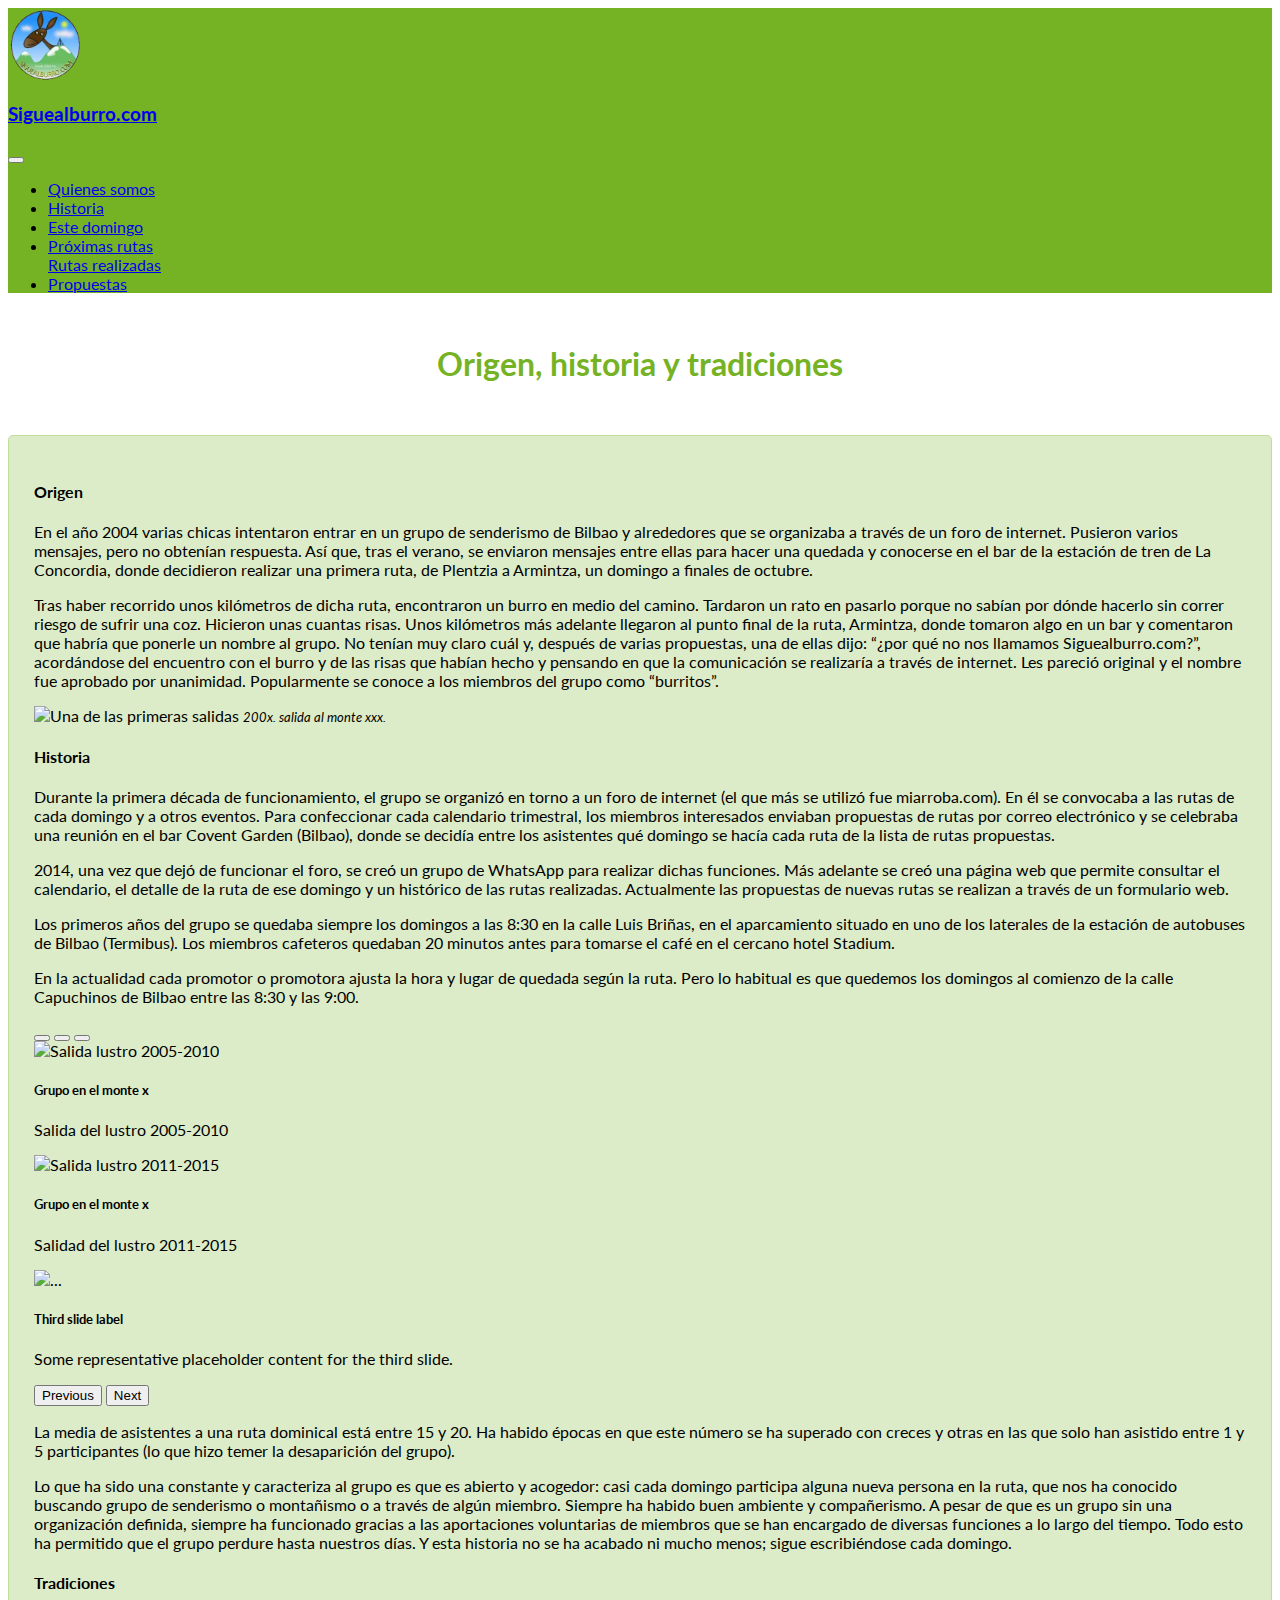
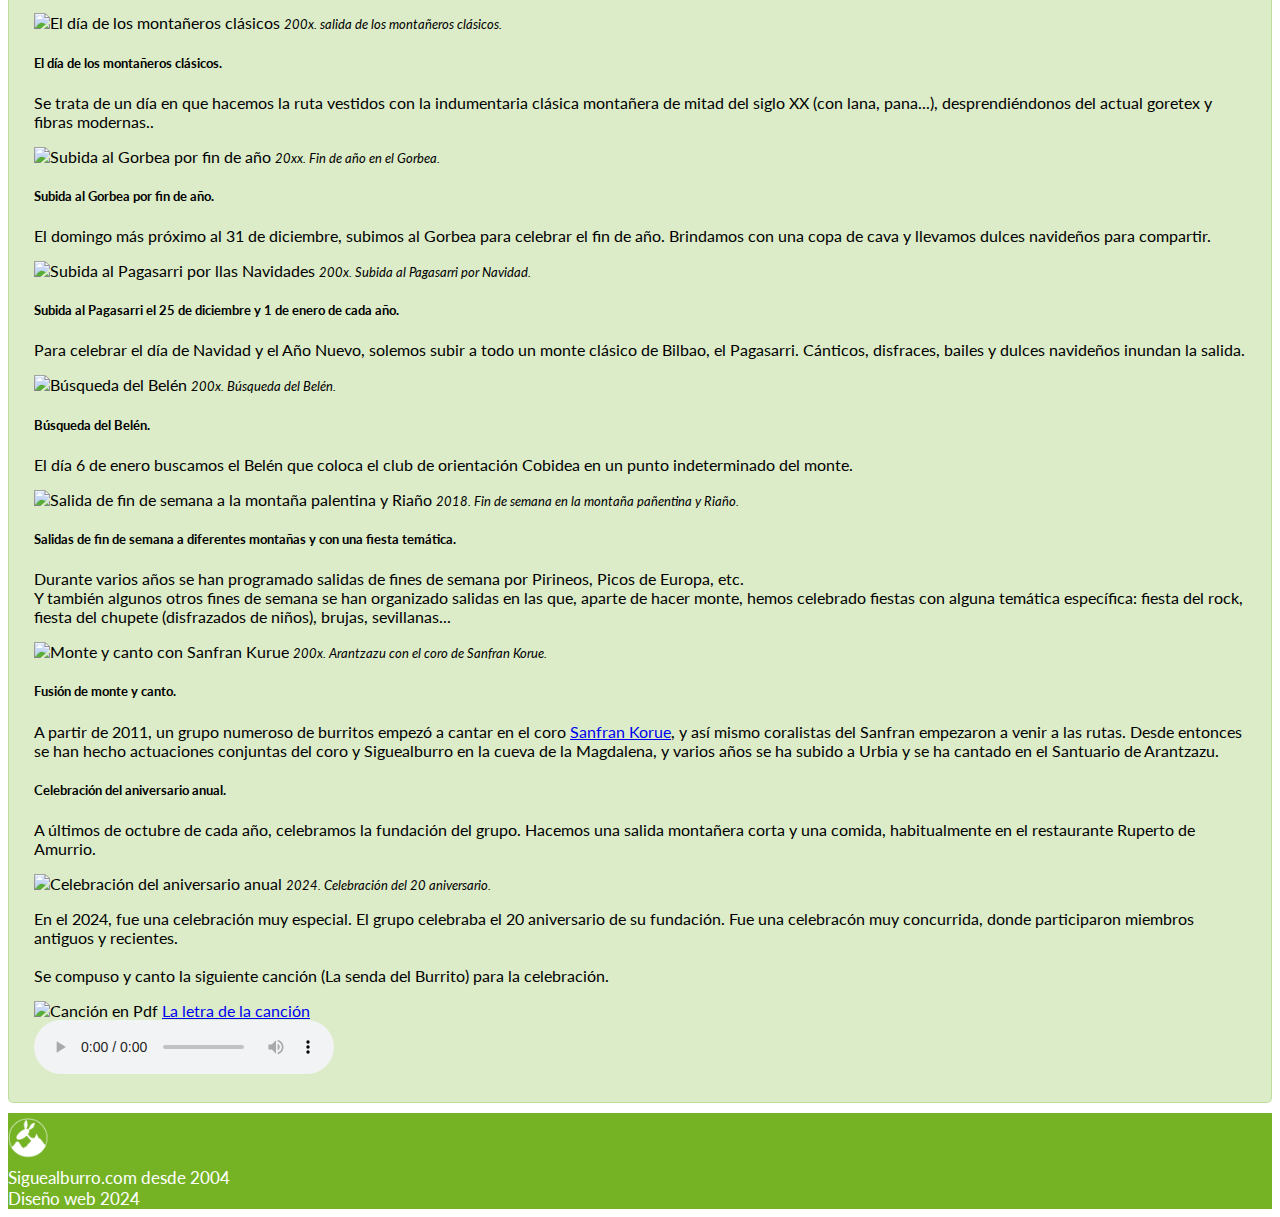
==== historia.html @ 70044537 "Add files via upload" ====
<!DOCTYPE html>
<html lang="es">
<head>
  <meta charset="UTF-8">
  <meta name="viewport" content="width=device-width, initial-scale=1.0">
  <title>Siguealburro.com</title>
  <!--Bootstrap-->
  <link href="https://cdn.jsdelivr.net/npm/bootstrap@5.3.2/dist/css/bootstrap.min.css" rel="stylesheet" integrity="sha384-T3c6CoIi6uLrA9TneNEoa7RxnatzjcDSCmG1MXxSR1GAsXEV/Dwwykc2MPK8M2HN" crossorigin="anonymous">
  <script src="https://cdn.jsdelivr.net/npm/bootstrap@5.3.2/dist/js/bootstrap.bundle.min.js" integrity="sha384-C6RzsynM9kWDrMNeT87bh95OGNyZPhcTNXj1NW7RuBCsyN/o0jlpcV8Qyq46cDfL" crossorigin="anonymous"></script>
  <!--Google font-->
  <link rel="preconnect" href="https://fonts.googleapis.com">
  <link rel="preconnect" href="https://fonts.gstatic.com" crossorigin>
  <link href="https://fonts.googleapis.com/css2?family=Lato:ital,wght@0,400;0,700;1,400;1,700&display=swap" rel="stylesheet">
  <!--Favicon-->
  <link rel="icon" type="image/x-icon" href="/images/favicon.png">
  <!--CSS-->
  <link rel="stylesheet" href="style.css">
 </head>

<body>
    <!--Barra de navegación-->
    <nav class="navbar navbar-expand-md navbar-sab">
      <div class="container-fluid">
        <img id="logosab" src="images/logosab.png" alt="Logo Siguealburro" width="75" height="auto" class="d-inline-block align-text-top">
        <a class="navbar-brand" href="index.html"> <h3>Siguealburro.com</h3> </a>
        <button class="navbar-toggler" type="button" data-bs-toggle="collapse" data-bs-target="#navbarTogglerDemo02" aria-controls="navbarTogglerDemo02" aria-expanded="false" aria-label="Toggle navigation">
          <span class="navbar-toggler-icon"></span>
        </button>
        <div class="collapse navbar-collapse" id="navbarTogglerDemo02">
          <ul class="navbar-nav me-auto mb-2 mb-lg-0">
              <li class="nav-item">
                <a class="nav-link active" aria-current="page" href="quiensomos.html">Quienes somos</a>
              </li>
              <li class="nav-item">
                <a class="nav-link active" aria-current="page" href="historia.html">Historia</a>
              </li>
              <li class="nav-item">
                <a class="nav-link active" aria-current="page" href="index.html">Este domingo</a>
              </li>
              <li class="nav-item">
                <a class="nav-link active" aria-current="page" href="proximasrutas.html">Próximas rutas</a>
              </li>
                <a class="nav-link active" aria-current="page" href="rutasrealizadas.html">Rutas realizadas</a>
                <li class="nav-item">
                  <a class="nav-link active" aria-current="page" href="propuestas.html">Propuestas</a>
              </li>
            </li>
          </ul>
        </div>
      </div>
    </nav>
    <div class="Container">
      <h1 class="titulo-sab">Origen, historia y tradiciones</h1>
     </div>
    <section class="container">
        <div class="main-sab">
          <div class="row">
            <div Class="col-12">
              <h4>Origen</h4> 
            </div>
            <div Class="col-12 col-md-6">
              <p>En el año 2004 varias chicas intentaron entrar en un grupo de senderismo de Bilbao y alrededores que se organizaba a través de un foro de internet. Pusieron varios mensajes, pero no obtenían respuesta. Así que, tras el verano, se enviaron mensajes entre ellas para hacer una quedada y conocerse en el bar de la estación de tren de La Concordia, donde decidieron realizar una primera ruta, de Plentzia a Armintza, un domingo a finales de octubre.</p>          

              <p>Tras haber recorrido unos kilómetros de dicha ruta, encontraron un burro en medio del camino. Tardaron un rato en pasarlo porque no sabían por dónde hacerlo sin correr riesgo de sufrir una coz. Hicieron unas cuantas risas. Unos kilómetros más adelante llegaron al punto final de la ruta, Armintza, donde tomaron algo en un bar y comentaron que habría que ponerle un nombre al grupo. No tenían muy claro cuál y, después de varias propuestas, una de ellas dijo: “¿por qué no nos llamamos Siguealburro.com?”, acordándose del encuentro con el burro y de las risas que habían hecho y pensando en que la comunicación se realizaría a través de internet. Les pareció original y el nombre fue aprobado por unanimidad. Popularmente se conoce a los miembros del grupo como “burritos”.</p>
            </div>
            <div Class="col-12 col-md-6">
              <img src="images/imagen_vacia.png" class="img-fluid" alt="Una de las primeras salidas">
              <small class="p-2"><i>200x. salida al monte xxx.</i></small>            
            </div>
          </div>
            <div class="row">
              <div Class="col-12">
                <h4>Historia</h4> 
              </div>
              <div Class="col-12">
                <p>Durante la primera década de funcionamiento, el grupo se organizó en torno a un foro de internet (el que más se utilizó fue miarroba.com). En él se convocaba a las rutas de cada domingo y a otros eventos. Para confeccionar cada calendario trimestral, los miembros interesados enviaban propuestas de rutas por correo electrónico y se celebraba una reunión en el bar Covent Garden (Bilbao), donde se decidía entre los asistentes qué domingo se hacía cada ruta de la lista de rutas propuestas.</p>

                <p>2014, una vez que dejó de funcionar el foro, se creó un grupo de WhatsApp para realizar dichas funciones. Más adelante se creó una página web que permite consultar el calendario, el detalle de la ruta de ese domingo y un histórico de las rutas realizadas. Actualmente las propuestas de nuevas rutas se realizan a través de un formulario web.</p> 
                  
                <p>Los primeros años del grupo se quedaba siempre los domingos a las 8:30 en la calle Luis Briñas, en el aparcamiento situado en uno de los laterales de la estación de autobuses de Bilbao (Termibus). Los miembros cafeteros quedaban 20 minutos antes para tomarse el café en el cercano hotel Stadium.</p>
                  
                <p>En la actualidad cada promotor o promotora ajusta la hora y lugar de quedada según la ruta. Pero lo habitual es que quedemos los domingos al comienzo de la calle Capuchinos de Bilbao entre las 8:30 y las 9:00.</p>
              </div>

              <div id="caruselsalidasSAB" class="carousel slide col-12 col-md-10 m-auto">
                <div class="carousel-indicators">
                  <button type="button" data-bs-target="#caruselsalidasSAB" data-bs-slide-to="0" class="active" aria-current="true" aria-label="Slide 1"></button>
                  <button type="button" data-bs-target="#caruselsalidasSAB" data-bs-slide-to="1" aria-label="Slide 2"></button>
                  <button type="button" data-bs-target="#caruselsalidasSAB" data-bs-slide-to="2" aria-label="Slide 3"></button>
                </div>
                <div class="carousel-inner">
                  <div class="carousel-item active">
                    <img src="images/imagen_vacia.png" class="d-block w-100" alt="Salida lustro 2005-2010">
                    <div class="carousel-caption d-none d-md-block">
                      <h5>Grupo en el monte x</h5>
                      <p>Salida del lustro 2005-2010</p>
                    </div>
                  </div>
                  <div class="carousel-item">
                    <img src="images/imagen_vacia.png" class="d-block w-100" alt="Salida lustro 2011-2015">
                    <div class="carousel-caption d-none d-md-block">
                      <h5>Grupo en el monte x</h5>
                      <p>Salidad del lustro 2011-2015</p>
                    </div>
                  </div>
                  <div class="carousel-item">
                    <img src="images/imagen_vacia.png" class="d-block w-100" alt="...">
                    <div class="carousel-caption d-none d-md-block">
                      <h5>Third slide label</h5>
                      <p>Some representative placeholder content for the third slide.</p>
                    </div>
                  </div>
                </div>
                <button class="carousel-control-prev" type="button" data-bs-target="#caruselsalidasSAB" data-bs-slide="prev">
                  <span class="carousel-control-prev-icon" aria-hidden="true"></span>
                  <span class="visually-hidden">Previous</span>
                </button>
                <button class="carousel-control-next" type="button" data-bs-target="#caruselsalidasSAB" data-bs-slide="next">
                  <span class="carousel-control-next-icon" aria-hidden="true"></span>
                  <span class="visually-hidden">Next</span>
                </button>
              </div>
              <div class="col-12">
                <p class="mt-2">La media de asistentes a una ruta dominical está entre 15 y 20. Ha habido épocas en que este número se ha superado con creces y otras en las que solo han asistido entre 1 y 5 participantes (lo que hizo temer la desaparición del grupo).</p>
                <p>Lo que ha sido una constante y caracteriza al grupo es que es abierto y acogedor: casi cada domingo participa alguna nueva persona en la ruta, que nos ha conocido buscando grupo de senderismo o montañismo o a través de algún miembro. Siempre ha habido buen ambiente y compañerismo. A pesar de que es un grupo sin una organización definida, siempre ha funcionado gracias a las aportaciones voluntarias de miembros que se han encargado de diversas funciones a lo largo del tiempo. Todo esto ha permitido que el grupo perdure hasta nuestros días. Y esta historia no se ha acabado ni mucho menos; sigue escribiéndose cada domingo.</p>
              </div>
          </div>

          <div class="row">
            <div Class="col-12">
              <h4>Tradiciones</h4> 
            </div>

            <div Class="col-12 col-md-4 my-2">
            <div class="card bg-transparent h-100">
              <div class="card-body">
                <img src="images/imagen_vacia.png" class="card-img-top" alt="El día de los montañeros clásicos">
                <small class="p-2"><i>200x. salida de los montañeros clásicos.</i></small>
                <h5 class="card-title my-2">El día de los montañeros clásicos.</h5>
                <p class="card-text">Se trata de un día en que hacemos la ruta vestidos con la indumentaria clásica montañera de mitad del siglo XX (con lana, pana...), desprendiéndonos del actual goretex y fibras modernas..</p>
              </div>
            </div>
            </div>
           
            <div Class="col-12 col-md-4 my-2">
              <div class="card bg-transparent h-100">
                <div class="card-body">
                  <img src="images/imagen_vacia.png" class="img-fluid" alt="Subida al Gorbea por fin de año">
                  <small class="p-2"><i>20xx. Fin de año en el Gorbea.</i></small> 
                  <h5 class="card-title my-2">Subida al Gorbea por fin de año.</h5>
                <p class="card-text">El domingo más próximo al 31 de diciembre, subimos al Gorbea para celebrar el fin de año. Brindamos con una copa de cava y llevamos dulces navideños para compartir.</p>
              </div>
              </div>
            </div>

              <div Class="col-12 col-md-4 my-2">
                <div class="card bg-transparent h-100">
                  <div class="card-body">
                    <img src="images/imagen_vacia.png" class="img-fluid" alt="Subida al Pagasarri por llas Navidades">
                    <small class="p-2"><i>200x. Subida al Pagasarri por Navidad.</i></small> 
                    <h5 class="card-title my-2">Subida al Pagasarri el 25 de diciembre y 1 de enero de cada año.</h5> 
                    <p class="card-text">Para celebrar el día de Navidad y el Año Nuevo, solemos subir a todo un monte clásico de Bilbao, el Pagasarri. Cánticos, disfraces, bailes y dulces navideños inundan la salida.   </p>          
                </div>
                </div>
              </div>

              <div Class="col-12 col-md-4 my-2">
                <div class="card bg-transparent h-100">
                  <div class="card-body">
                    <img src="images/imagen_vacia.png" class="img-fluid" alt="Búsqueda del Belén">
                    <small class="p-2"><i>200x. Búsqueda del Belén.</i></small> 
                    <h5 class="card-title my-2">Búsqueda del Belén.</h5>
                    <p class="card-text">El día 6 de enero buscamos el Belén que coloca el club de orientación Cobidea en un punto indeterminado del monte.</p>
                  </div>
                </div>
              </div>

              <div Class="col-12 col-md-4 my-2">
                <div class="card bg-transparent h-100">
                  <div class="card-body">
                    <img src="images/20180616_Riano.jpg" class="img-fluid" alt="Salida de fin de semana a la montaña palentina y Riaño">
                    <small class="p-2"><i>2018. Fin de semana en la montaña pañentina y Riaño.</i></small>
                    <h5 class="card-title my-2">Salidas de fin de semana a diferentes montañas y con una fiesta temática.</h5> 
                    <p class="card-text">Durante varios años se han programado salidas de fines de semana por Pirineos, Picos de Europa, etc.<br>
                      Y también algunos otros fines de semana se han organizado salidas en las que, aparte de hacer monte, hemos celebrado fiestas con alguna temática específica: fiesta del rock, fiesta del chupete (disfrazados de niños), brujas, sevillanas...  </p>          
                  </div>
                </div>
              </div>

              <div Class="col-12 col-md-4 my-2">
                <div class="card bg-transparent h-100">
                  <div class="card-body">
                    <img src="images/imagen_vacia.png" class="img-fluid" alt="Monte y canto con Sanfran Kurue">
                    <small class="p-2"><i>200x. Arantzazu con el coro de Sanfran Korue.</i></small>
                    <h5 class="card-title my-2">Fusión de monte y canto.</h5>
                    <p class="card-text">A partir de 2011, un grupo numeroso de burritos empezó a cantar en el coro <a href="https://www.facebook.com/sanfrankorue/?locale=es_ES">Sanfran Korue</a>, y así mismo coralistas del Sanfran empezaron a venir a las rutas. Desde entonces se han hecho actuaciones conjuntas del coro y Siguealburro en la cueva de la Magdalena, y varios años se ha subido a Urbia y se ha cantado en el Santuario de Arantzazu.</p>
                  </div>
                </div>
              </div>

              <div Class="col-12 my-2">
                <div class="card bg-transparent h-100">
                  <div class="card-body">
                    <h5 class="card-title my-2">Celebración del aniversario anual.</h5>
                    <p class="card-text">A últimos de octubre de cada año, celebramos la fundación del grupo. Hacemos una salida montañera corta y una comida, habitualmente en el restaurante Ruperto de Amurrio.</p> 
                    <img src="images/20aniversario_2024.jpg" class="img-fluid" alt="Celebración del aniversario anual">
                    <small class="p-2"><i>2024. Celebración del 20 aniversario.</i></small>
                  </div>
                </div>
              </div>
              <div Class="col-12 my-2">
              <p>En el 2024, fue una celebración muy especial. El grupo celebraba el 20 aniversario de su fundación. Fue una celebracón muy concurrida, donde participaron miembros antiguos y recientes.
              <br><br>    
                Se compuso y canto la siguiente canción (La senda del Burrito) para la celebración.
              </p>
                <div class="alert alert-secondary col-12 col-md-4 m-auto" role="alert">
                  <img src="images/document.png" class="img-fluid ms-2" width="10%" alt="Canción en Pdf">
                  <a href="doc/Himno_SAB.pdf" class="link-success" target="_blank">La letra de la canción</a>
                  <br>
                  <audio src="doc/Videohimno.mp3" controls class="p-2"></audio>

                </div>
              </div>
            </div>

        </div>
    </section>
    <footer class="d-flex flex-row aling-items-center justify-content-center">
      <img src="images/faviconw.png" alt="icono logo SAB">
      <div class="text-center">Siguealburro.com desde 2004<br> Diseño web 2024</div>
    </footer>
</body>
</html>
---- style.css ----
body{
    font-family: 'Lato', sans-serif;
}
#logosab {
    margin-right:10px;
}
.navbar-sab {
    background-color: #75b325;
    --bs-navbar-brand-color: white;
    --bs-navbar-active-color:white;
   }
.titulo-sab {
text-align: center;
color:#75b325;
padding: 30px;
}

footer{
    background-color:#75b325;
    color: white;
    font-size: 1.05rem;
    align-items: center;
}
footer img {
    margin-top: 5px;
    margin-bottom: 5px;
    margin-right: 30px;
    width: auto;
    height: 40px;
}
.main-sab {
    background-color:rgb(117, 179, 37,0.25);
    border: 1px solid rgb(117, 179, 37,0.25);
    border-radius: 5px;
    padding: 25px; 
    margin-bottom: 10px;
 }

.main-sab-realizadas {
    background-color:rgb(232, 227, 206);
    border: 1px solid rgb(232, 227, 206);
    --bs-accordion-active-bg: rgb(233, 210, 119); 
}

.advertencia-sab {
    font-size: 1.05rem;
    color: rgb(189, 23, 23)
}
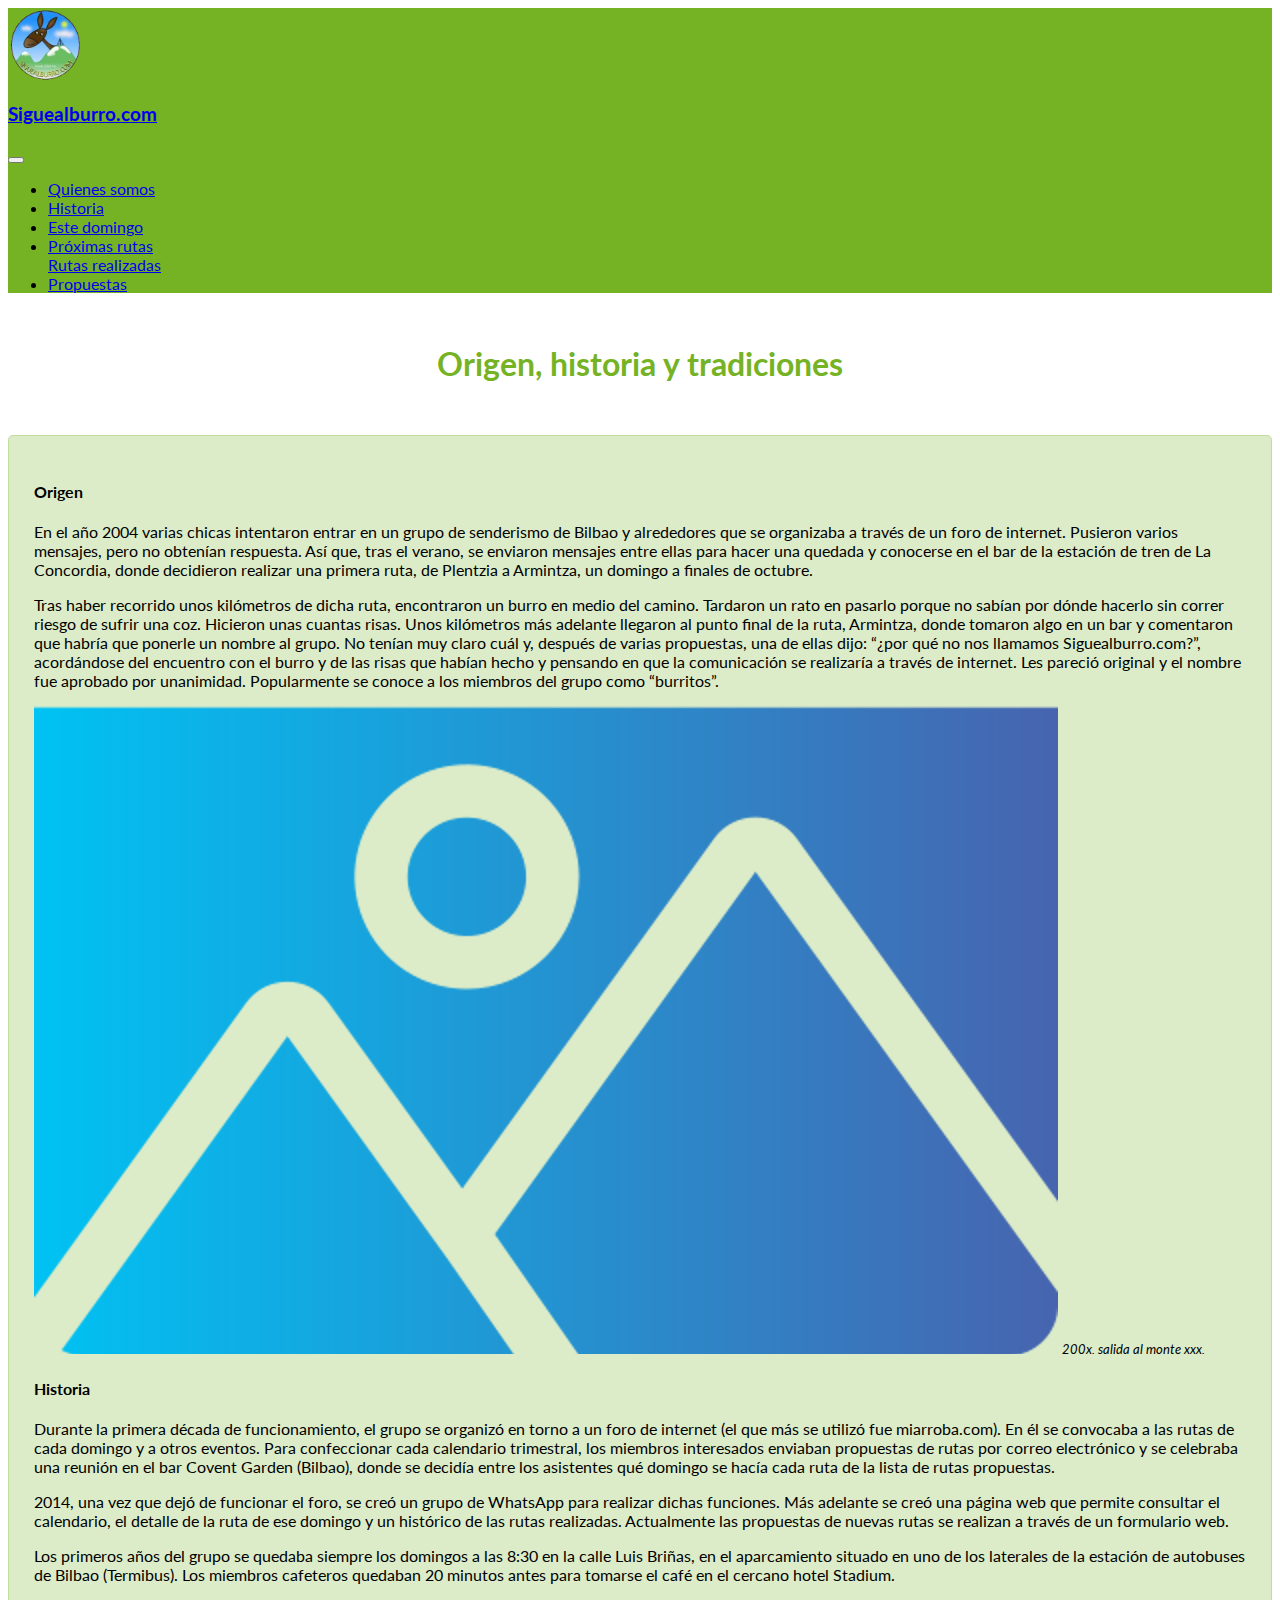
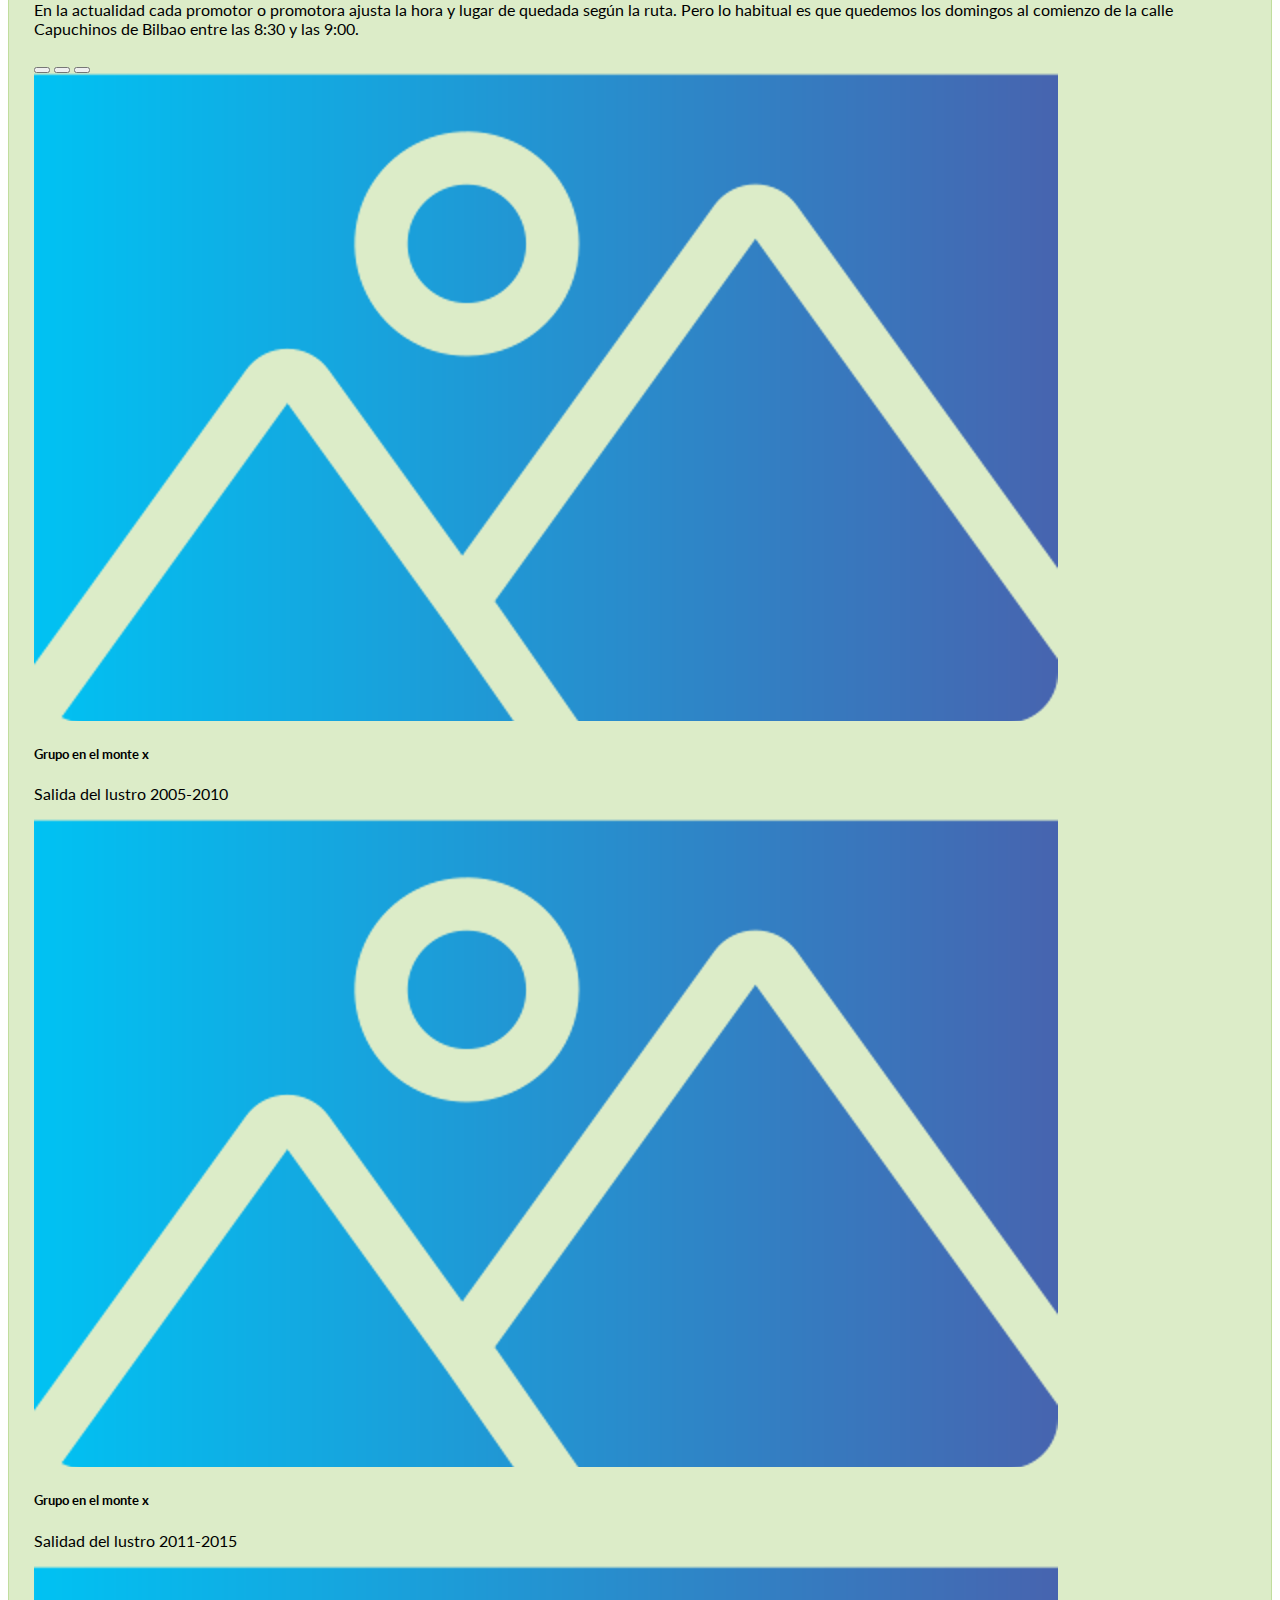
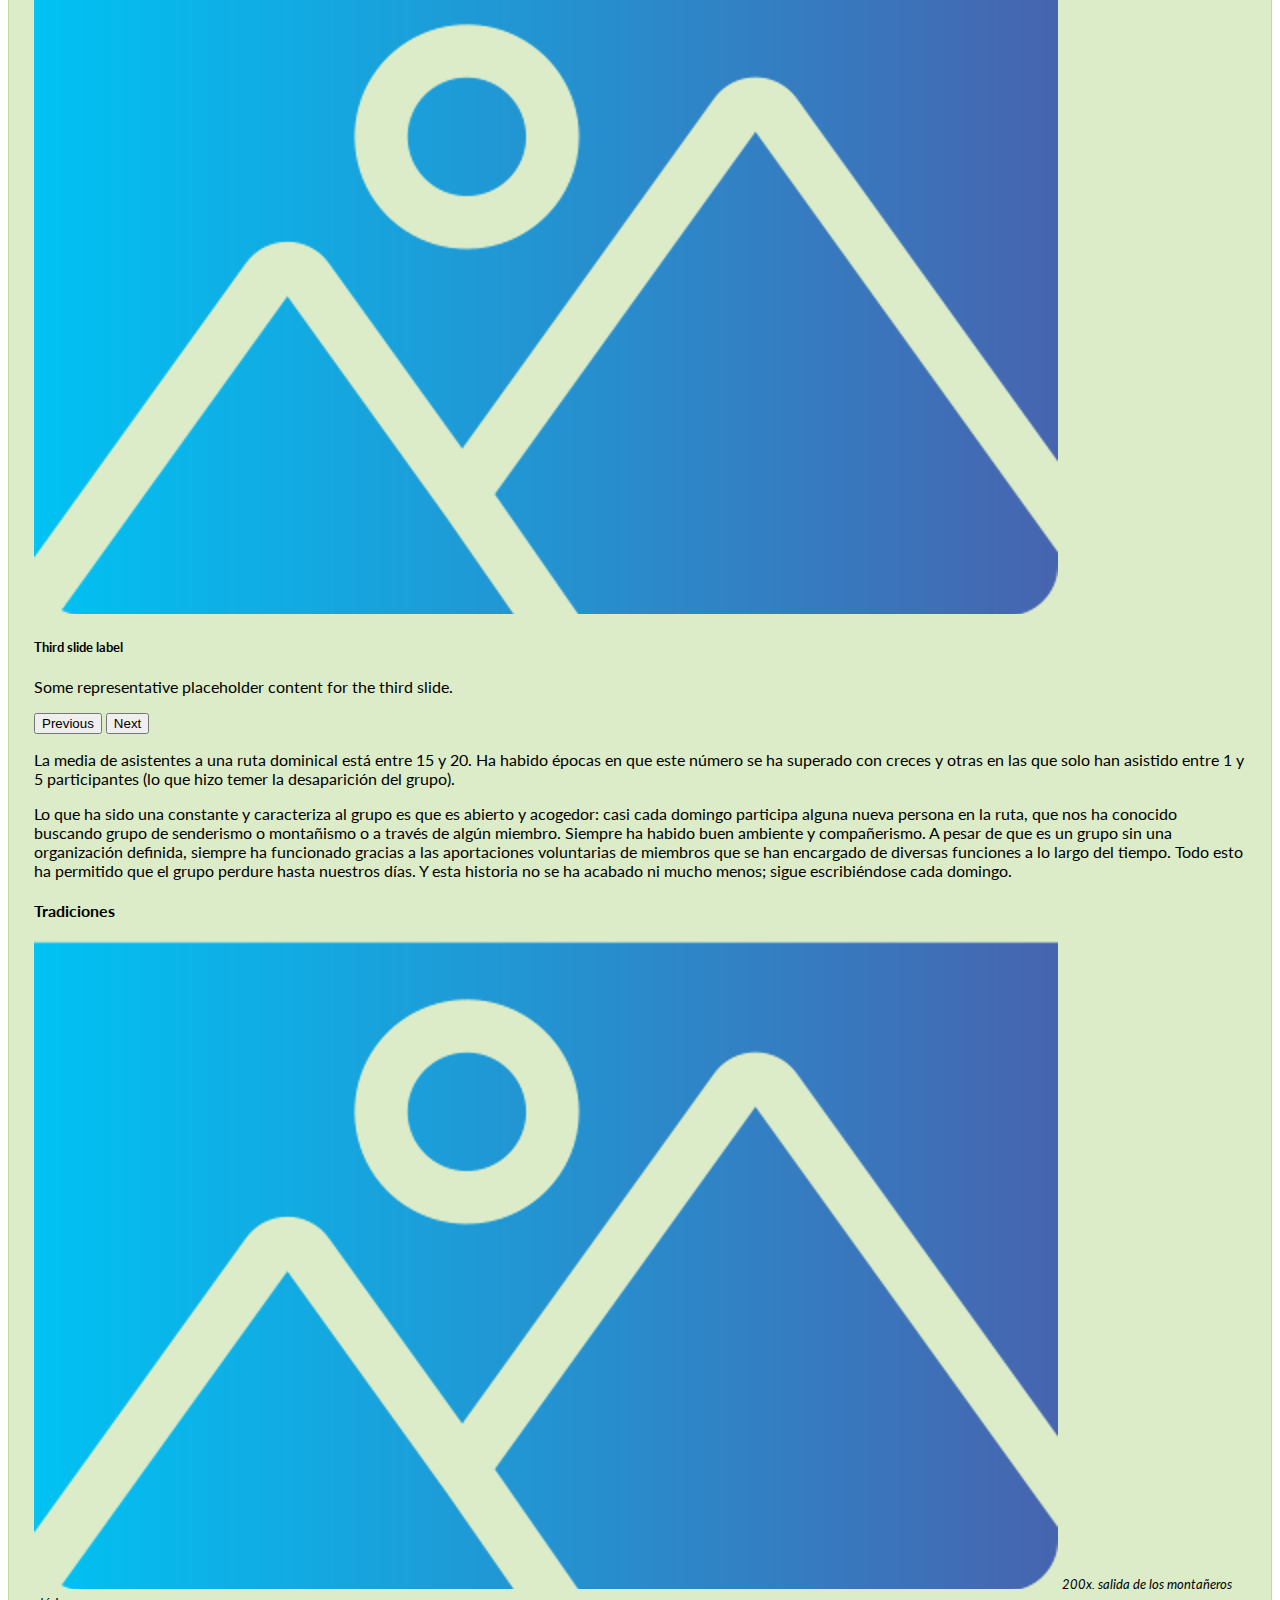
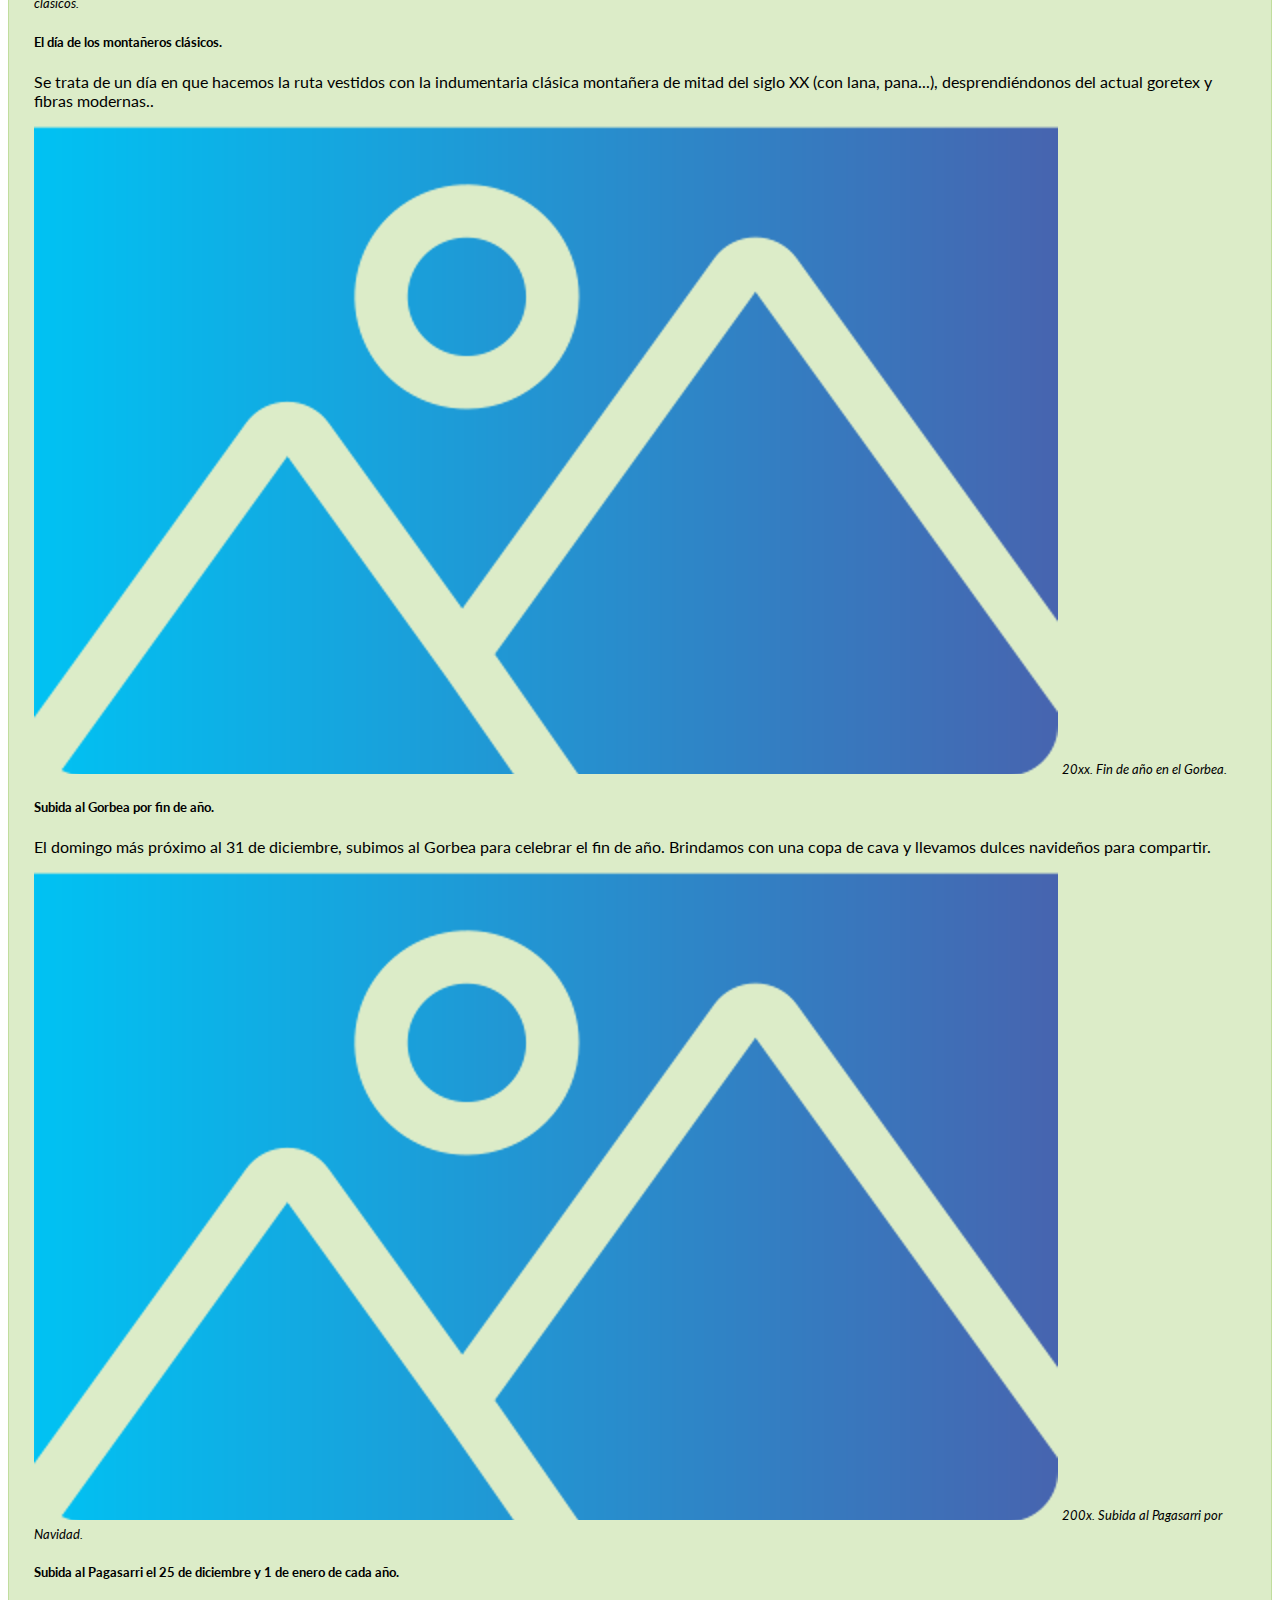
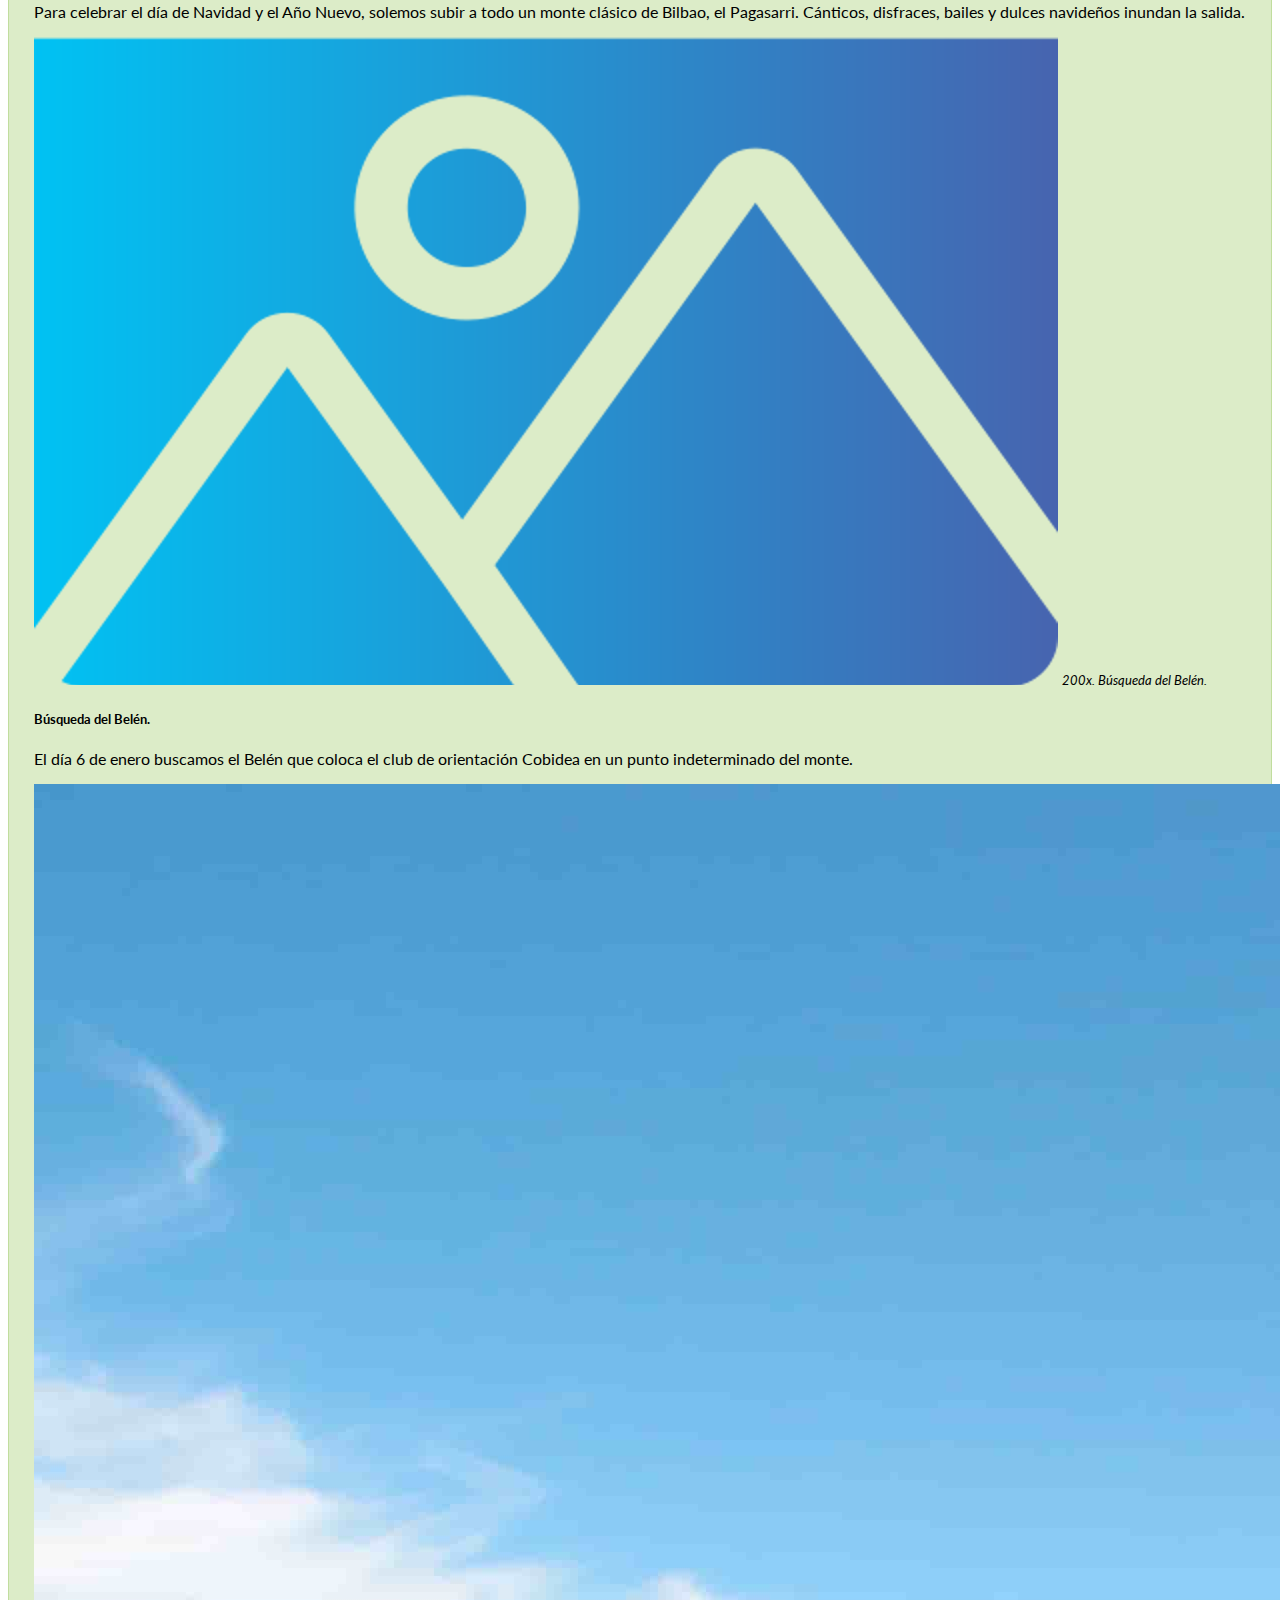
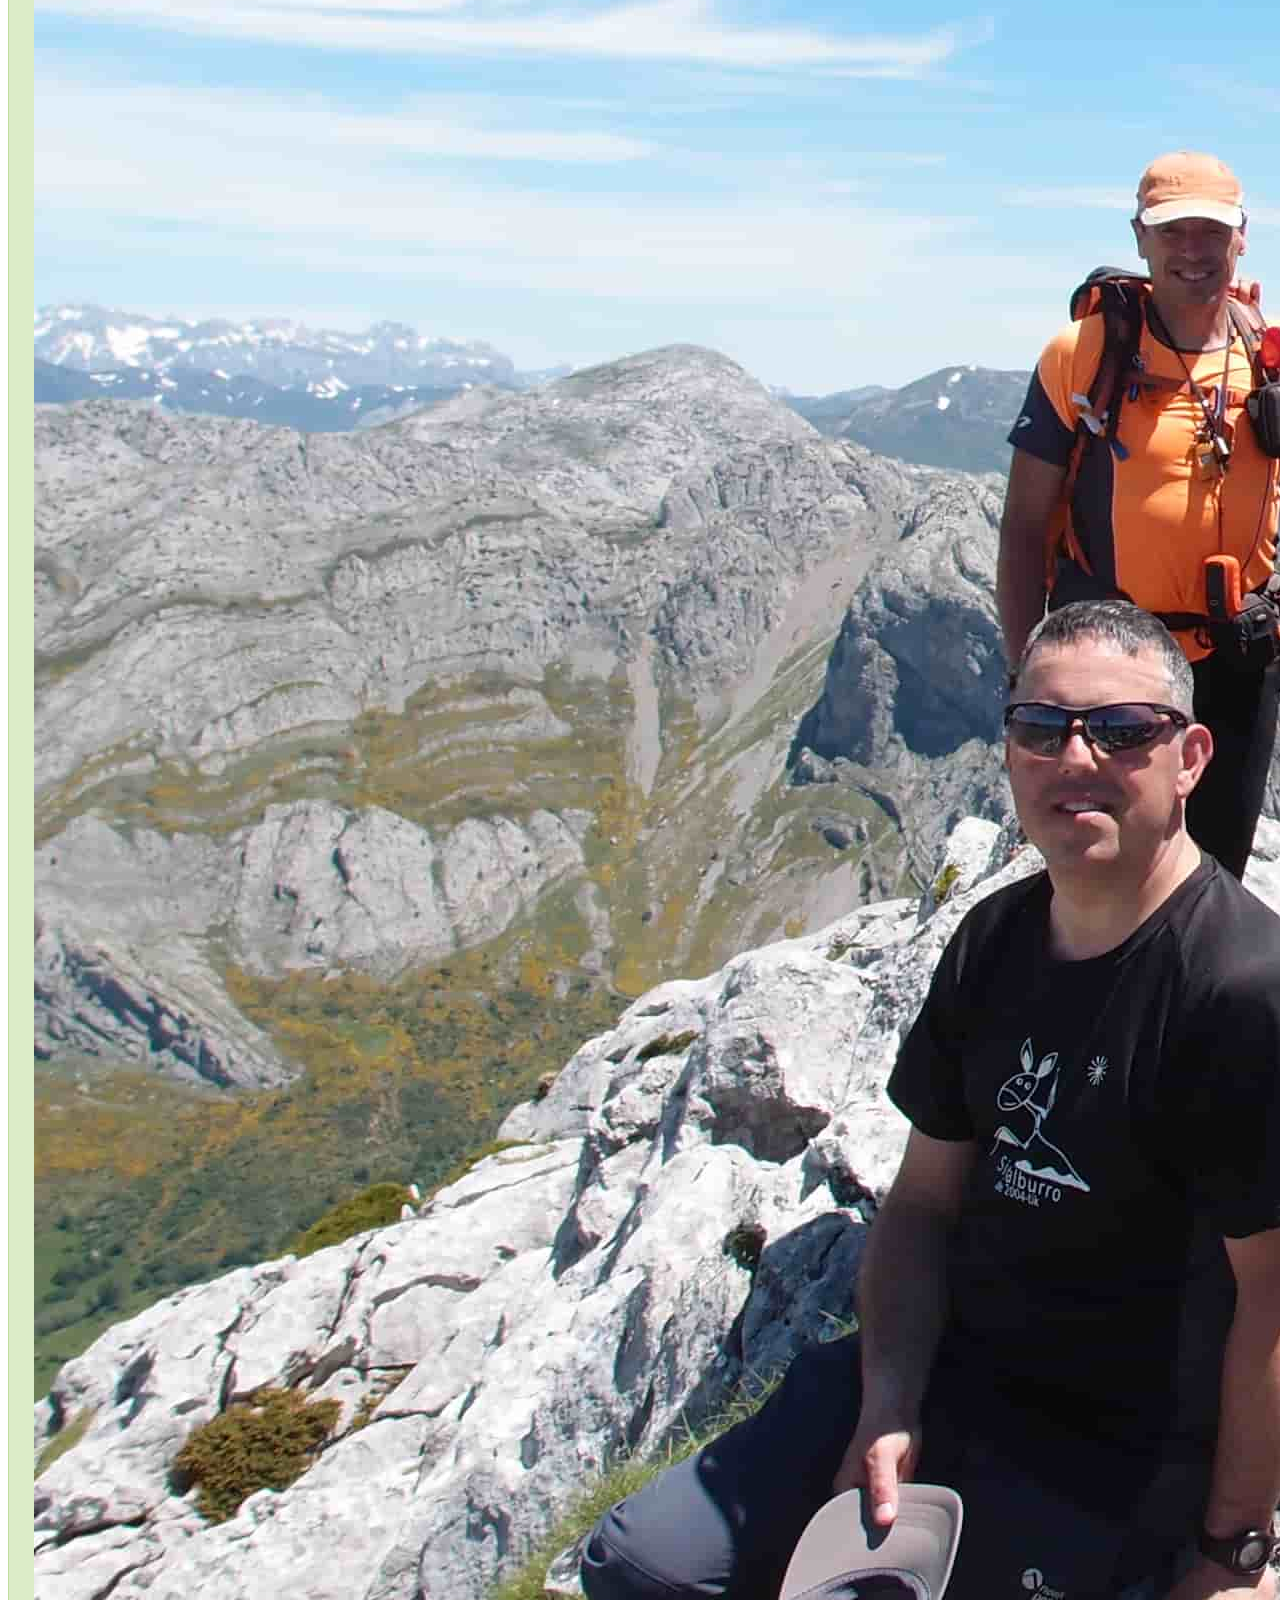
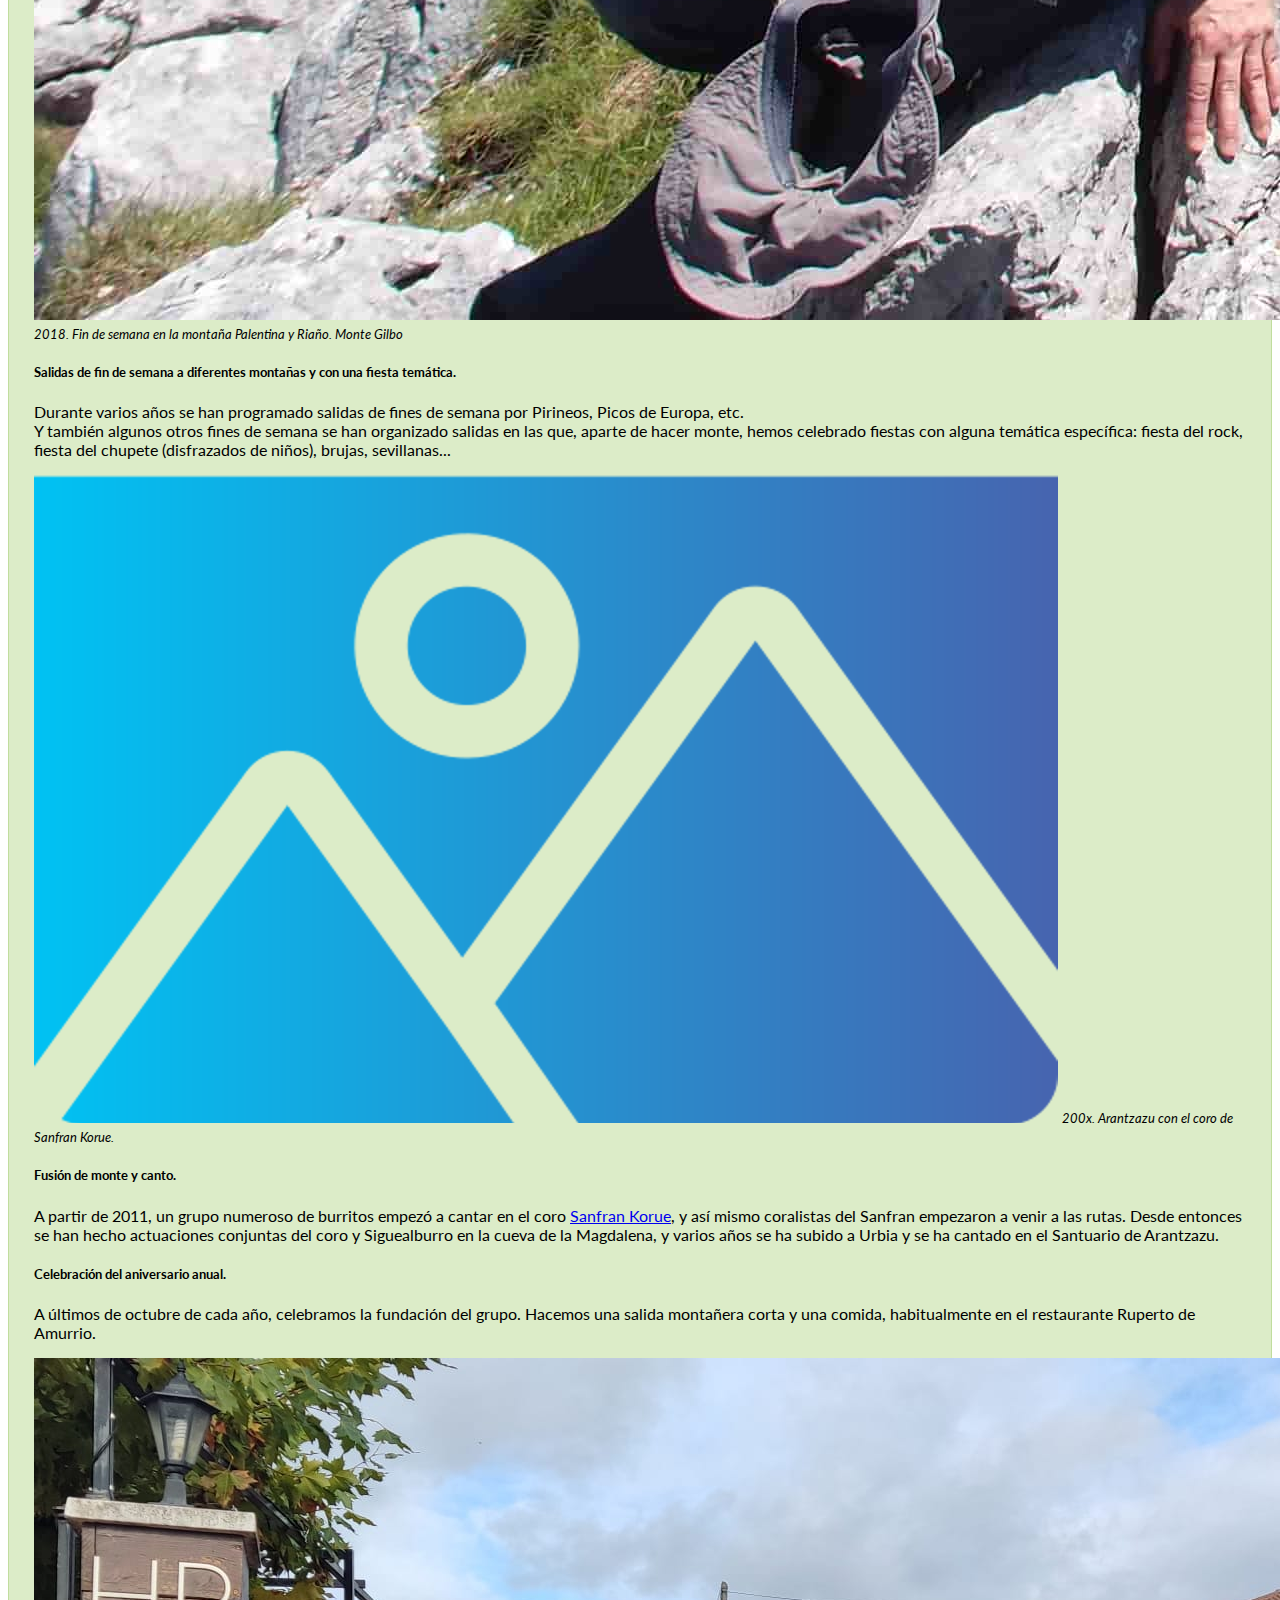
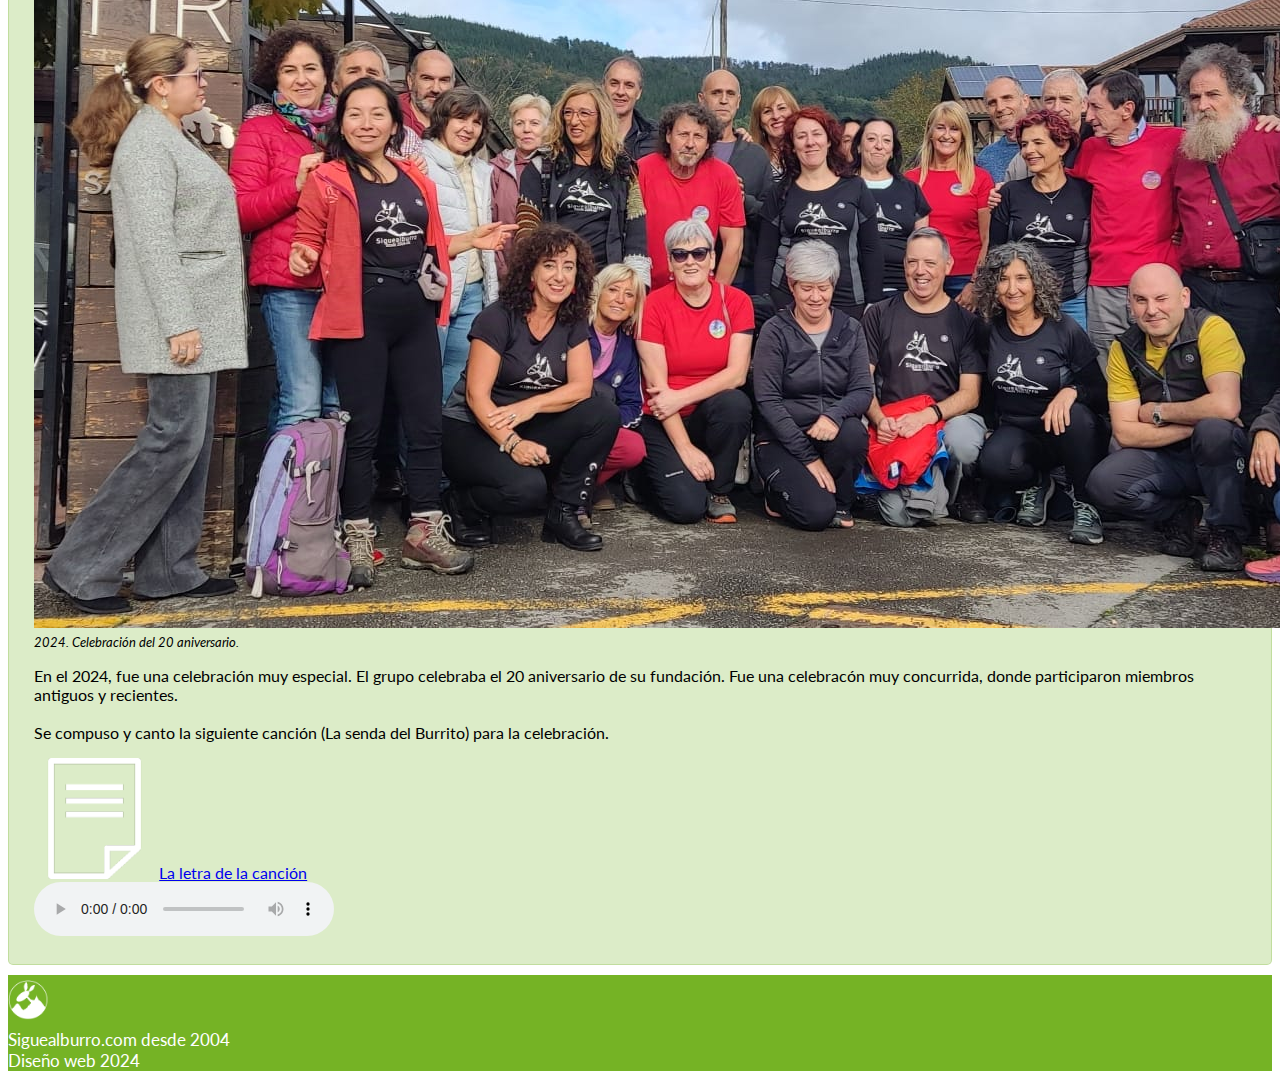
==== commit 117ed117: "Add files via upload" ====
--- a/historia.html
+++ b/historia.html
@@ -179,7 +179,7 @@
                 <div class="card bg-transparent h-100">
                   <div class="card-body">
                     <img src="images/20180616_Riano.jpg" class="img-fluid" alt="Salida de fin de semana a la montaña palentina y Riaño">
-                    <small class="p-2"><i>2018. Fin de semana en la montaña pañentina y Riaño.</i></small>
+                    <small class="p-2"><i>2018. Fin de semana en la montaña Palentina y Riaño. Monte Gilbo</i></small>
                     <h5 class="card-title my-2">Salidas de fin de semana a diferentes montañas y con una fiesta temática.</h5> 
                     <p class="card-text">Durante varios años se han programado salidas de fines de semana por Pirineos, Picos de Europa, etc.<br>
                       Y también algunos otros fines de semana se han organizado salidas en las que, aparte de hacer monte, hemos celebrado fiestas con alguna temática específica: fiesta del rock, fiesta del chupete (disfrazados de niños), brujas, sevillanas...  </p>          
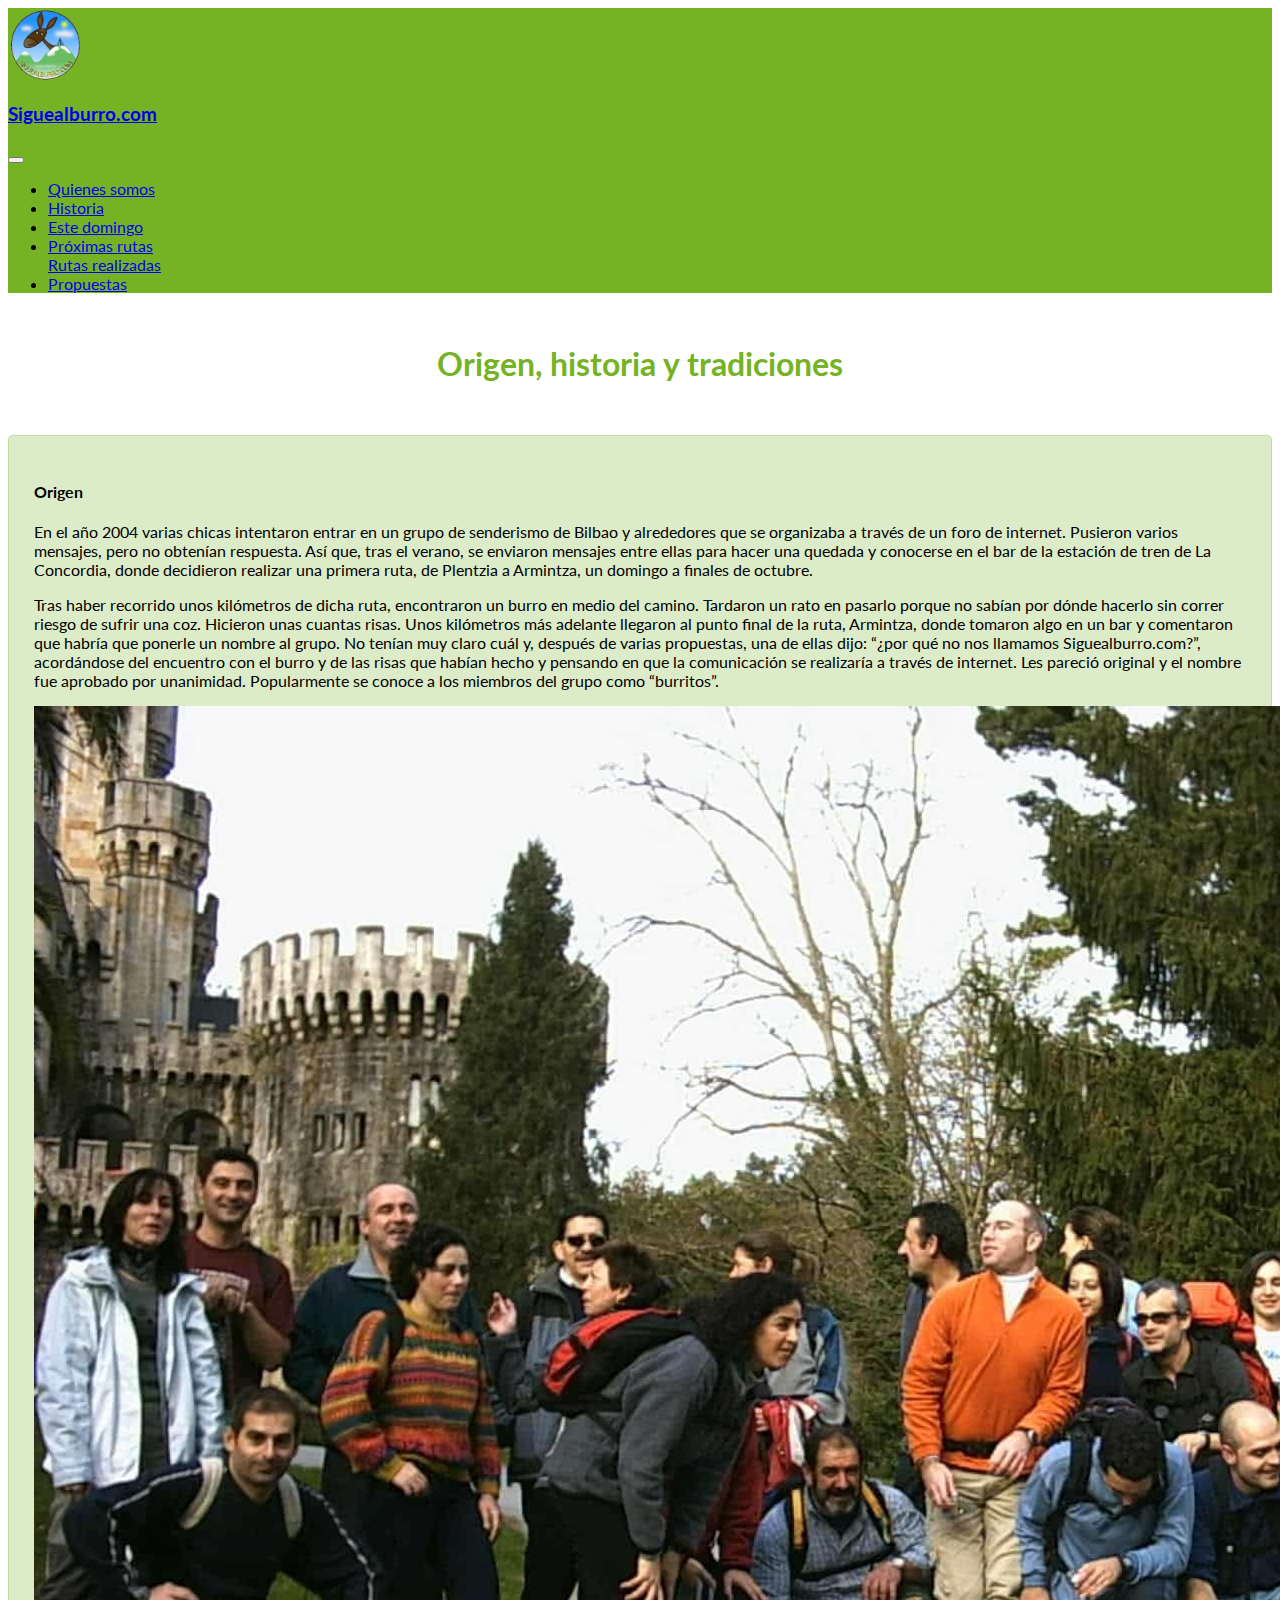
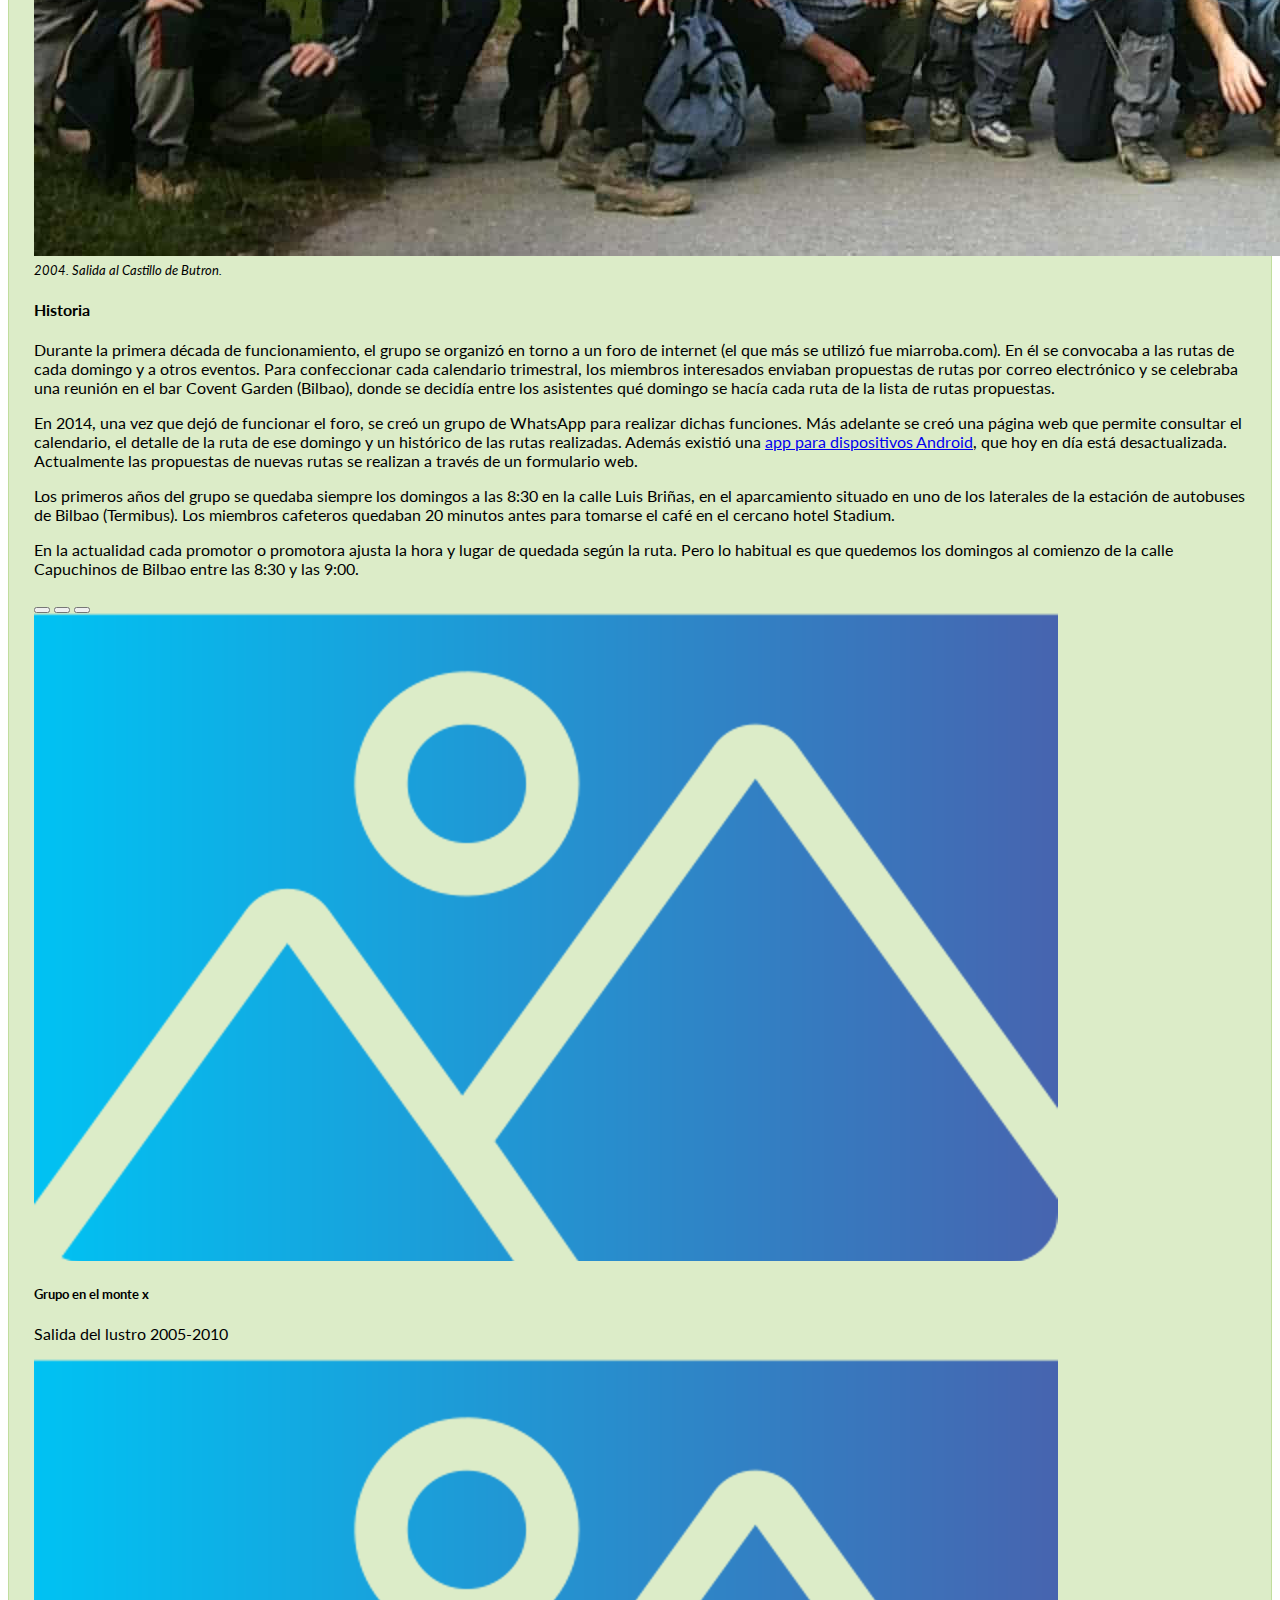
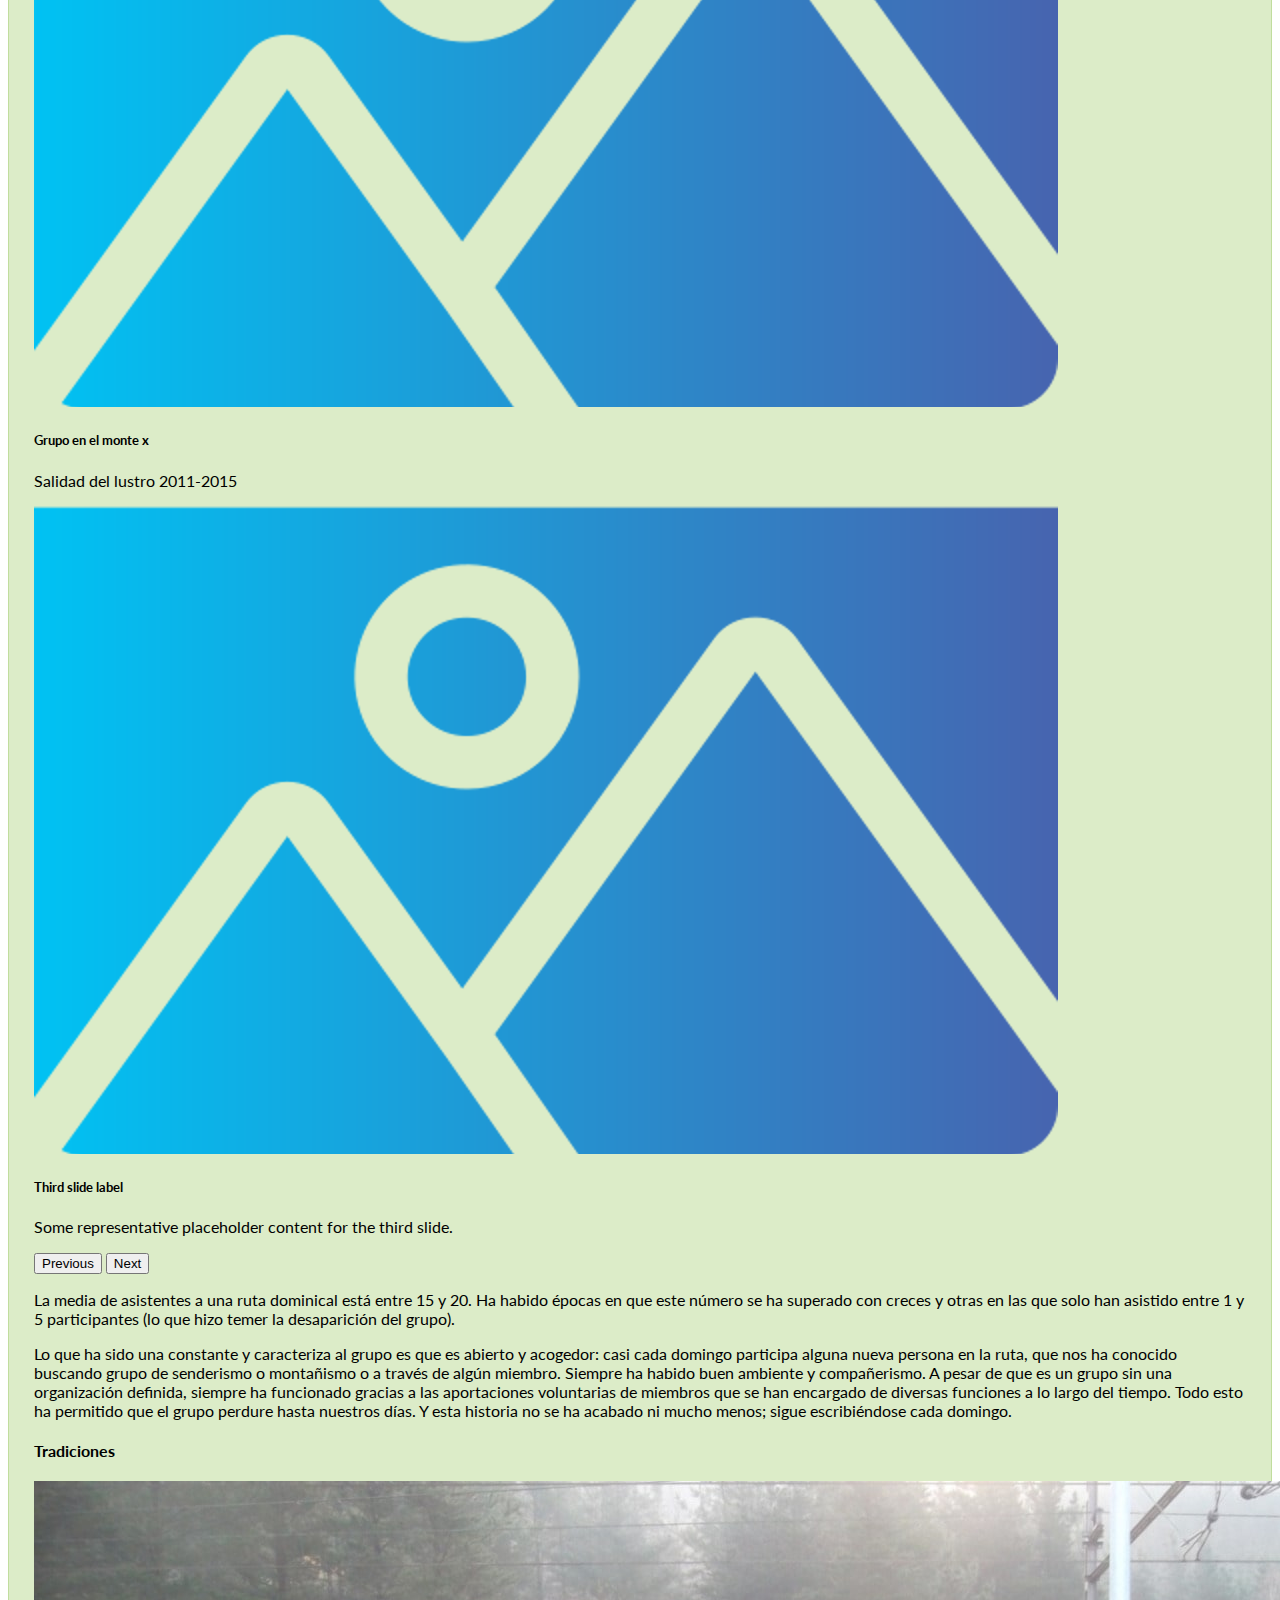
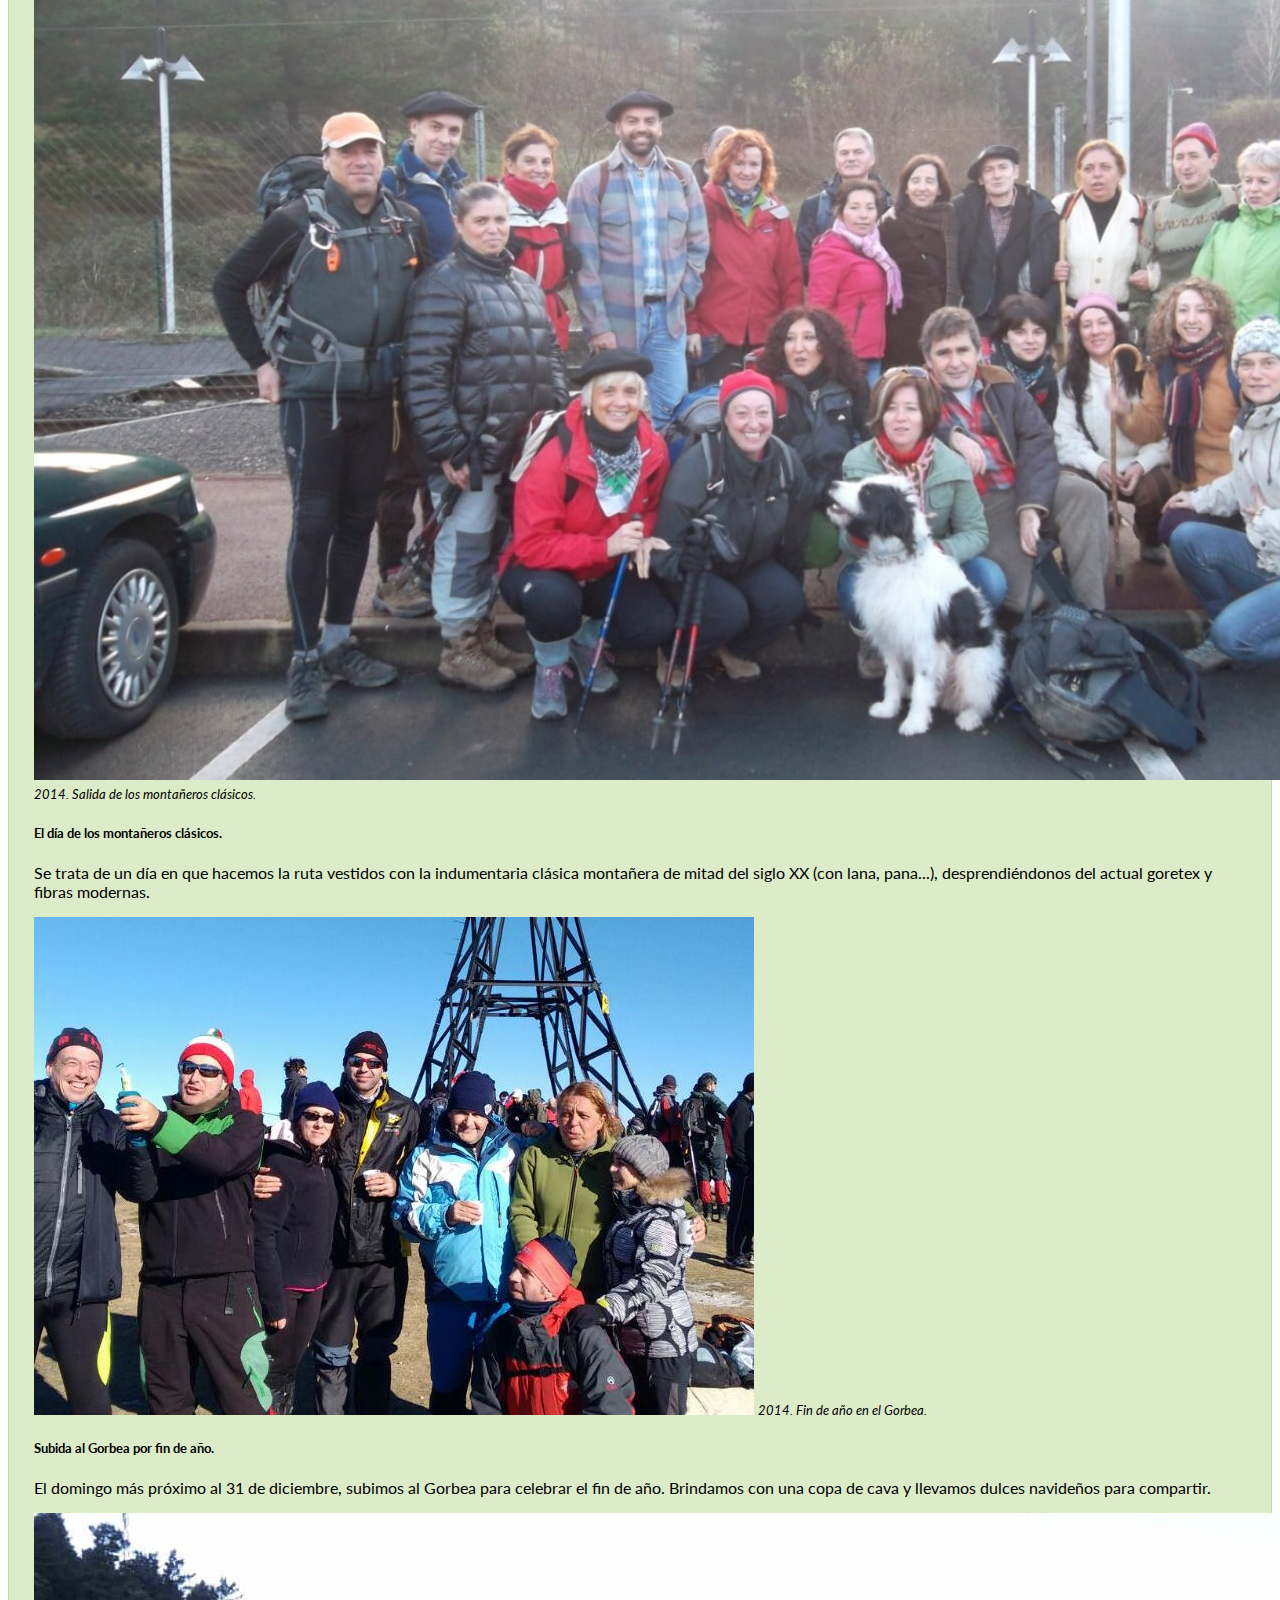
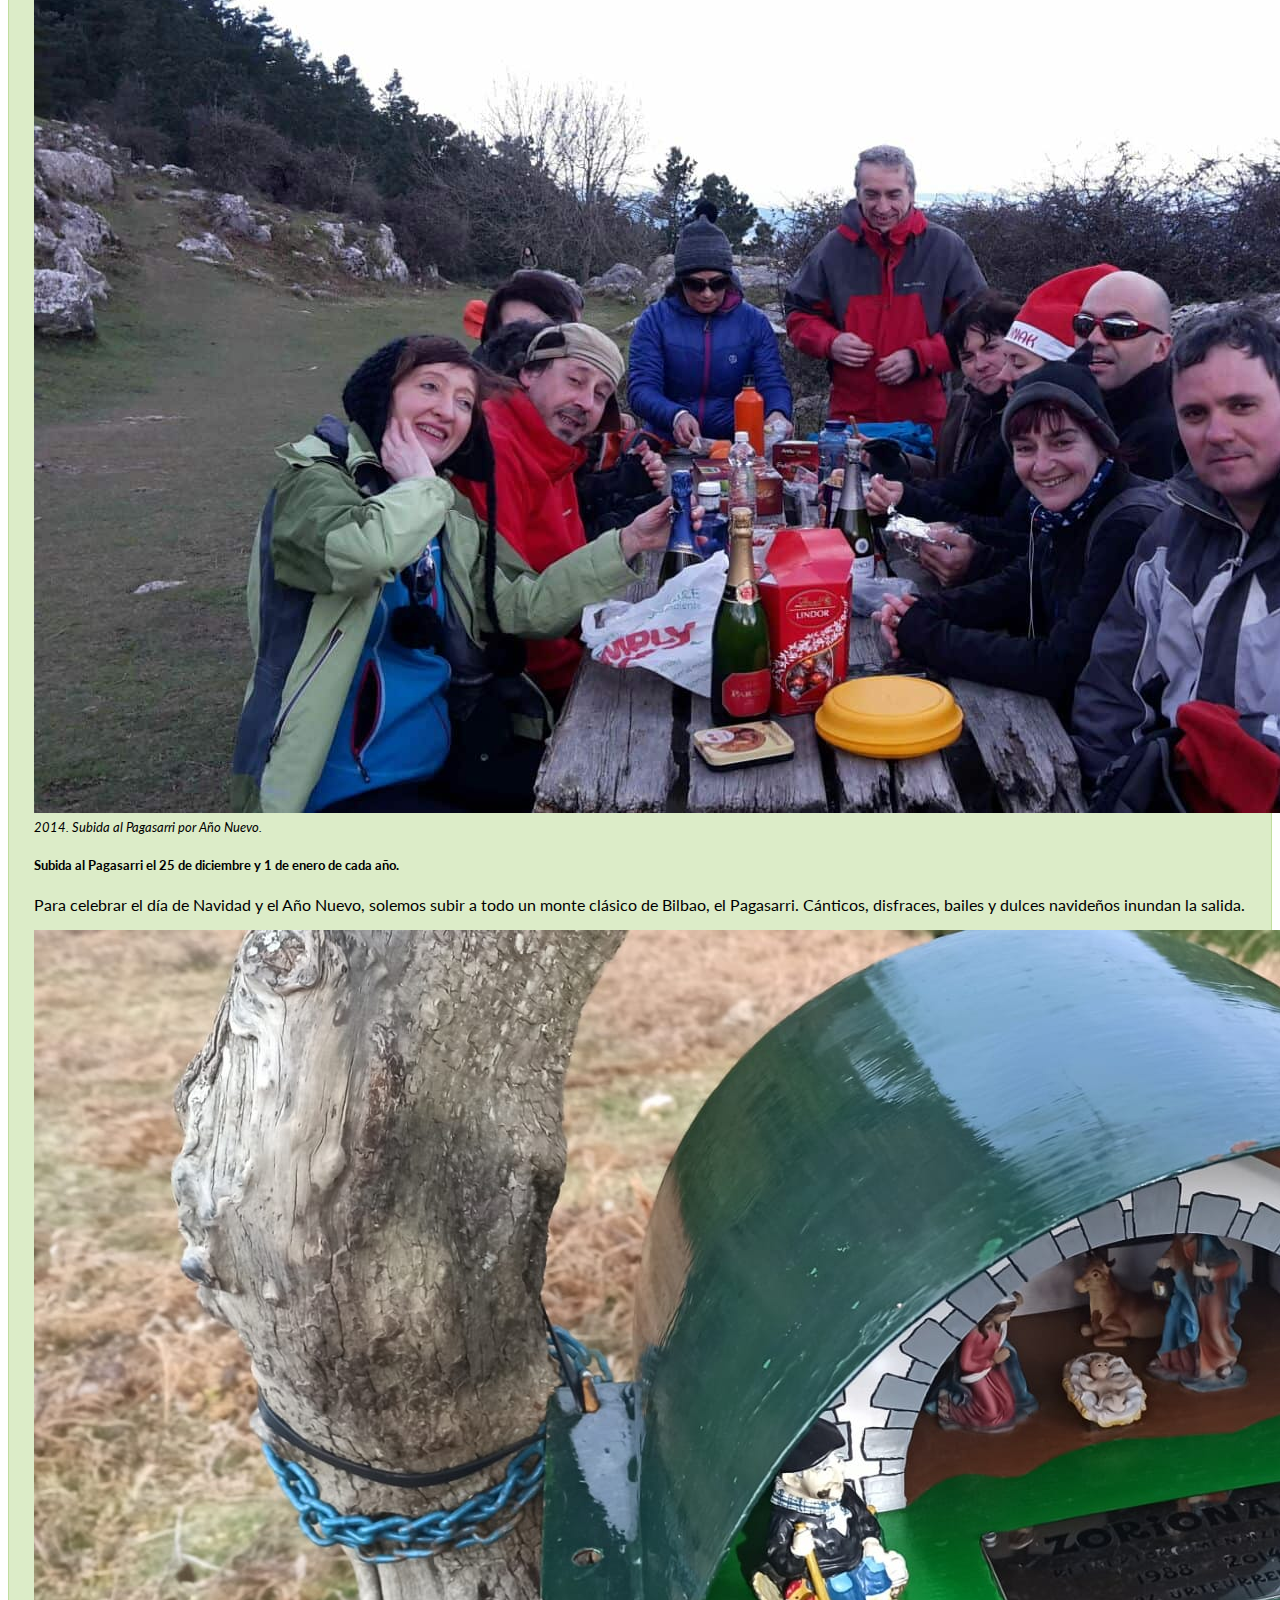
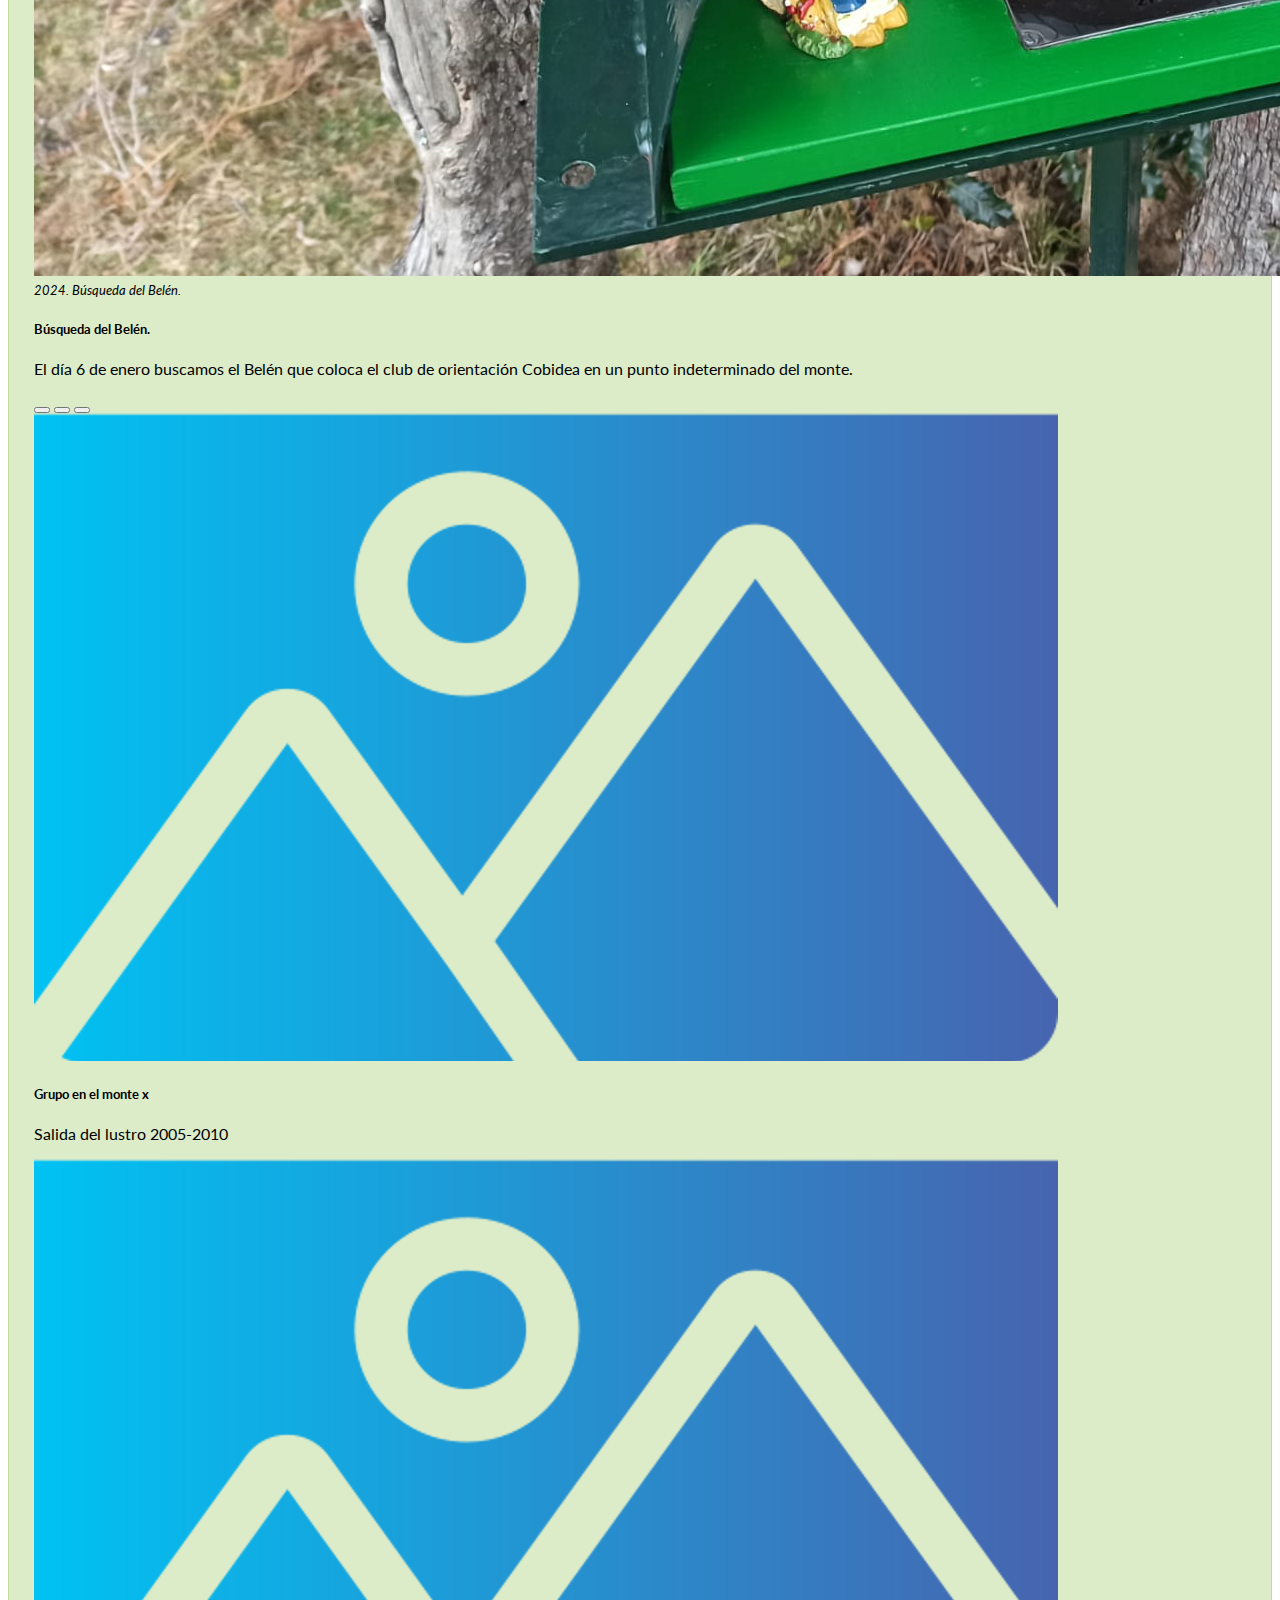
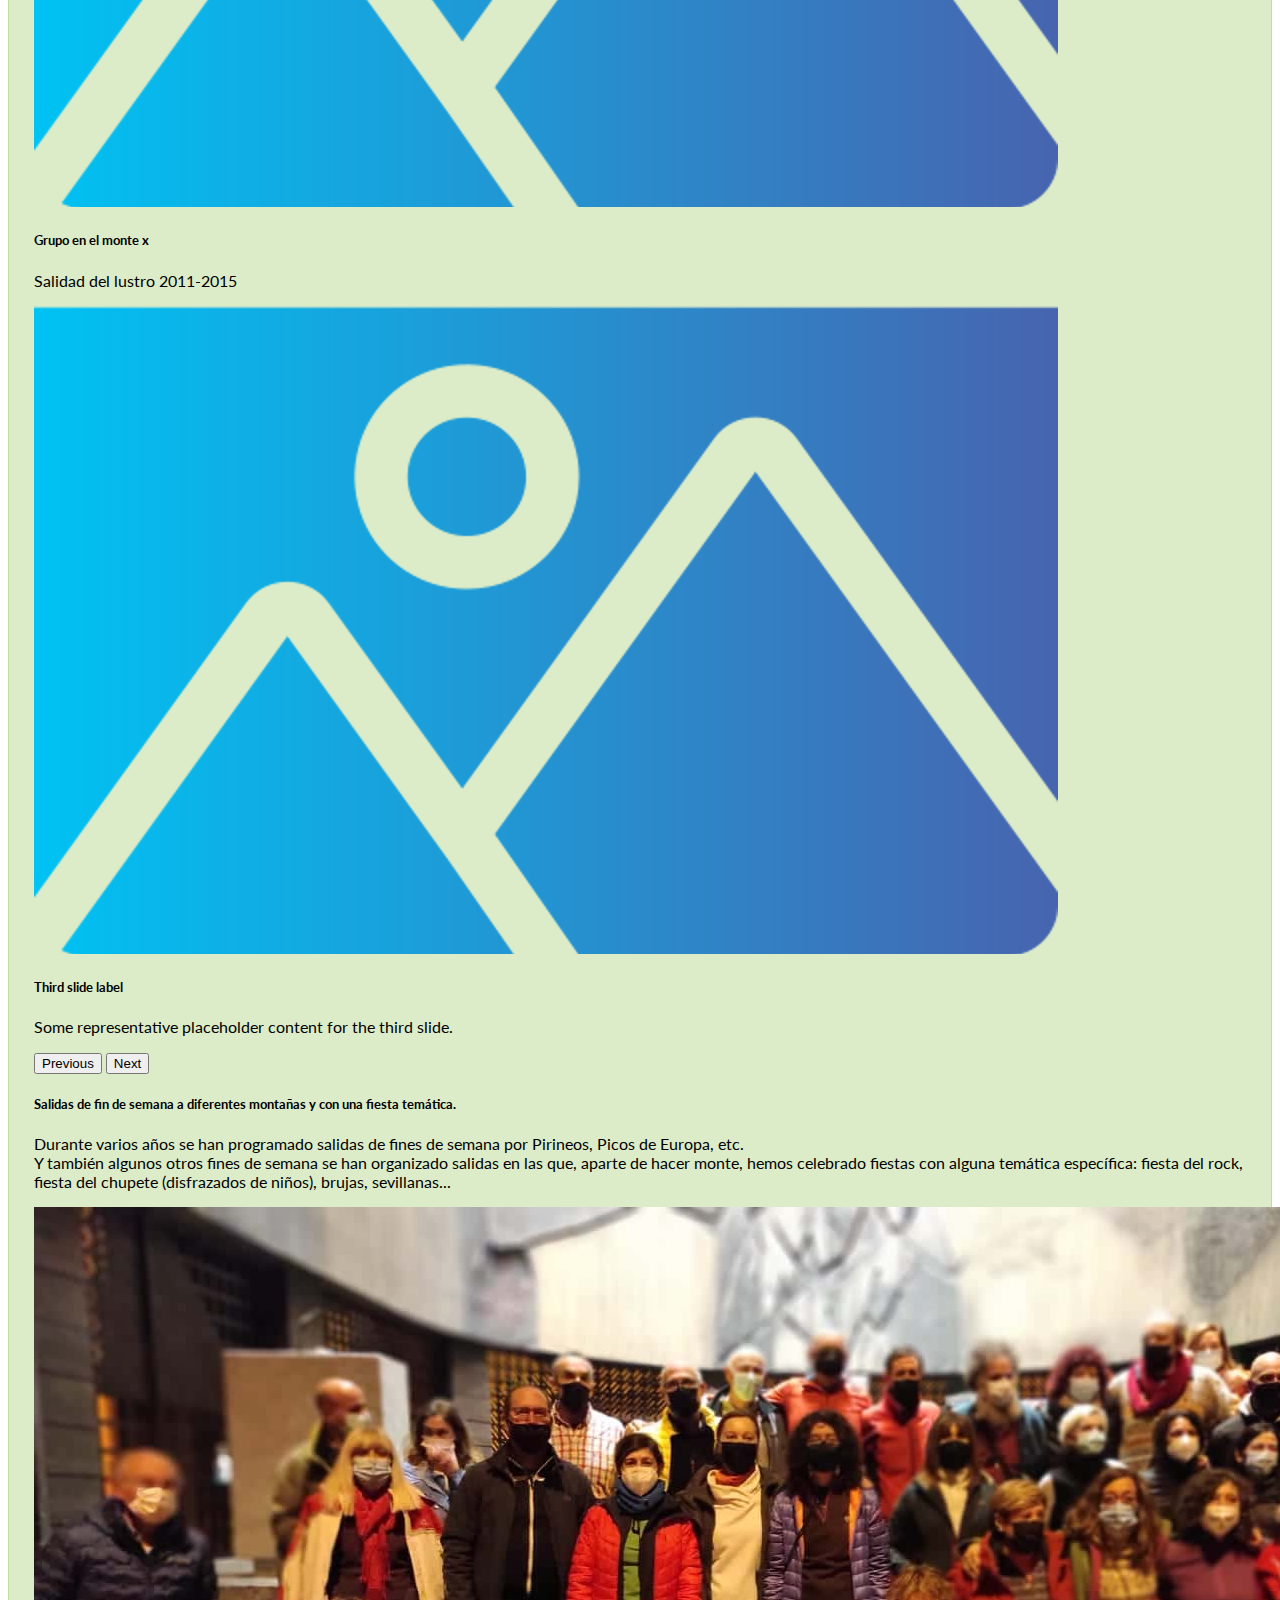
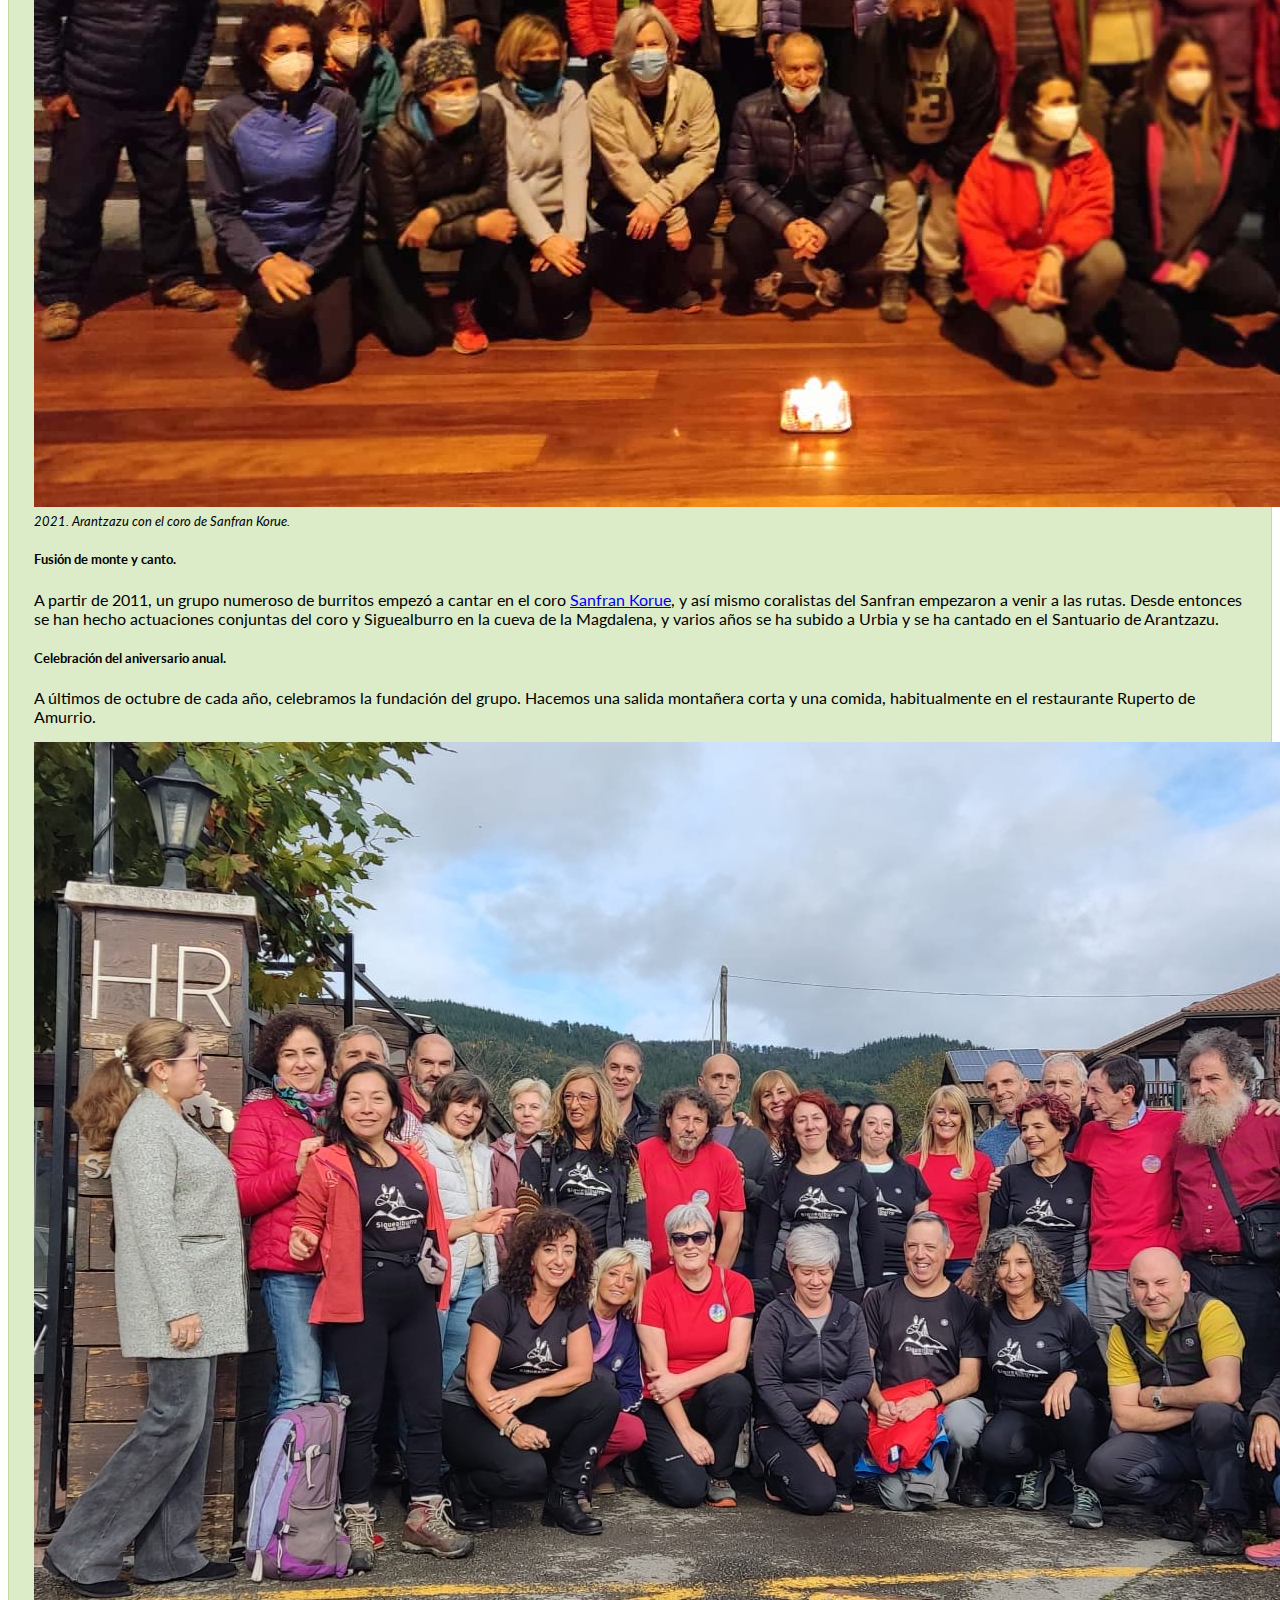
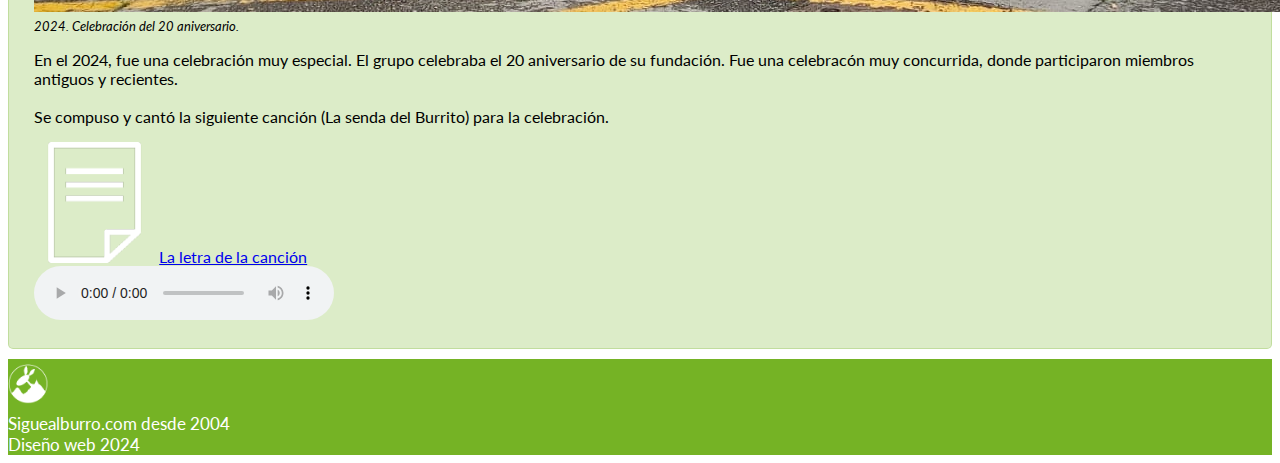
==== commit 2d482fbe: "Add files via upload" ====
--- a/historia.html
+++ b/historia.html
@@ -64,8 +64,8 @@
               <p>Tras haber recorrido unos kilómetros de dicha ruta, encontraron un burro en medio del camino. Tardaron un rato en pasarlo porque no sabían por dónde hacerlo sin correr riesgo de sufrir una coz. Hicieron unas cuantas risas. Unos kilómetros más adelante llegaron al punto final de la ruta, Armintza, donde tomaron algo en un bar y comentaron que habría que ponerle un nombre al grupo. No tenían muy claro cuál y, después de varias propuestas, una de ellas dijo: “¿por qué no nos llamamos Siguealburro.com?”, acordándose del encuentro con el burro y de las risas que habían hecho y pensando en que la comunicación se realizaría a través de internet. Les pareció original y el nombre fue aprobado por unanimidad. Popularmente se conoce a los miembros del grupo como “burritos”.</p>
             </div>
             <div Class="col-12 col-md-6">
-              <img src="images/imagen_vacia.png" class="img-fluid" alt="Una de las primeras salidas">
-              <small class="p-2"><i>200x. salida al monte xxx.</i></small>            
+              <img src="images/2004_salida_butron.jpeg" class="img-fluid" alt="2004. Una de las primeras salidas a Butron">
+              <small class="p-2"><i>2004. Salida al Castillo de Butron.</i></small>            
             </div>
           </div>
             <div class="row">
@@ -75,7 +75,7 @@
               <div Class="col-12">
                 <p>Durante la primera década de funcionamiento, el grupo se organizó en torno a un foro de internet (el que más se utilizó fue miarroba.com). En él se convocaba a las rutas de cada domingo y a otros eventos. Para confeccionar cada calendario trimestral, los miembros interesados enviaban propuestas de rutas por correo electrónico y se celebraba una reunión en el bar Covent Garden (Bilbao), donde se decidía entre los asistentes qué domingo se hacía cada ruta de la lista de rutas propuestas.</p>
 
-                <p>2014, una vez que dejó de funcionar el foro, se creó un grupo de WhatsApp para realizar dichas funciones. Más adelante se creó una página web que permite consultar el calendario, el detalle de la ruta de ese domingo y un histórico de las rutas realizadas. Actualmente las propuestas de nuevas rutas se realizan a través de un formulario web.</p> 
+                <p>En 2014, una vez que dejó de funcionar el foro, se creó un grupo de WhatsApp para realizar dichas funciones. Más adelante se creó una página web que permite consultar el calendario, el detalle de la ruta de ese domingo y un histórico de las rutas realizadas. Además existió una <a href="images/2014_app_android.jpg" alt="Foto de la app para dispositivos android" target="_blank">app para dispositivos Android</a>, que hoy en día está desactualizada. Actualmente las propuestas de nuevas rutas se realizan a través de un formulario web.</p> 
                   
                 <p>Los primeros años del grupo se quedaba siempre los domingos a las 8:30 en la calle Luis Briñas, en el aparcamiento situado en uno de los laterales de la estación de autobuses de Bilbao (Termibus). Los miembros cafeteros quedaban 20 minutos antes para tomarse el café en el cercano hotel Stadium.</p>
                   
@@ -134,10 +134,10 @@
             <div Class="col-12 col-md-4 my-2">
             <div class="card bg-transparent h-100">
               <div class="card-body">
-                <img src="images/imagen_vacia.png" class="card-img-top" alt="El día de los montañeros clásicos">
-                <small class="p-2"><i>200x. salida de los montañeros clásicos.</i></small>
+                <img src="images/2014_diadelos_clasicos.jpg" class="card-img-top" alt="2014. Día de los montañeros clásicos">
+                <small class="p-2"><i>2014. Salida de los montañeros clásicos.</i></small>
                 <h5 class="card-title my-2">El día de los montañeros clásicos.</h5>
-                <p class="card-text">Se trata de un día en que hacemos la ruta vestidos con la indumentaria clásica montañera de mitad del siglo XX (con lana, pana...), desprendiéndonos del actual goretex y fibras modernas..</p>
+                <p class="card-text">Se trata de un día en que hacemos la ruta vestidos con la indumentaria clásica montañera de mitad del siglo XX (con lana, pana...), desprendiéndonos del actual goretex y fibras modernas.</p>
               </div>
             </div>
             </div>
@@ -145,8 +145,8 @@
             <div Class="col-12 col-md-4 my-2">
               <div class="card bg-transparent h-100">
                 <div class="card-body">
-                  <img src="images/imagen_vacia.png" class="img-fluid" alt="Subida al Gorbea por fin de año">
-                  <small class="p-2"><i>20xx. Fin de año en el Gorbea.</i></small> 
+                  <img src="images/2014_gorbea.jpg" class="img-fluid" alt="Subida al Gorbea por fin de año">
+                  <small class="p-2"><i>2014. Fin de año en el Gorbea.</i></small> 
                   <h5 class="card-title my-2">Subida al Gorbea por fin de año.</h5>
                 <p class="card-text">El domingo más próximo al 31 de diciembre, subimos al Gorbea para celebrar el fin de año. Brindamos con una copa de cava y llevamos dulces navideños para compartir.</p>
               </div>
@@ -156,8 +156,8 @@
               <div Class="col-12 col-md-4 my-2">
                 <div class="card bg-transparent h-100">
                   <div class="card-body">
-                    <img src="images/imagen_vacia.png" class="img-fluid" alt="Subida al Pagasarri por llas Navidades">
-                    <small class="p-2"><i>200x. Subida al Pagasarri por Navidad.</i></small> 
+                    <img src="images/2016_ano_nuevo_pagasarri.jpg" class="img-fluid" alt="Subida al Pagasarri por las Navidades">
+                    <small class="p-2"><i>2014. Subida al Pagasarri por Año Nuevo.</i></small> 
                     <h5 class="card-title my-2">Subida al Pagasarri el 25 de diciembre y 1 de enero de cada año.</h5> 
                     <p class="card-text">Para celebrar el día de Navidad y el Año Nuevo, solemos subir a todo un monte clásico de Bilbao, el Pagasarri. Cánticos, disfraces, bailes y dulces navideños inundan la salida.   </p>          
                 </div>
@@ -167,8 +167,8 @@
               <div Class="col-12 col-md-4 my-2">
                 <div class="card bg-transparent h-100">
                   <div class="card-body">
-                    <img src="images/imagen_vacia.png" class="img-fluid" alt="Búsqueda del Belén">
-                    <small class="p-2"><i>200x. Búsqueda del Belén.</i></small> 
+                    <img src="images/2024_busqueda_delbelen.jpg" class="img-fluid" alt="2024. Búsqueda del Belén">
+                    <small class="p-2"><i>2024. Búsqueda del Belén.</i></small> 
                     <h5 class="card-title my-2">Búsqueda del Belén.</h5>
                     <p class="card-text">El día 6 de enero buscamos el Belén que coloca el club de orientación Cobidea en un punto indeterminado del monte.</p>
                   </div>
@@ -176,10 +176,48 @@
               </div>
 
               <div Class="col-12 col-md-4 my-2">
-                <div class="card bg-transparent h-100">
-                  <div class="card-body">
-                    <img src="images/20180616_Riano.jpg" class="img-fluid" alt="Salida de fin de semana a la montaña palentina y Riaño">
-                    <small class="p-2"><i>2018. Fin de semana en la montaña Palentina y Riaño. Monte Gilbo</i></small>
+                <div class="card bg-transparent">
+                  <div class="card-body">
+                    <div id="caruselfindesyfiestasSAB" class="carousel slide col-12 col-md-10 m-auto">
+                      <div class="carousel-indicators">
+                        <button type="button" data-bs-target="#caruselfindesyfiestasSAB" data-bs-slide-to="0" class="active" aria-current="true" aria-label="Slide 1"></button>
+                        <button type="button" data-bs-target="#caruselfindesyfiestasSAB" data-bs-slide-to="1" aria-label="Slide 2"></button>
+                        <button type="button" data-bs-target="#caruselfindesyfiestasSAB" data-bs-slide-to="2" aria-label="Slide 3"></button>
+                      </div>
+                      <div class="carousel-inner">
+                        <div class="carousel-item active">
+                          <img src="images/imagen_vacia.png" class="d-block w-100" alt="Salida lustro 2005-2010">
+                          <div class="carousel-caption d-none d-md-block">
+                            <h5>Grupo en el monte x</h5>
+                            <p>Salida del lustro 2005-2010</p>
+                          </div>
+                        </div>
+                        <div class="carousel-item">
+                          <img src="images/imagen_vacia.png" class="d-block w-100" alt="Salida lustro 2011-2015">
+                          <div class="carousel-caption d-none d-md-block">
+                            <h5>Grupo en el monte x</h5>
+                            <p>Salidad del lustro 2011-2015</p>
+                          </div>
+                        </div>
+                        <div class="carousel-item">
+                          <img src="images/imagen_vacia.png" class="d-block w-100" alt="...">
+                          <div class="carousel-caption d-none d-md-block">
+                            <h5>Third slide label</h5>
+                            <p>Some representative placeholder content for the third slide.</p>
+                          </div>
+                        </div>
+                      </div>
+                      <button class="carousel-control-prev" type="button" data-bs-target="#caruselfindesyfiestasSAB" data-bs-slide="prev">
+                        <span class="carousel-control-prev-icon" aria-hidden="true"></span>
+                        <span class="visually-hidden">Previous</span>
+                      </button>
+                      <button class="carousel-control-next" type="button" data-bs-target="#caruselfindesyfiestasSAB" data-bs-slide="next">
+                        <span class="carousel-control-next-icon" aria-hidden="true"></span>
+                        <span class="visually-hidden">Next</span>
+                      </button>
+                    </div>
+                    <!--img src="images/2018_montana_palentina.jpg" class="img-fluid" alt="Salida de fin de semana a la montaña palentina y Riaño">
+                    <small class="p-2"><i>2018. Fin de semana en la Montaña Palentina.</i></small-->
                     <h5 class="card-title my-2">Salidas de fin de semana a diferentes montañas y con una fiesta temática.</h5> 
                     <p class="card-text">Durante varios años se han programado salidas de fines de semana por Pirineos, Picos de Europa, etc.<br>
                       Y también algunos otros fines de semana se han organizado salidas en las que, aparte de hacer monte, hemos celebrado fiestas con alguna temática específica: fiesta del rock, fiesta del chupete (disfrazados de niños), brujas, sevillanas...  </p>          
@@ -190,8 +228,8 @@
               <div Class="col-12 col-md-4 my-2">
                 <div class="card bg-transparent h-100">
                   <div class="card-body">
-                    <img src="images/imagen_vacia.png" class="img-fluid" alt="Monte y canto con Sanfran Kurue">
-                    <small class="p-2"><i>200x. Arantzazu con el coro de Sanfran Korue.</i></small>
+                    <img src="images/2021_conelcoro_arantzazu.jpg" class="img-fluid" alt="Monte y canto con Sanfran Kurue">
+                    <small class="p-2"><i>2021. Arantzazu con el coro de Sanfran Korue.</i></small>
                     <h5 class="card-title my-2">Fusión de monte y canto.</h5>
                     <p class="card-text">A partir de 2011, un grupo numeroso de burritos empezó a cantar en el coro <a href="https://www.facebook.com/sanfrankorue/?locale=es_ES">Sanfran Korue</a>, y así mismo coralistas del Sanfran empezaron a venir a las rutas. Desde entonces se han hecho actuaciones conjuntas del coro y Siguealburro en la cueva de la Magdalena, y varios años se ha subido a Urbia y se ha cantado en el Santuario de Arantzazu.</p>
                   </div>
@@ -203,7 +241,7 @@
                   <div class="card-body">
                     <h5 class="card-title my-2">Celebración del aniversario anual.</h5>
                     <p class="card-text">A últimos de octubre de cada año, celebramos la fundación del grupo. Hacemos una salida montañera corta y una comida, habitualmente en el restaurante Ruperto de Amurrio.</p> 
-                    <img src="images/20aniversario_2024.jpg" class="img-fluid" alt="Celebración del aniversario anual">
+                    <img src="images/2024_20aniversario.jpg" class="img-fluid" alt="Celebración del aniversario anual">
                     <small class="p-2"><i>2024. Celebración del 20 aniversario.</i></small>
                   </div>
                 </div>
@@ -211,7 +249,7 @@
               <div Class="col-12 my-2">
               <p>En el 2024, fue una celebración muy especial. El grupo celebraba el 20 aniversario de su fundación. Fue una celebracón muy concurrida, donde participaron miembros antiguos y recientes.
               <br><br>    
-                Se compuso y canto la siguiente canción (La senda del Burrito) para la celebración.
+                Se compuso y cantó la siguiente canción (La senda del Burrito) para la celebración.
               </p>
                 <div class="alert alert-secondary col-12 col-md-4 m-auto" role="alert">
                   <img src="images/document.png" class="img-fluid ms-2" width="10%" alt="Canción en Pdf">
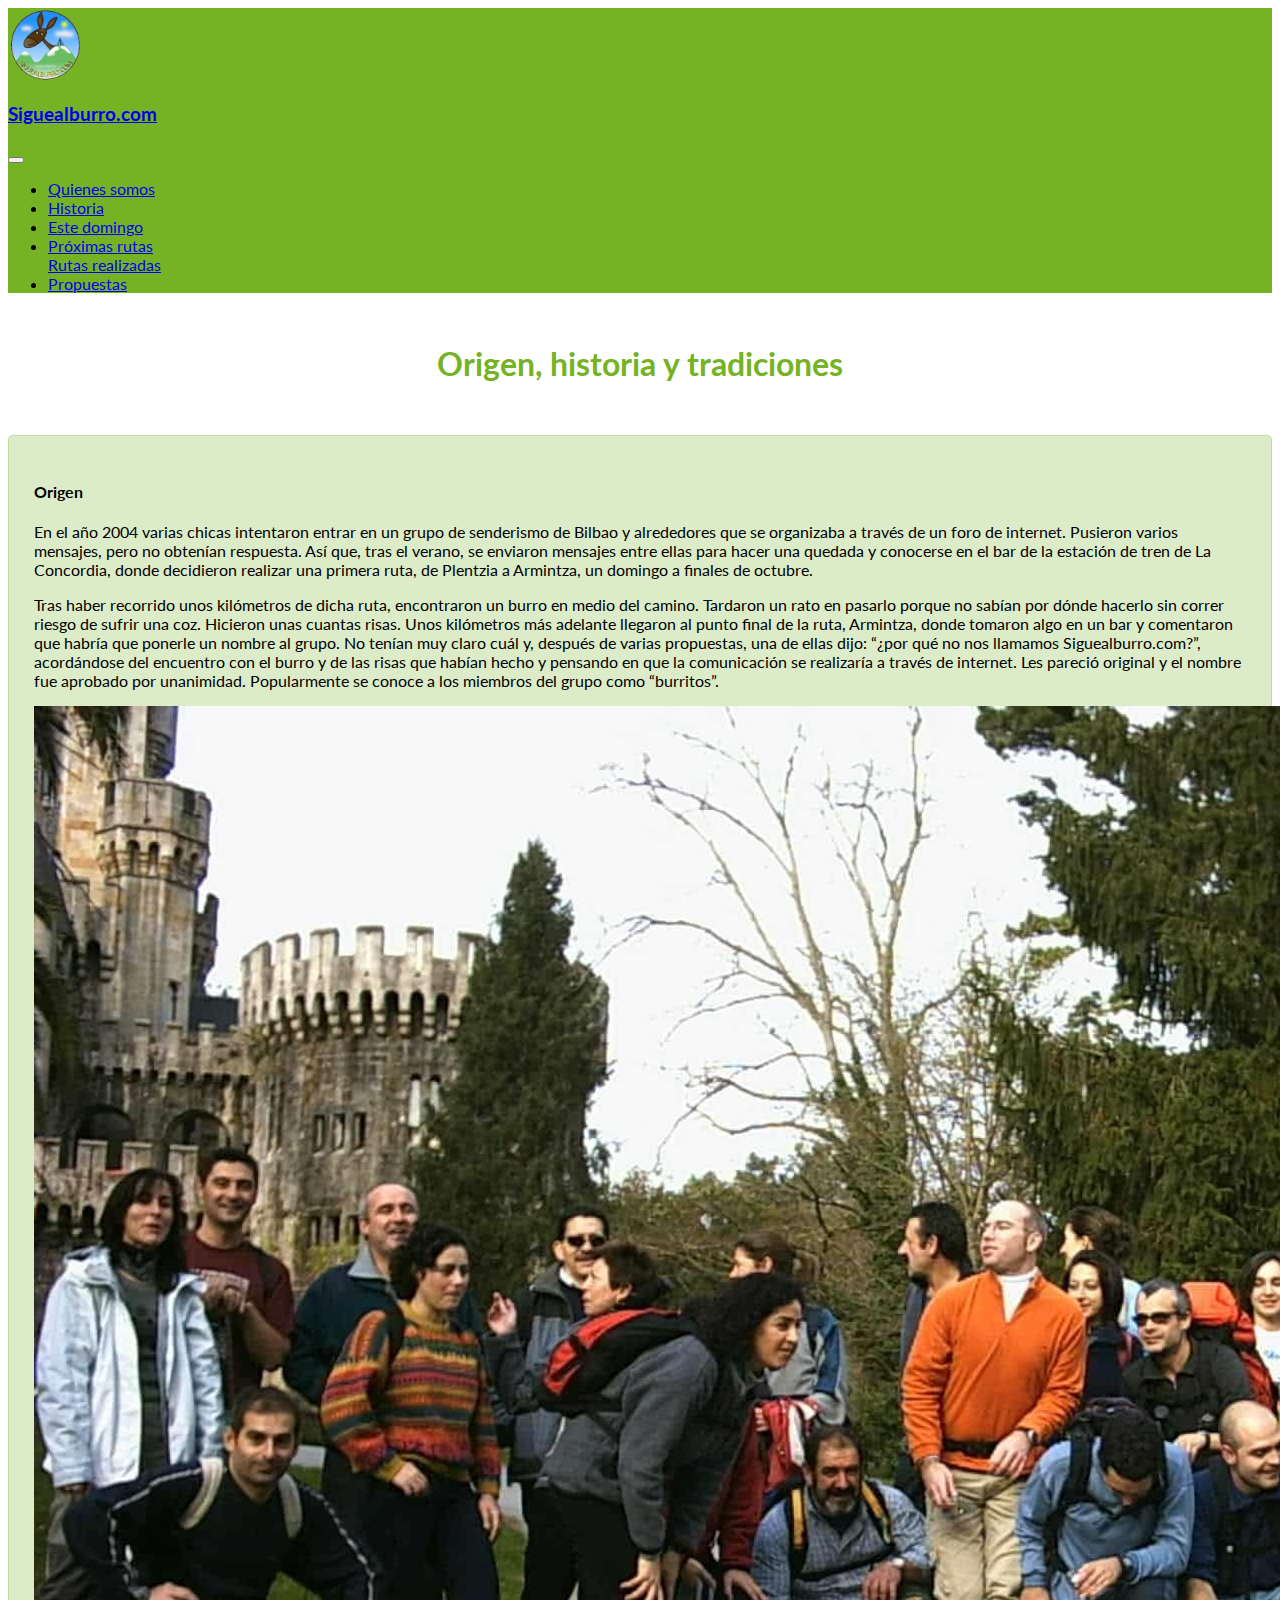
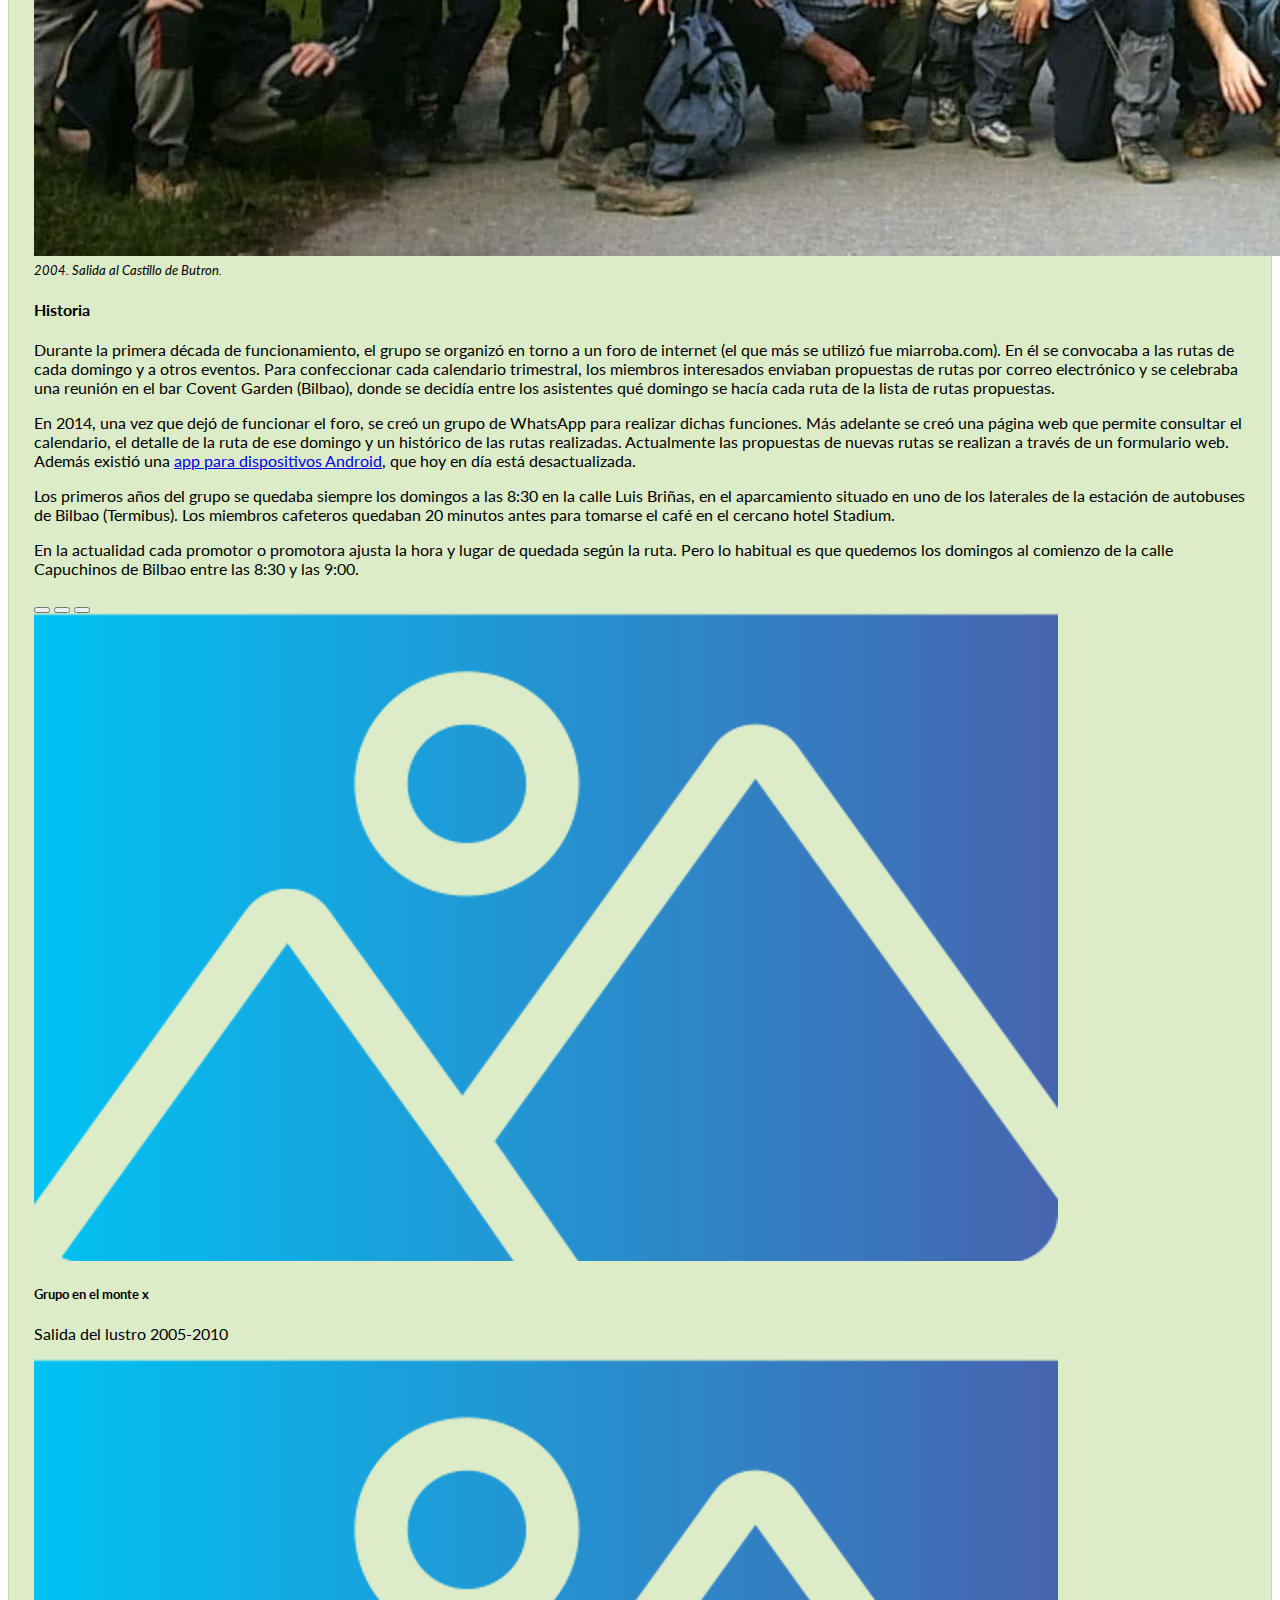
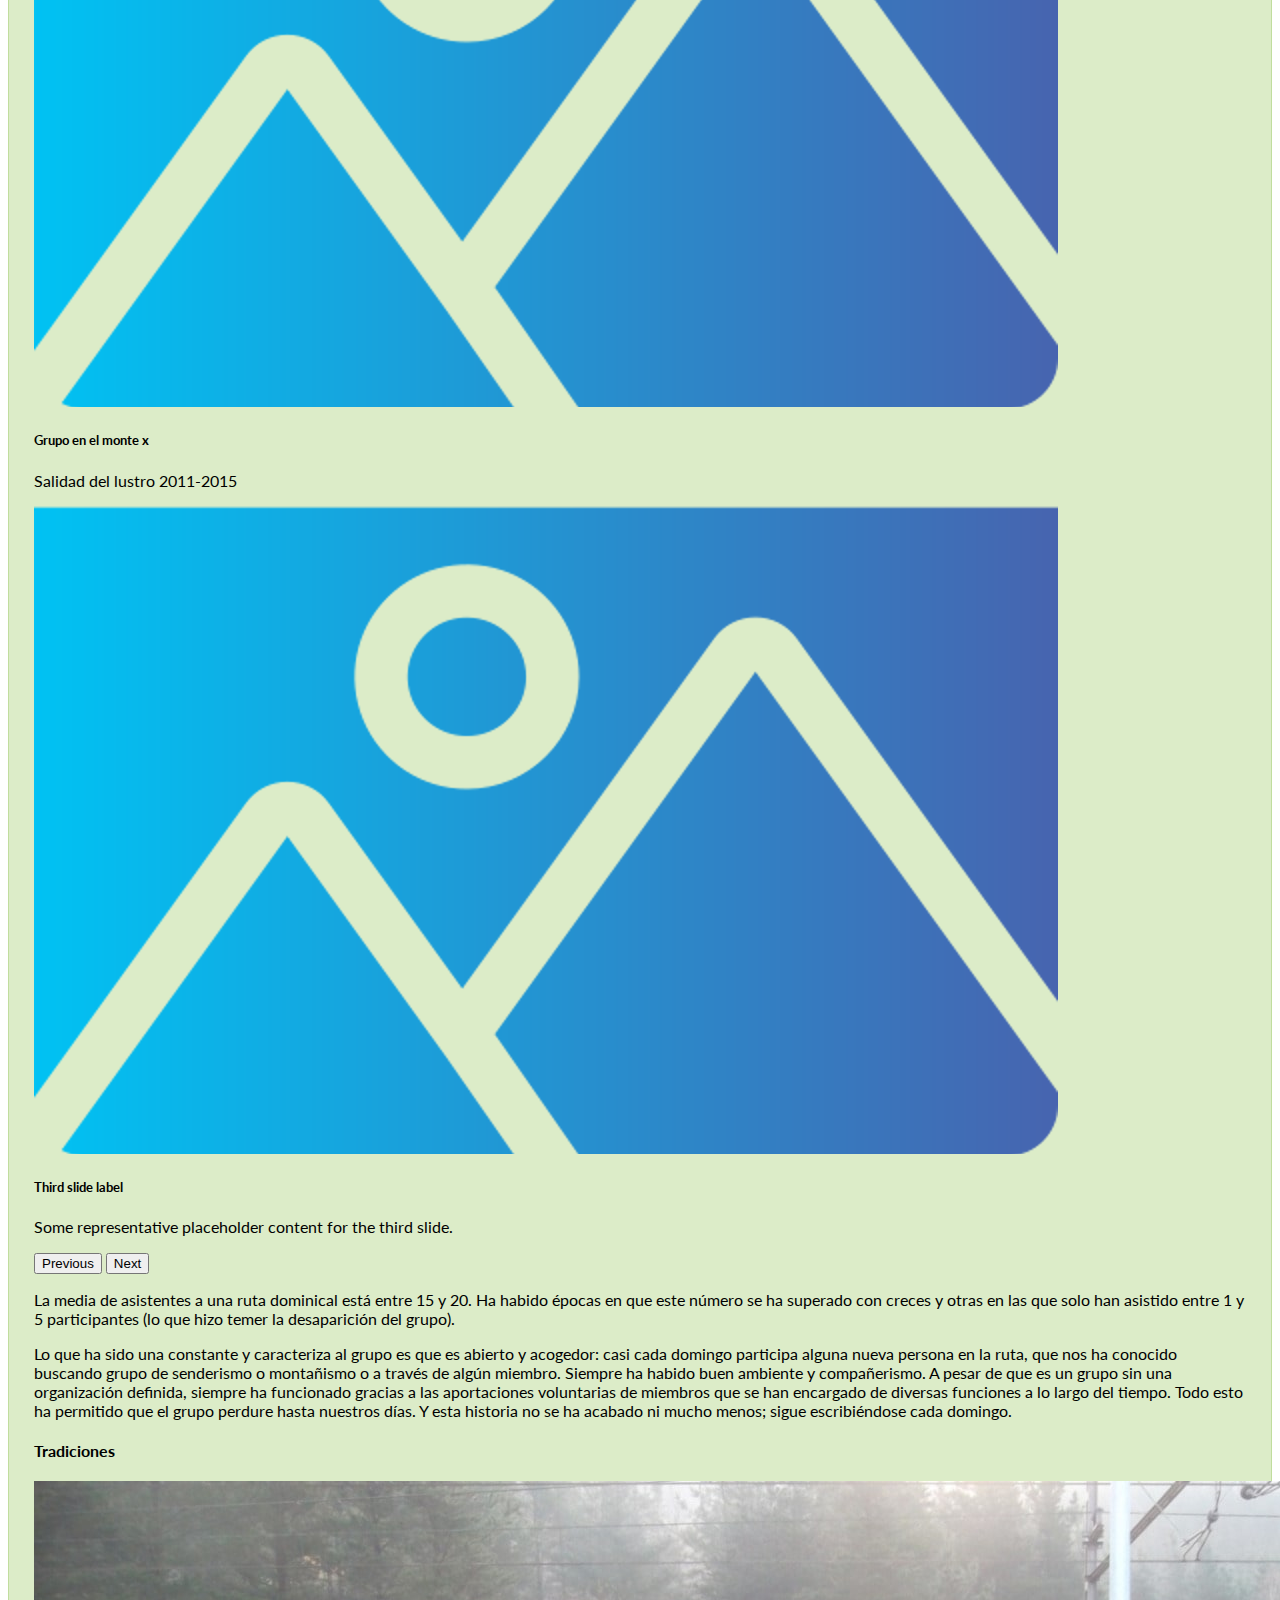
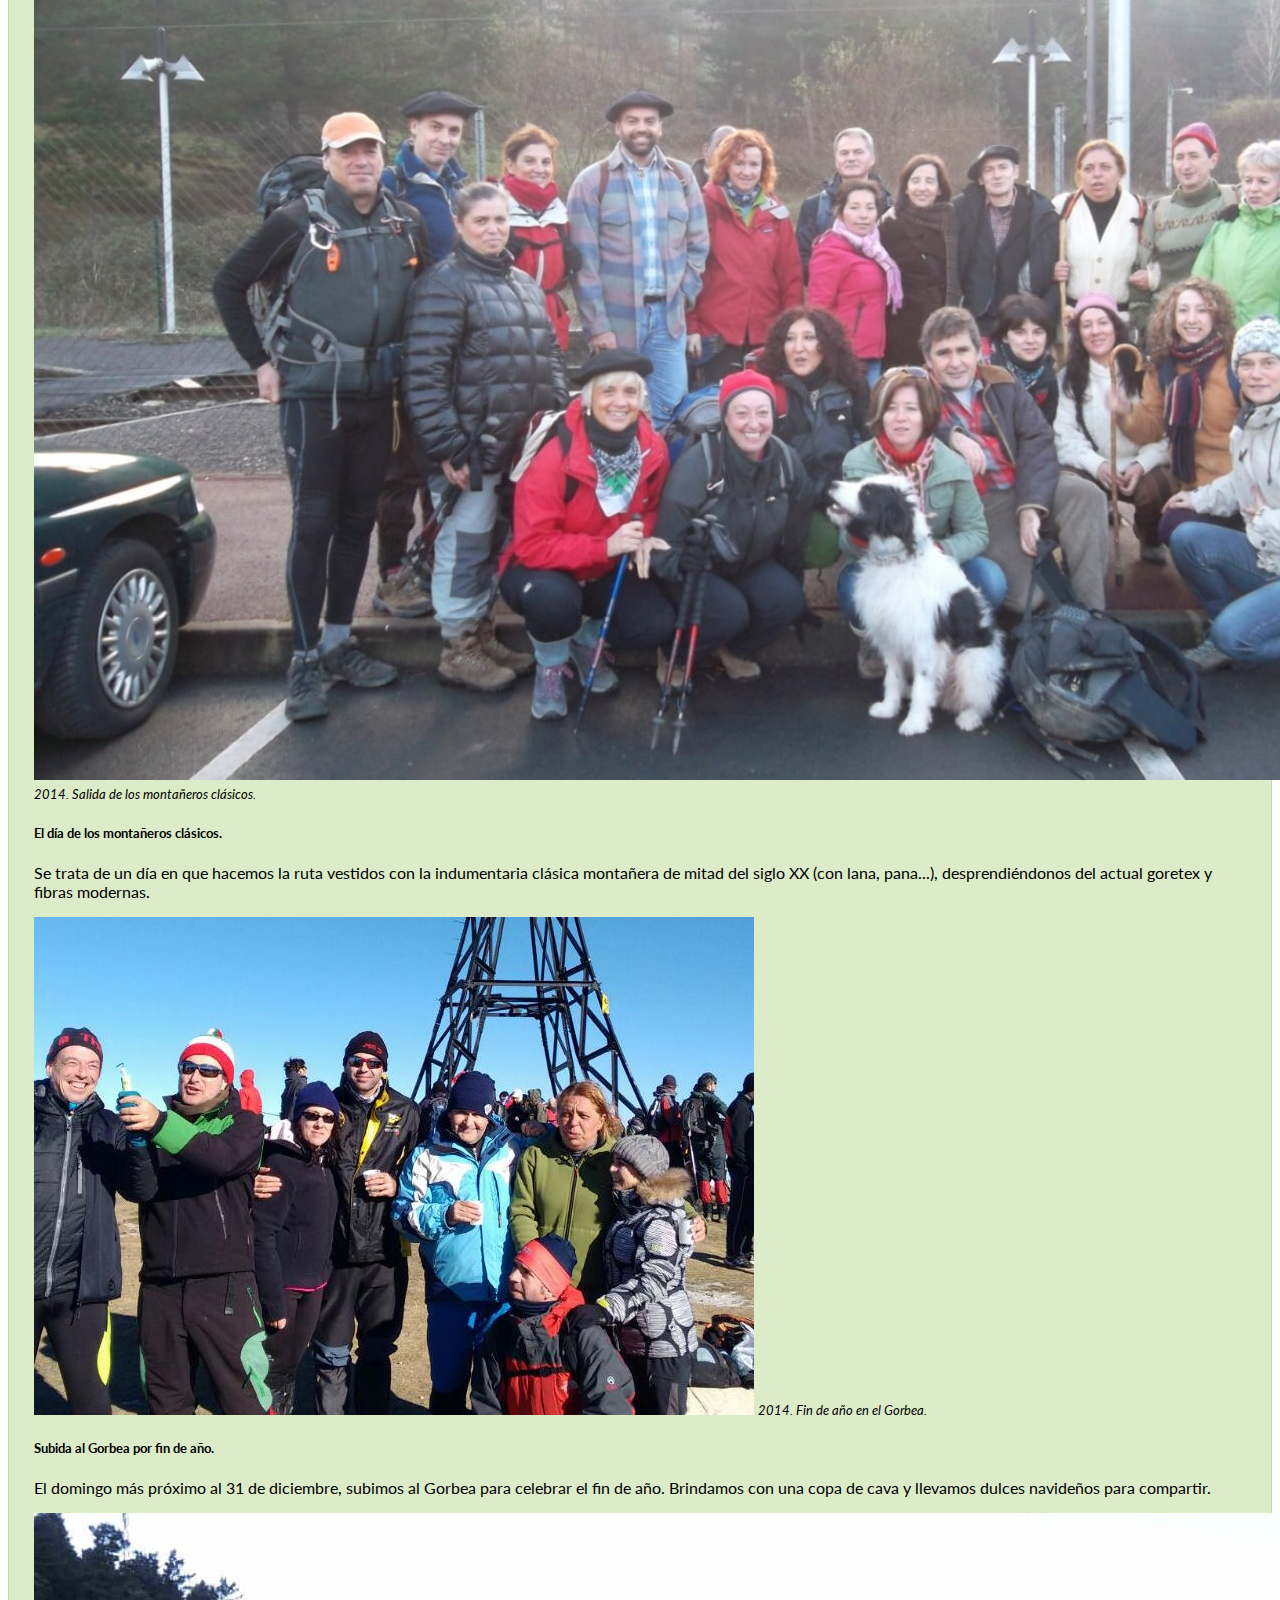
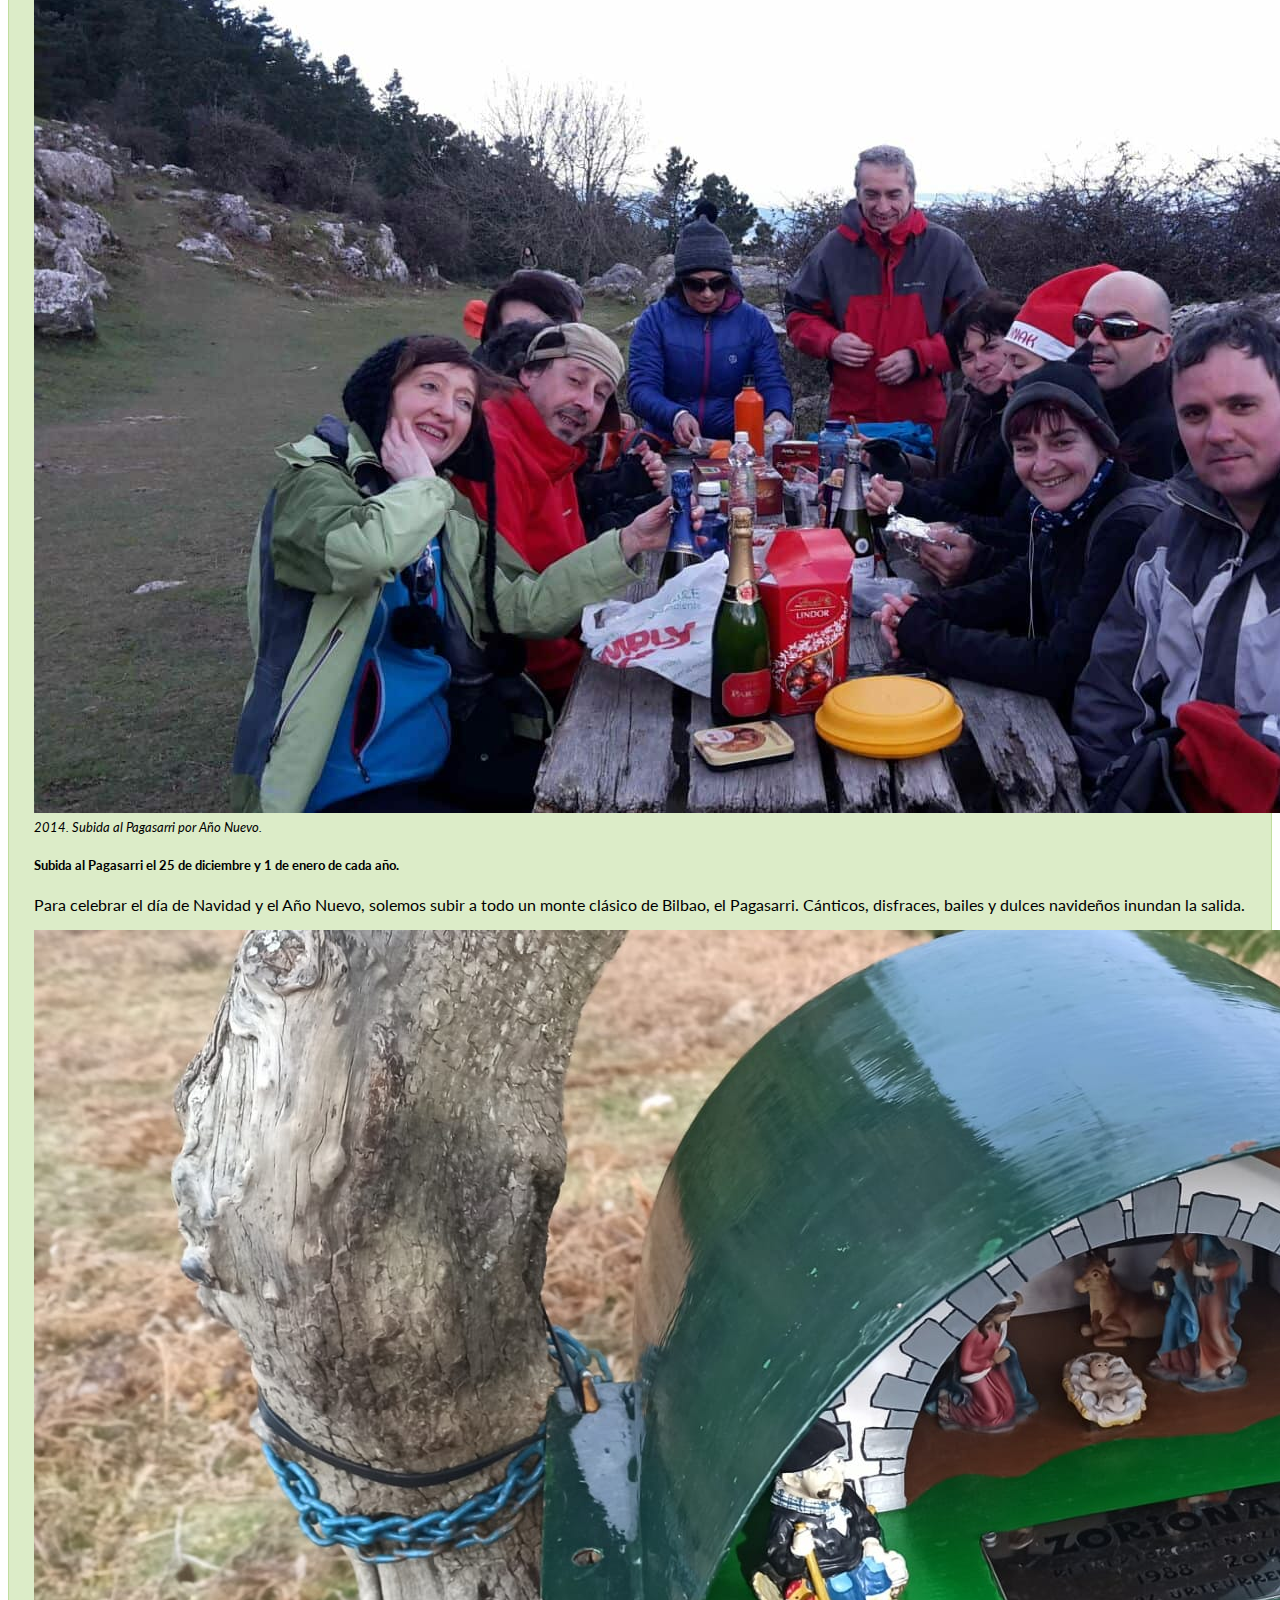
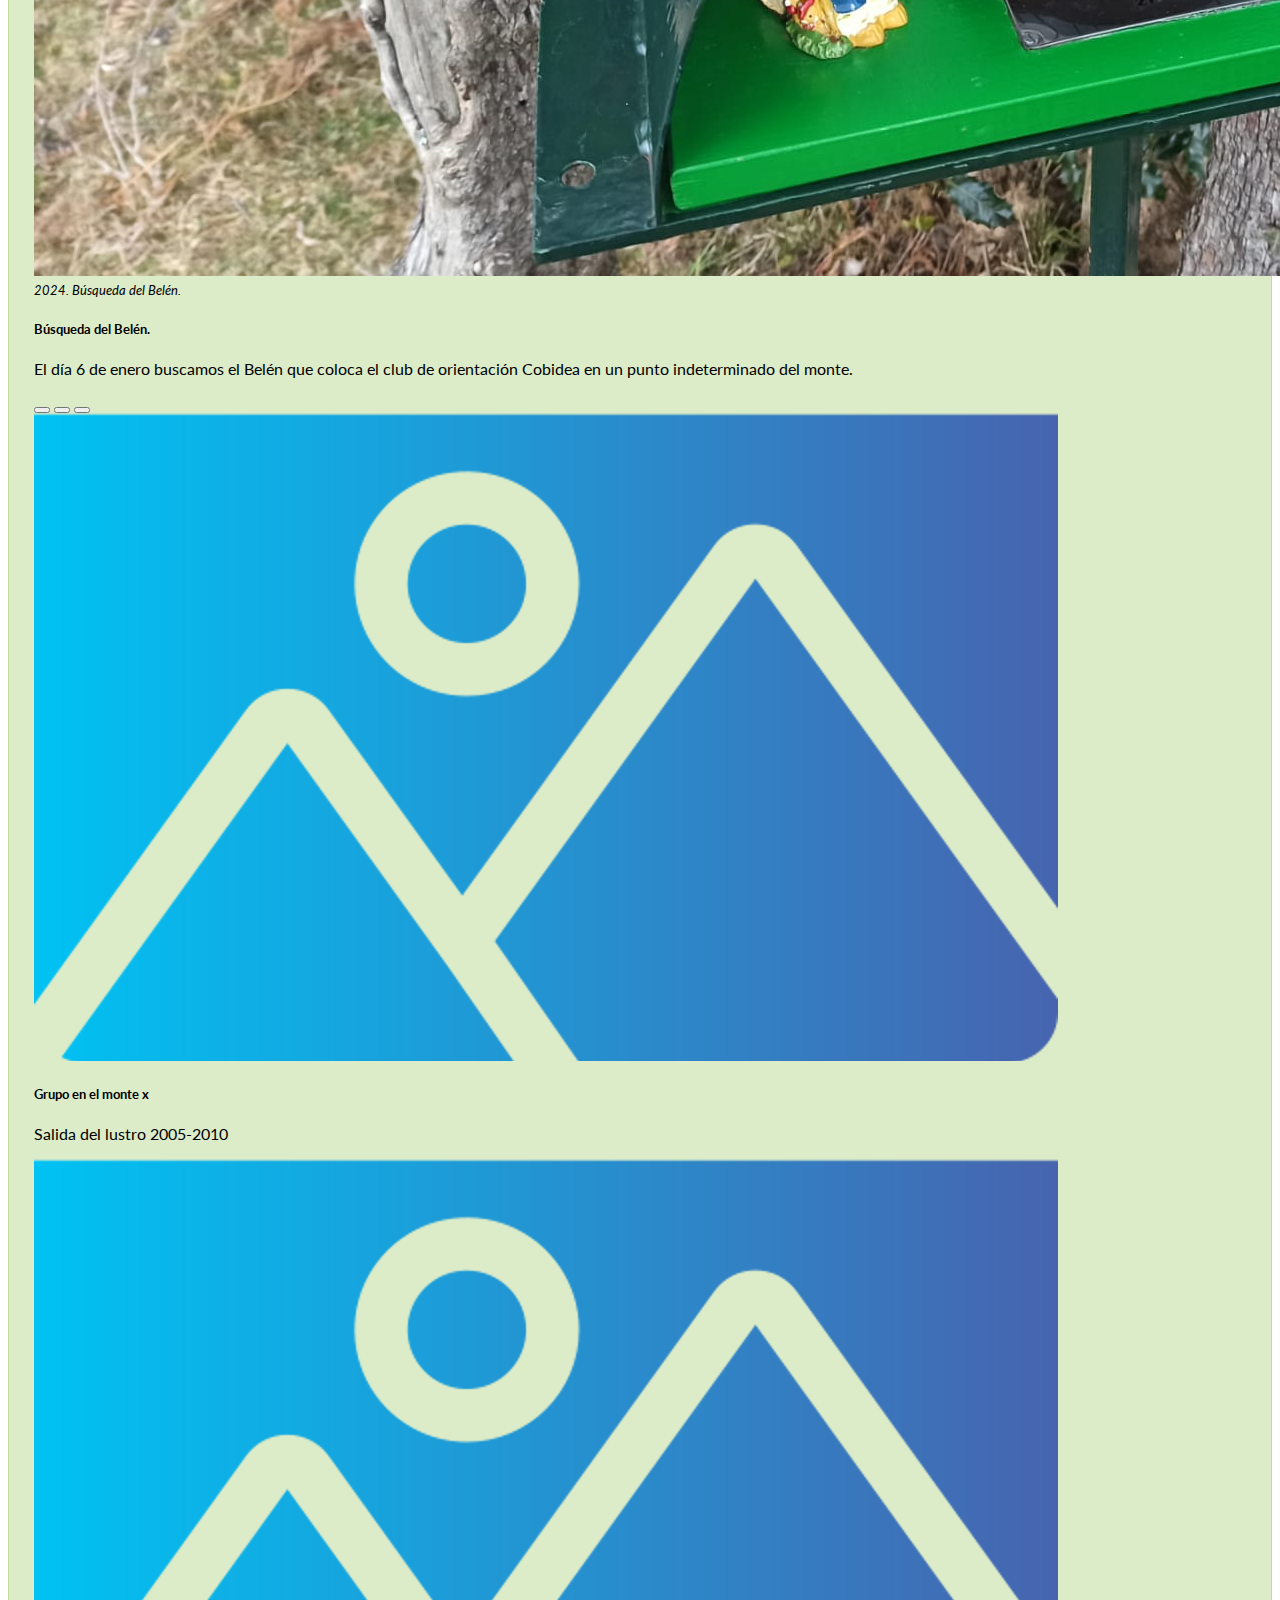
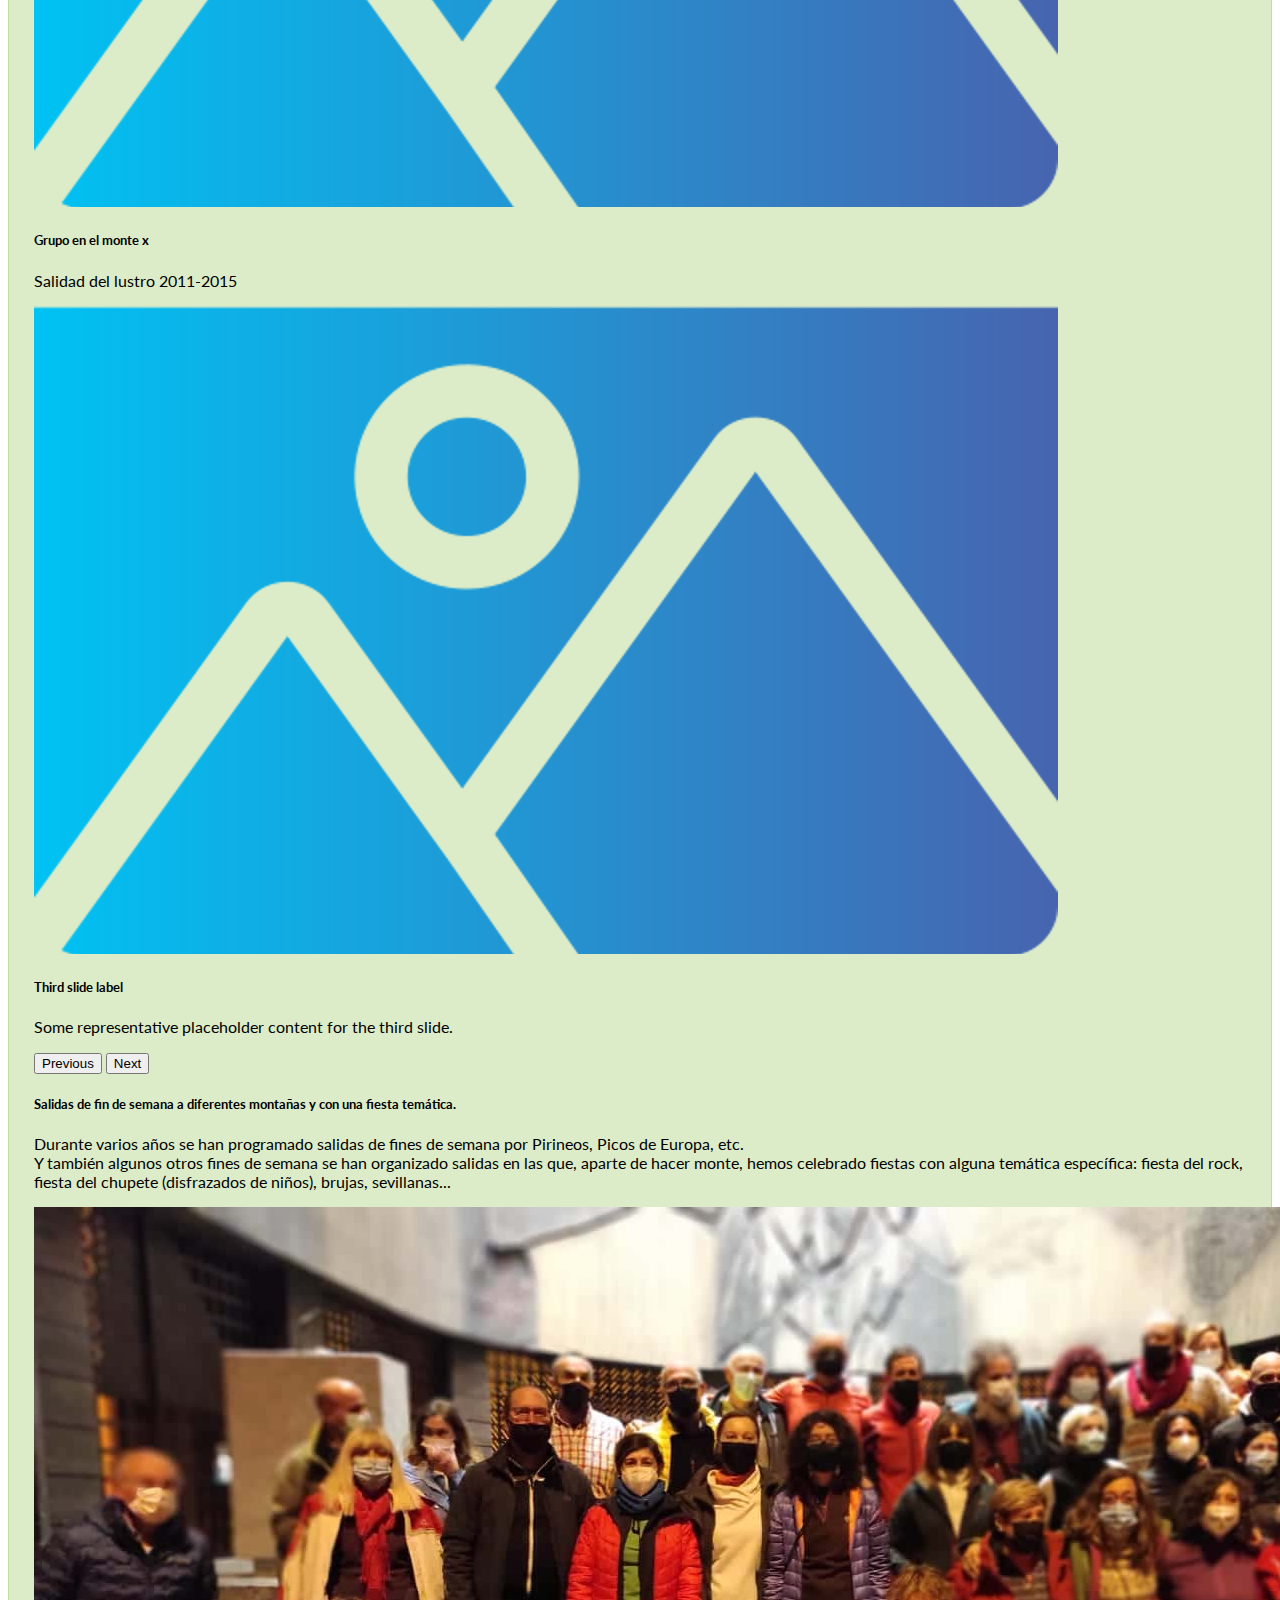
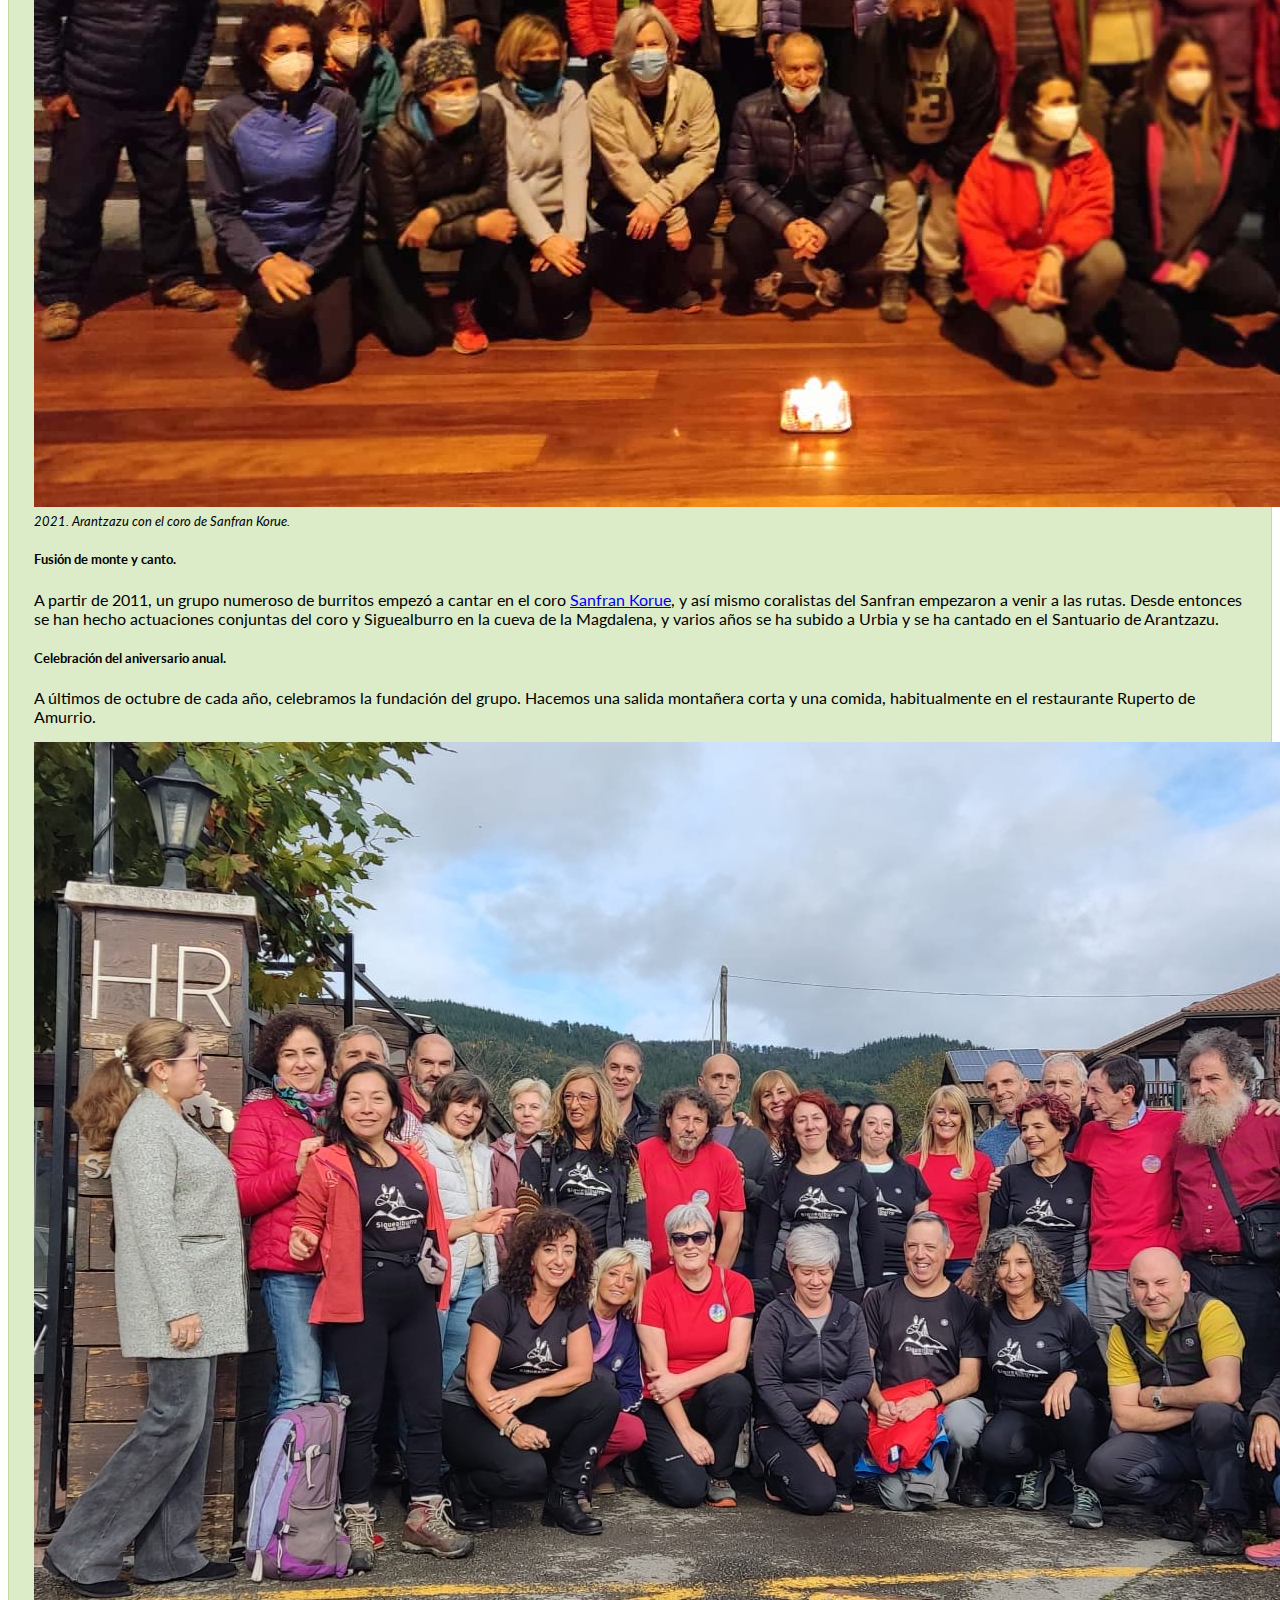
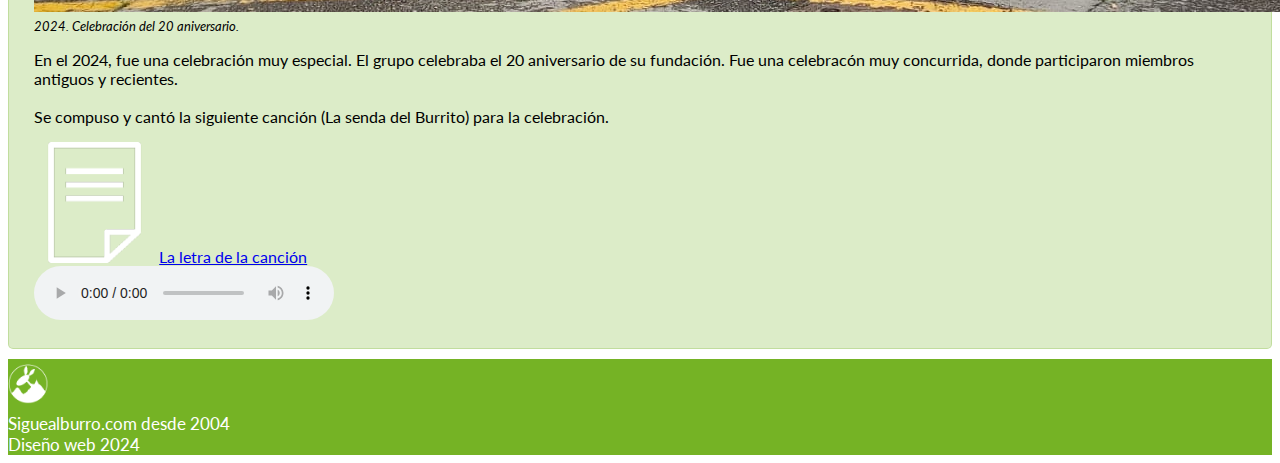
==== commit e6124e61: "Add files via upload" ====
--- a/historia.html
+++ b/historia.html
@@ -75,7 +75,7 @@
               <div Class="col-12">
                 <p>Durante la primera década de funcionamiento, el grupo se organizó en torno a un foro de internet (el que más se utilizó fue miarroba.com). En él se convocaba a las rutas de cada domingo y a otros eventos. Para confeccionar cada calendario trimestral, los miembros interesados enviaban propuestas de rutas por correo electrónico y se celebraba una reunión en el bar Covent Garden (Bilbao), donde se decidía entre los asistentes qué domingo se hacía cada ruta de la lista de rutas propuestas.</p>
 
-                <p>En 2014, una vez que dejó de funcionar el foro, se creó un grupo de WhatsApp para realizar dichas funciones. Más adelante se creó una página web que permite consultar el calendario, el detalle de la ruta de ese domingo y un histórico de las rutas realizadas. Además existió una <a href="images/2014_app_android.jpg" alt="Foto de la app para dispositivos android" target="_blank">app para dispositivos Android</a>, que hoy en día está desactualizada. Actualmente las propuestas de nuevas rutas se realizan a través de un formulario web.</p> 
+                <p>En 2014, una vez que dejó de funcionar el foro, se creó un grupo de WhatsApp para realizar dichas funciones. Más adelante se creó una página web que permite consultar el calendario, el detalle de la ruta de ese domingo y un histórico de las rutas realizadas. Actualmente las propuestas de nuevas rutas se realizan a través de un formulario web. Además existió una <a href="images/2014_app_android.jpg" alt="Foto de la app para dispositivos android" target="_blank">app para dispositivos Android</a>, que hoy en día está desactualizada.</p> 
                   
                 <p>Los primeros años del grupo se quedaba siempre los domingos a las 8:30 en la calle Luis Briñas, en el aparcamiento situado en uno de los laterales de la estación de autobuses de Bilbao (Termibus). Los miembros cafeteros quedaban 20 minutos antes para tomarse el café en el cercano hotel Stadium.</p>
                   
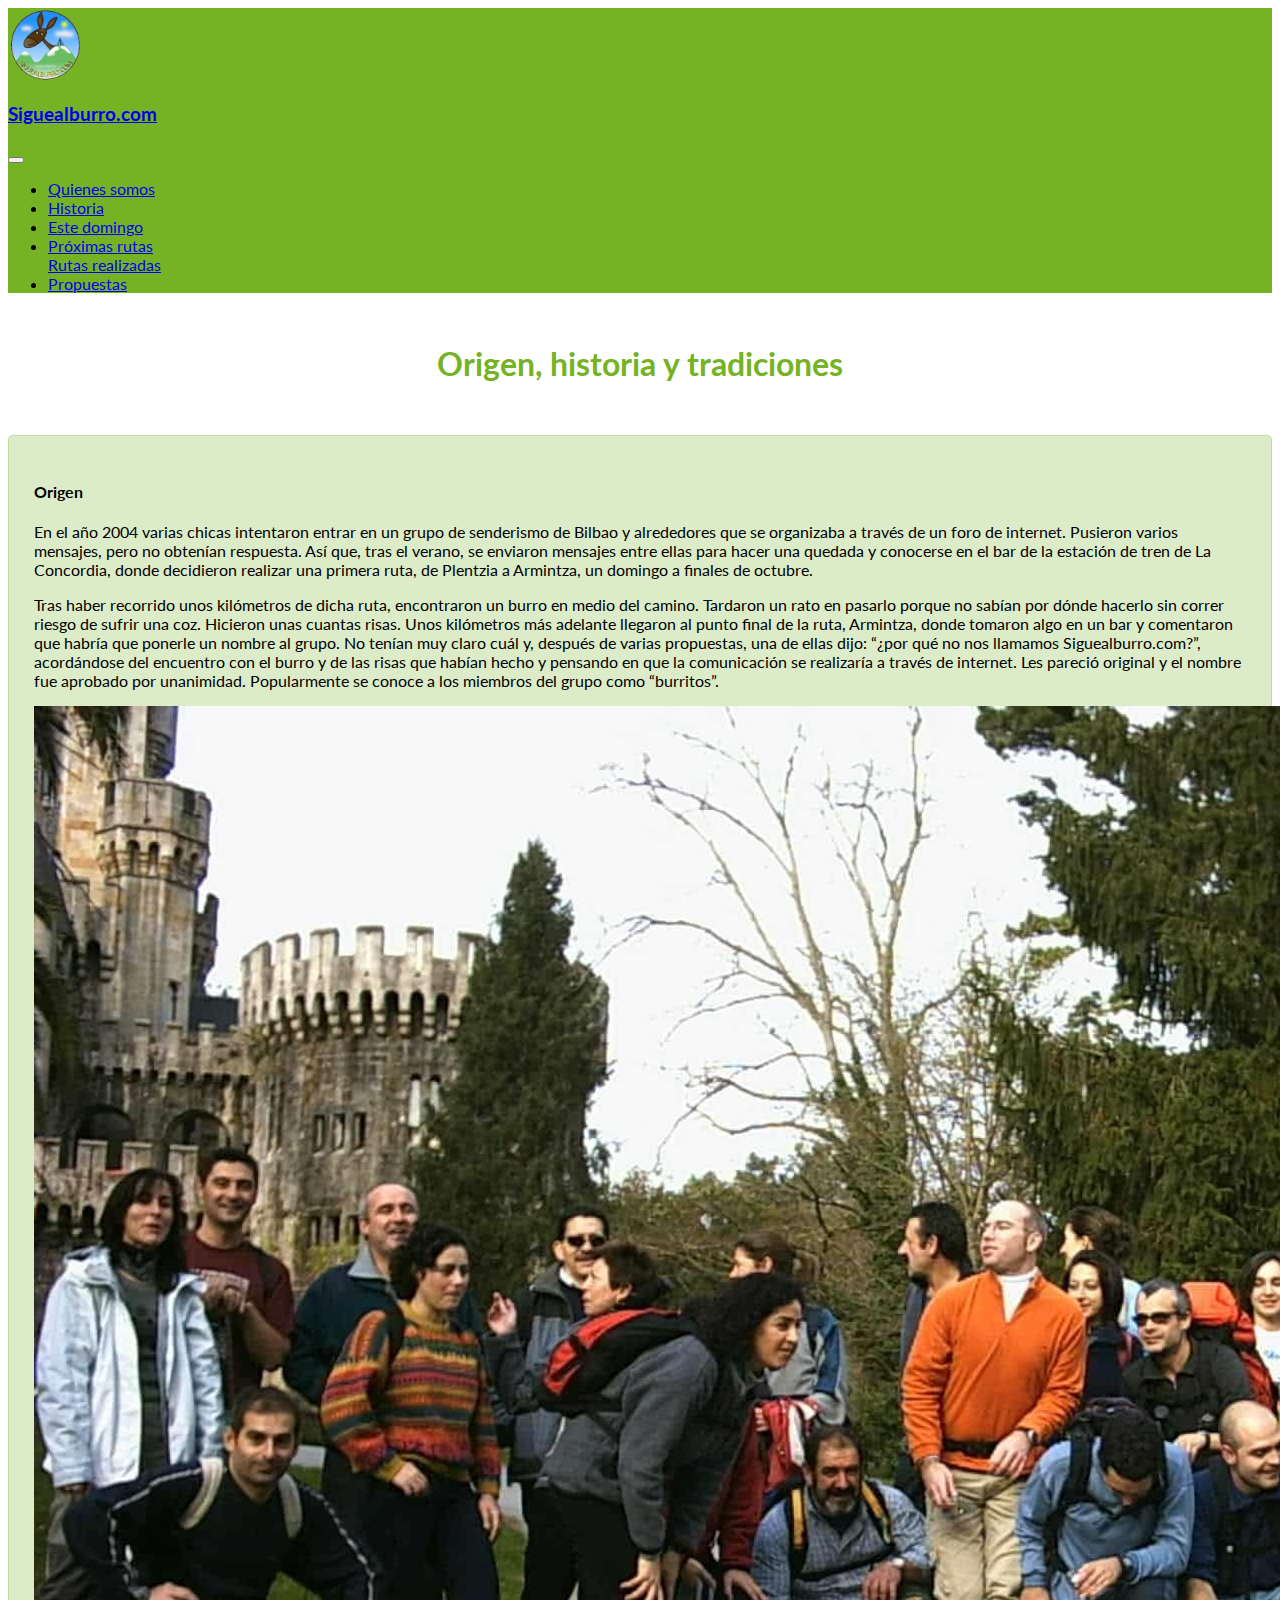
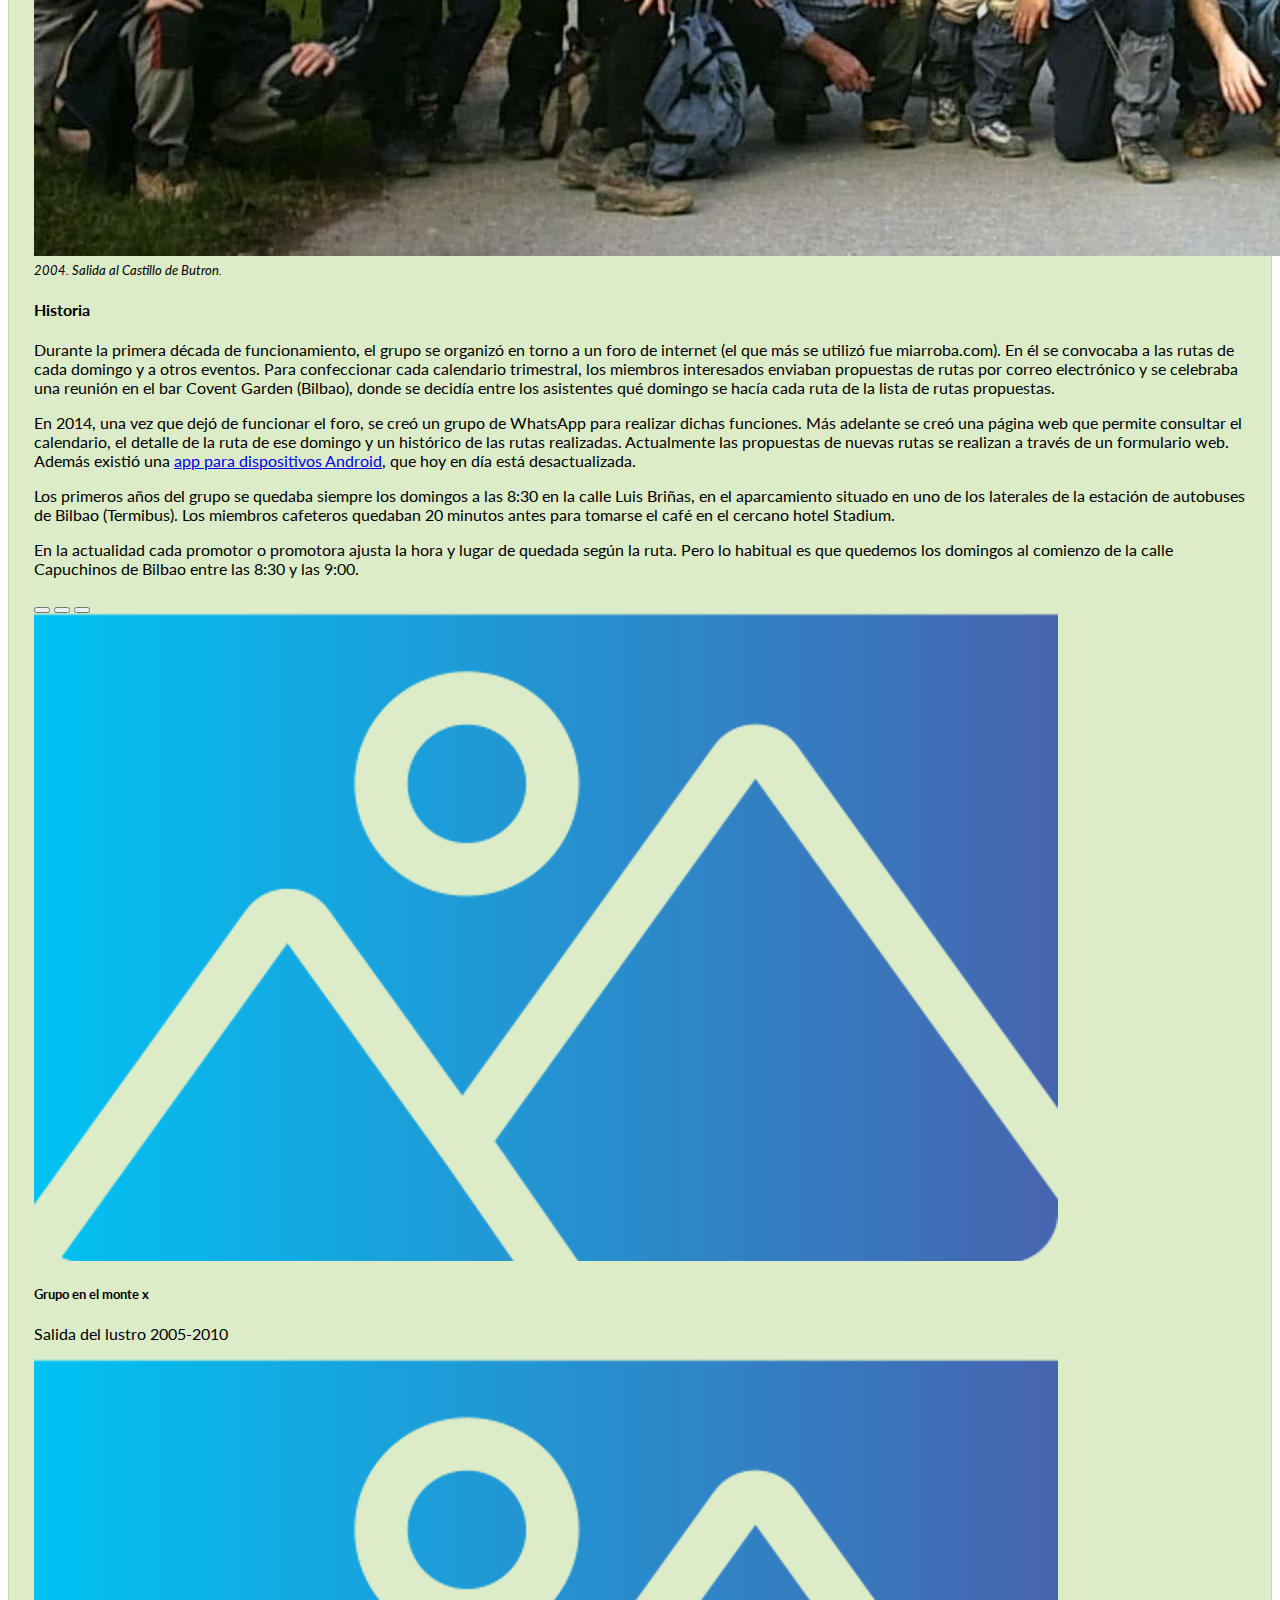
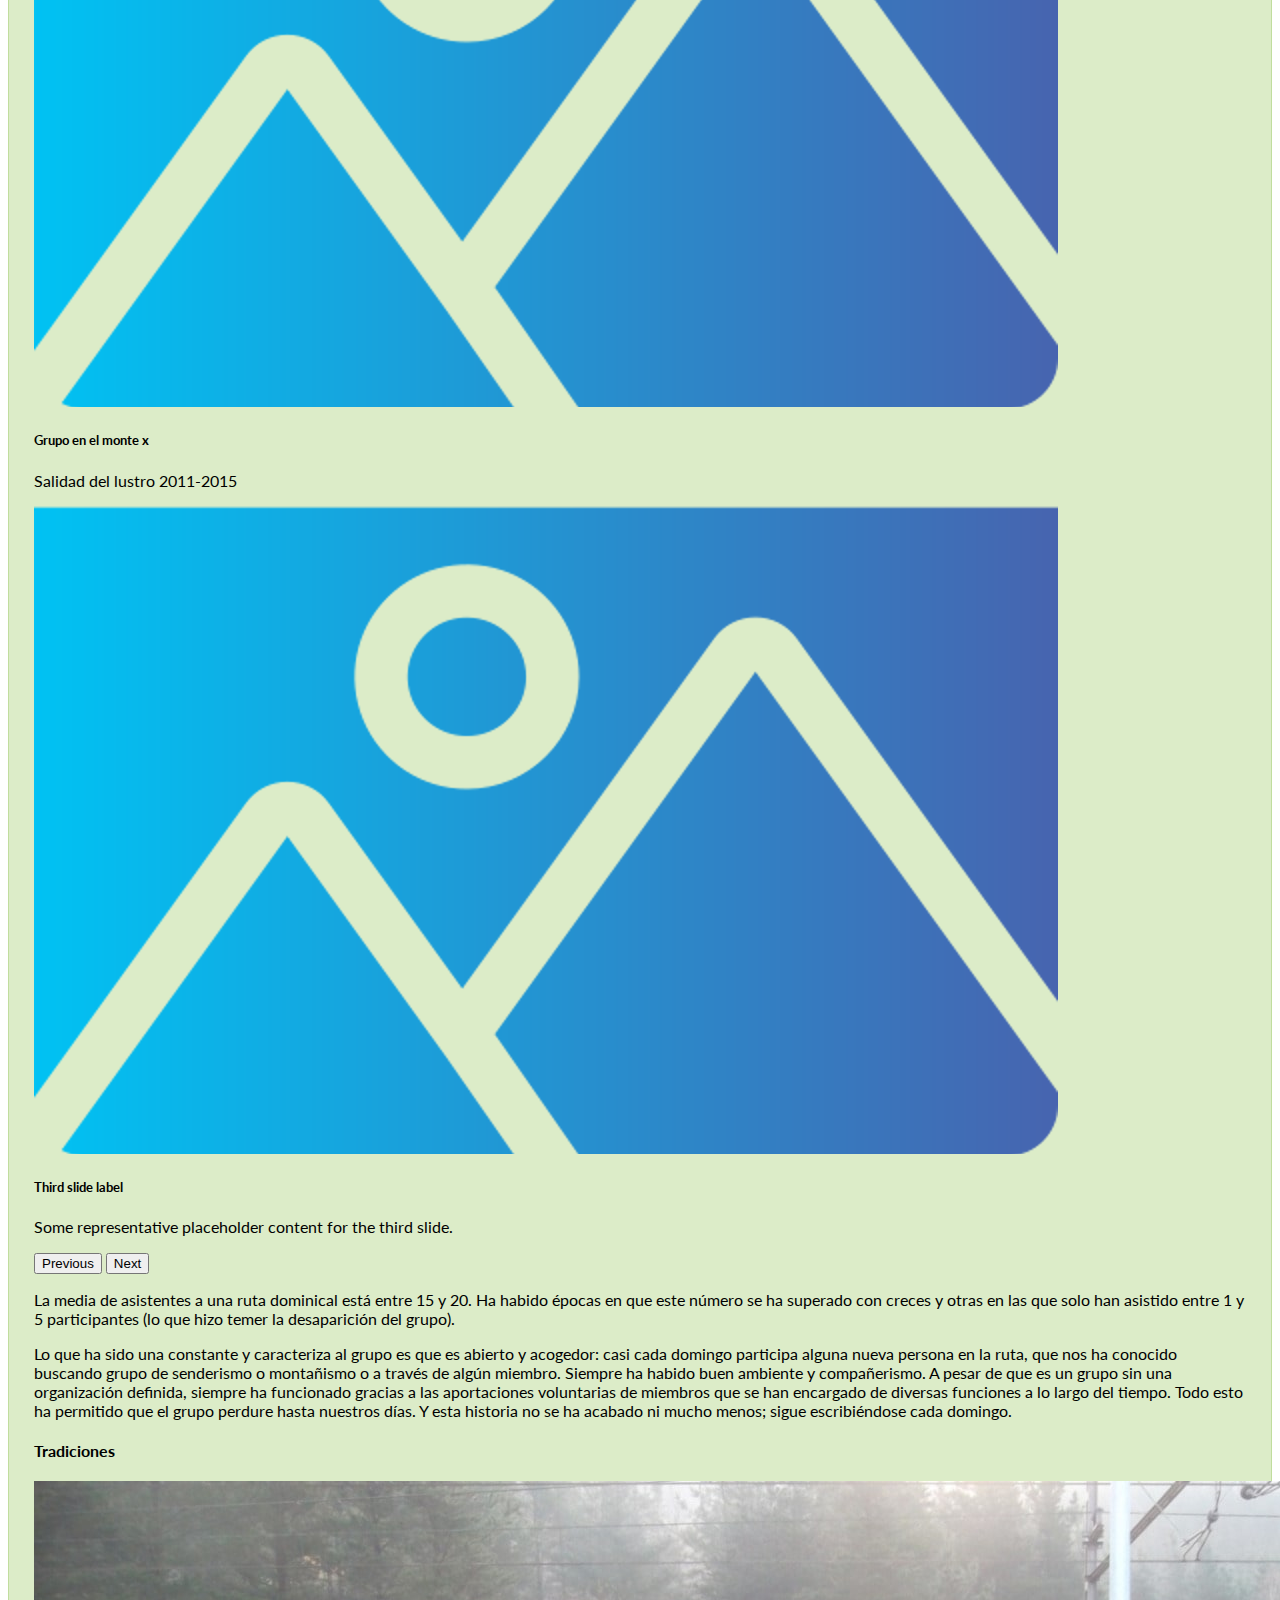
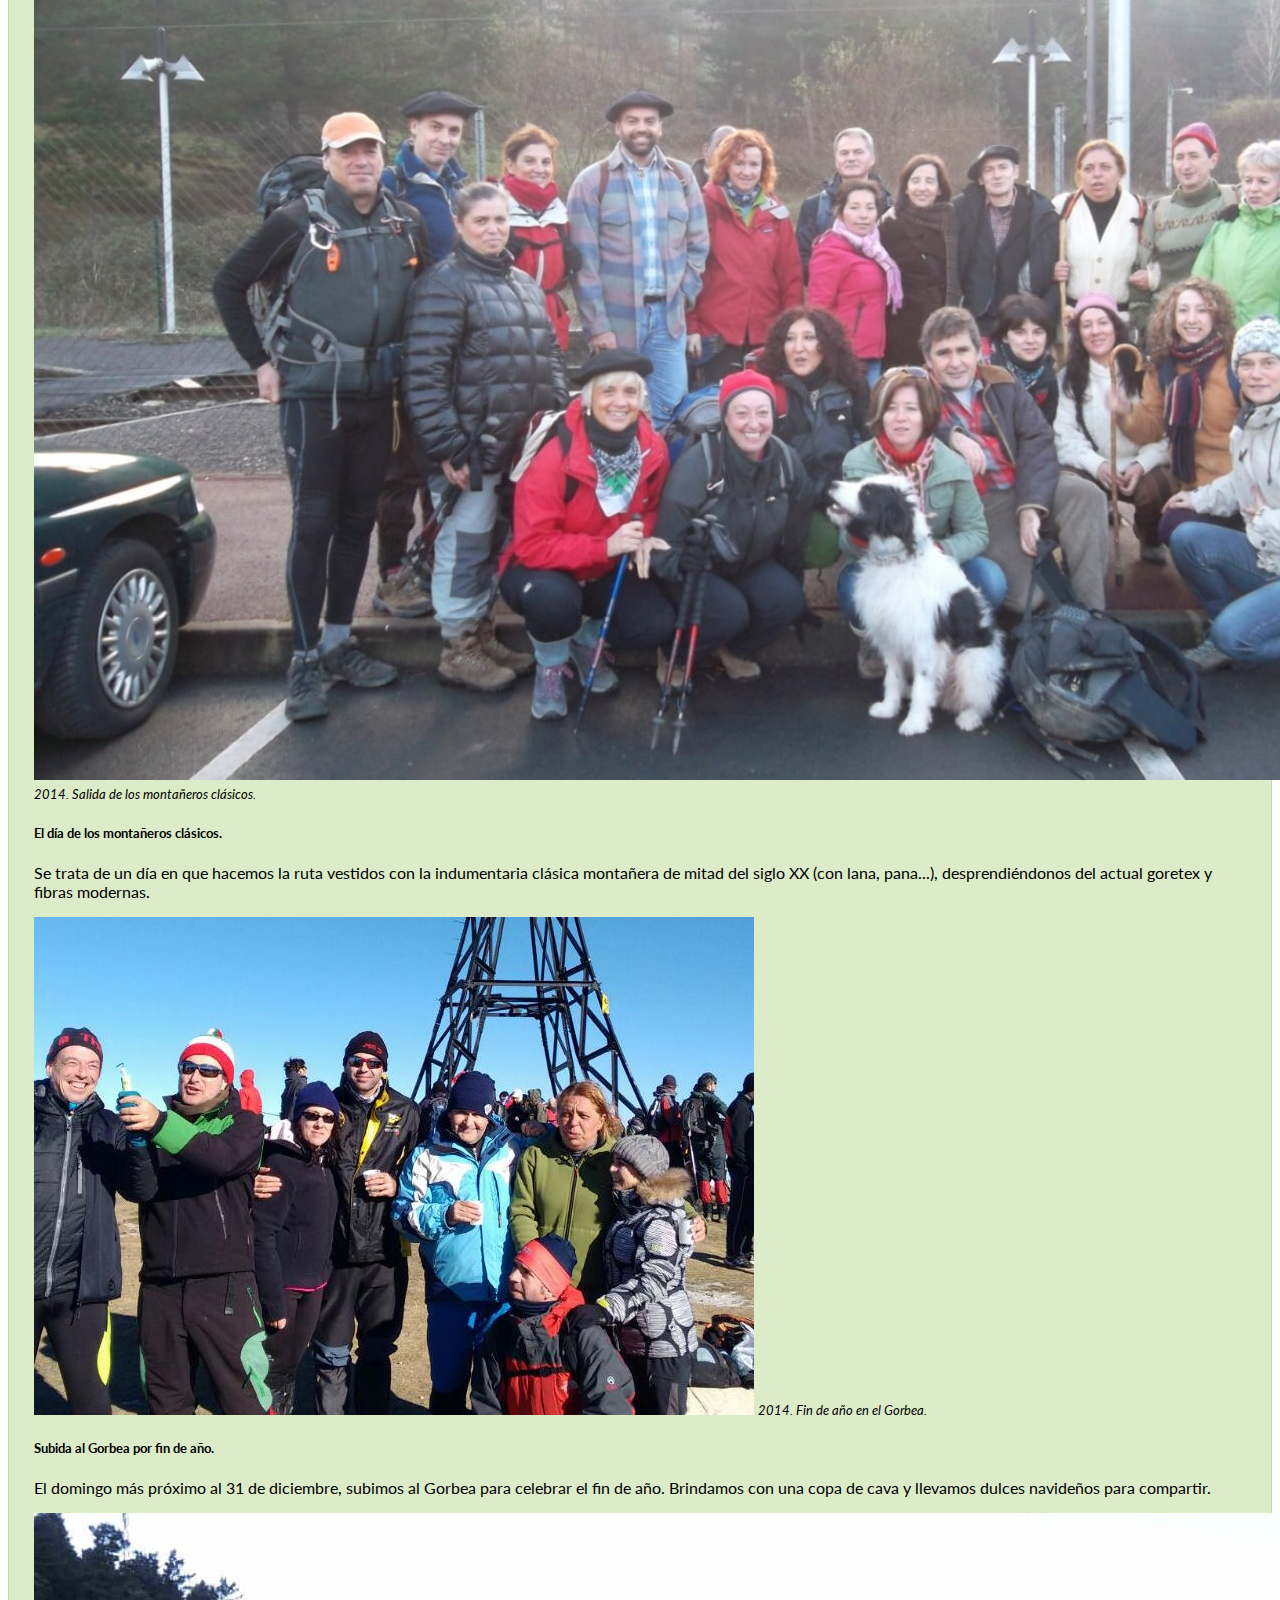
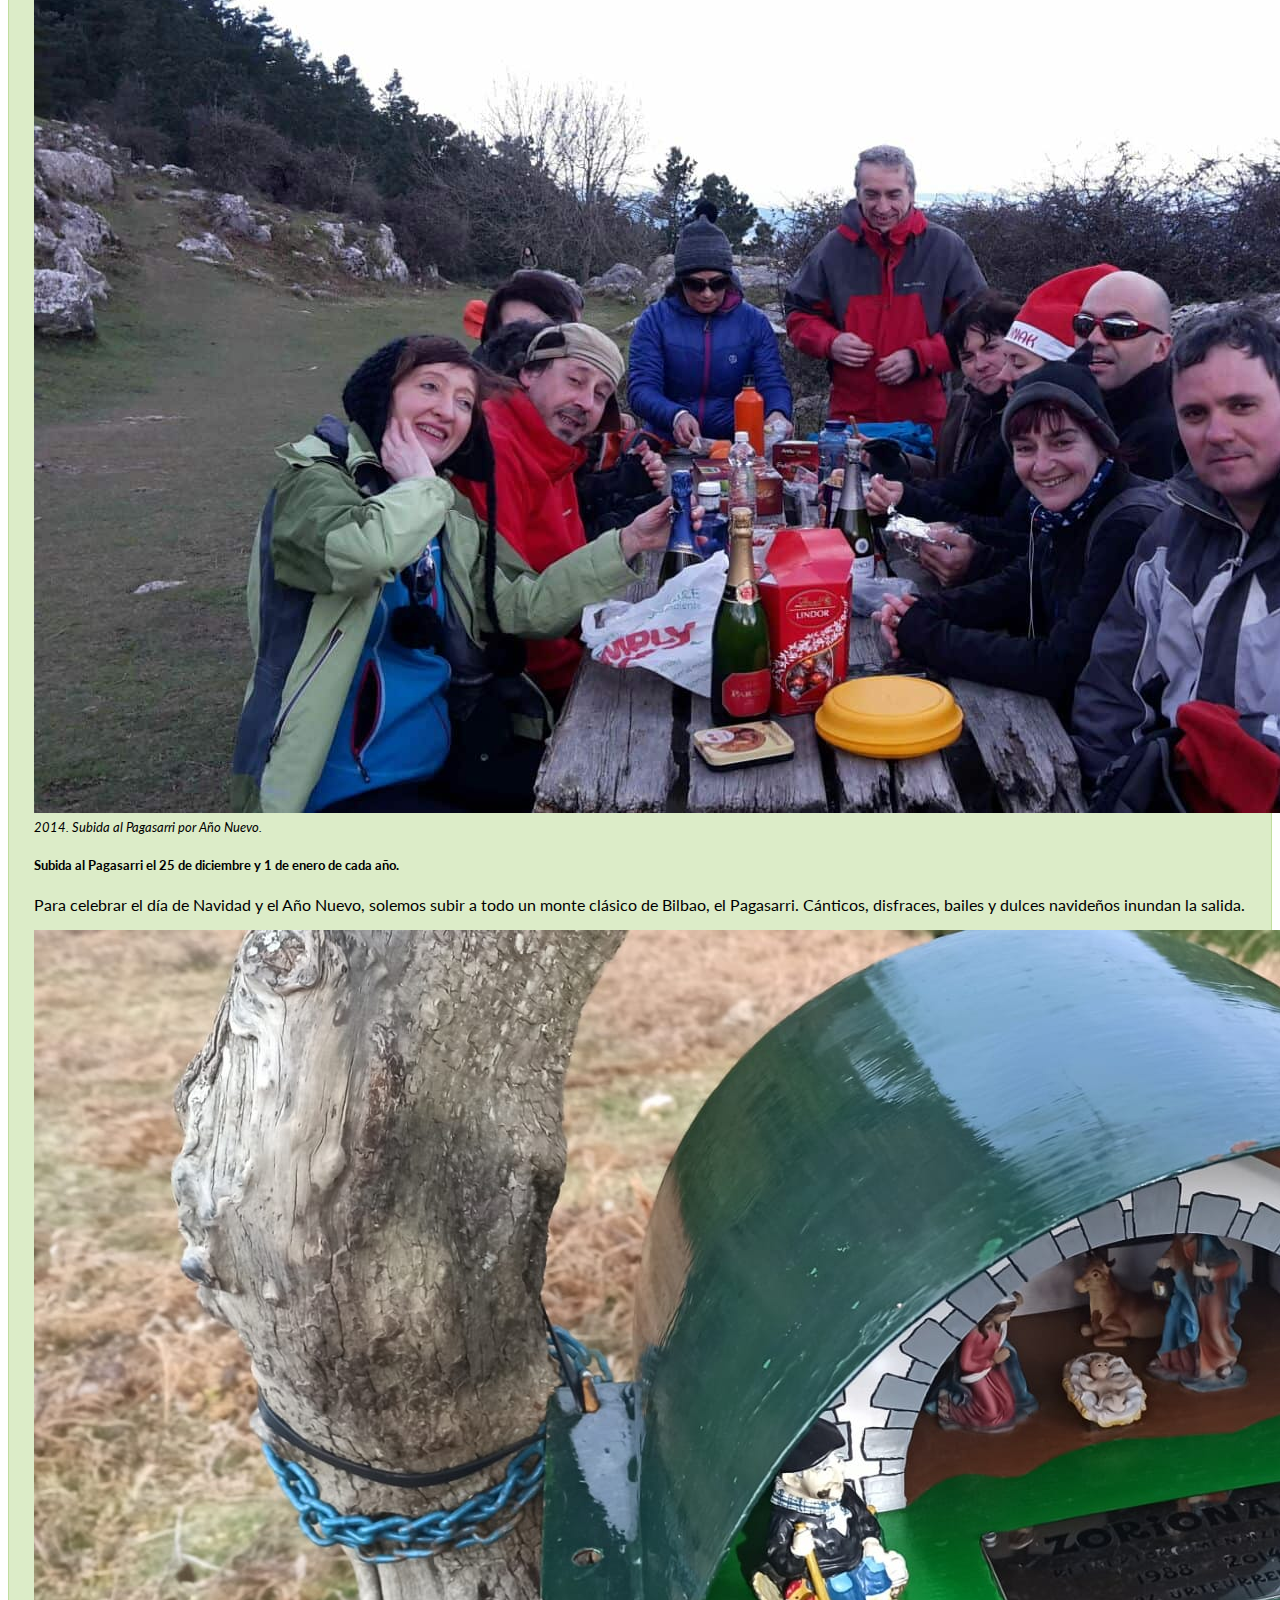
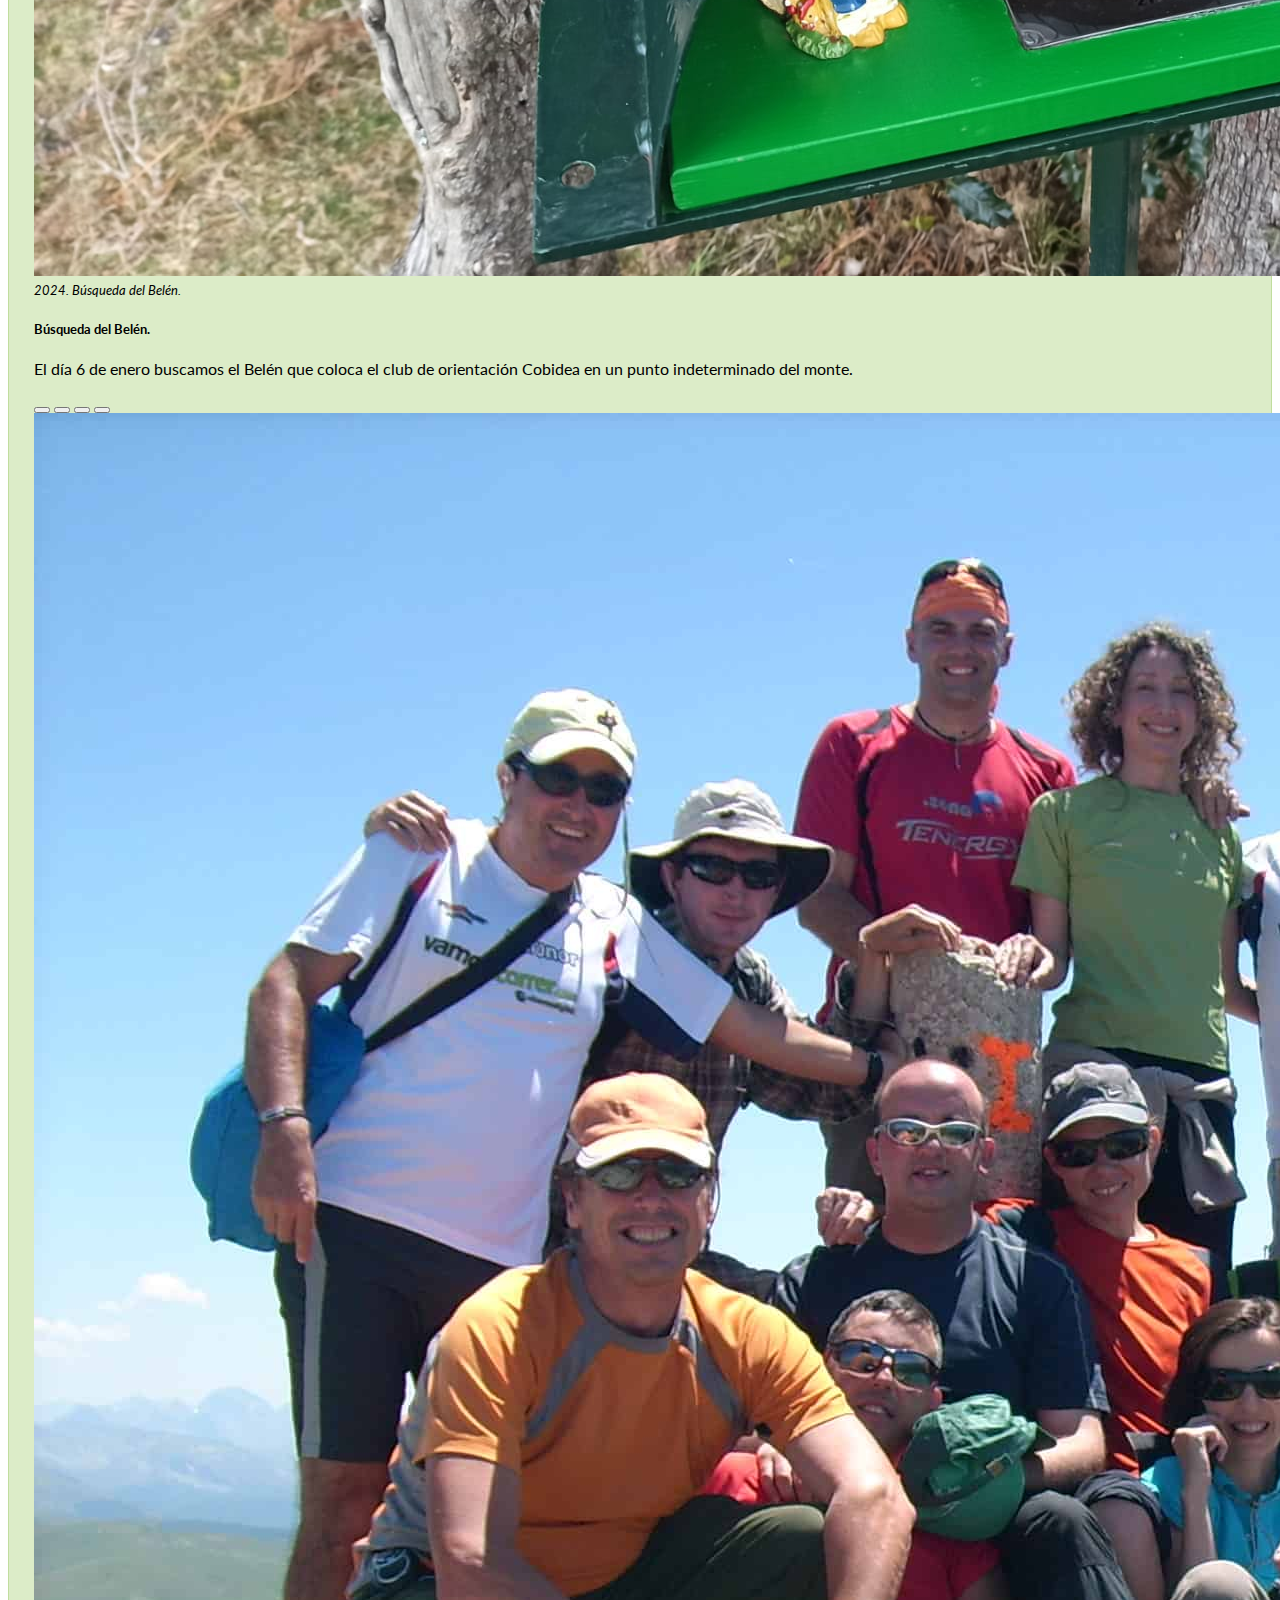
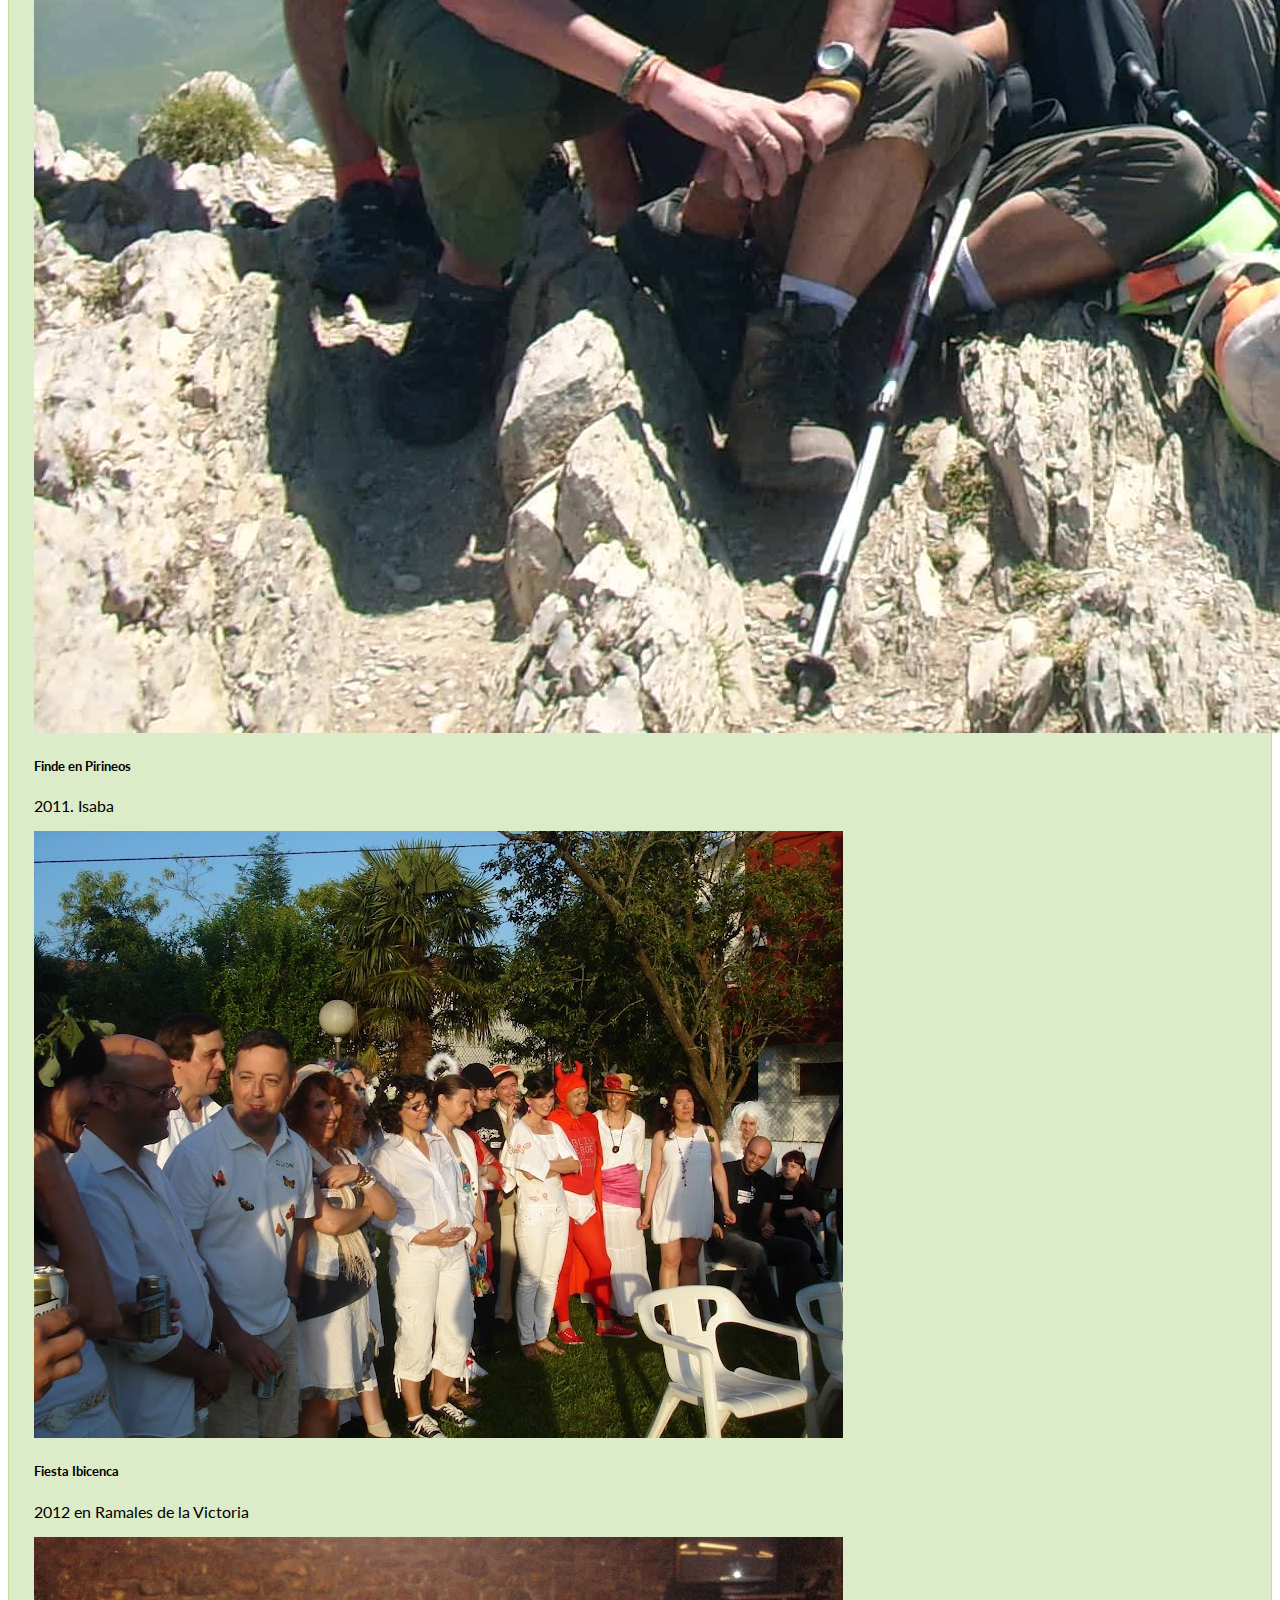
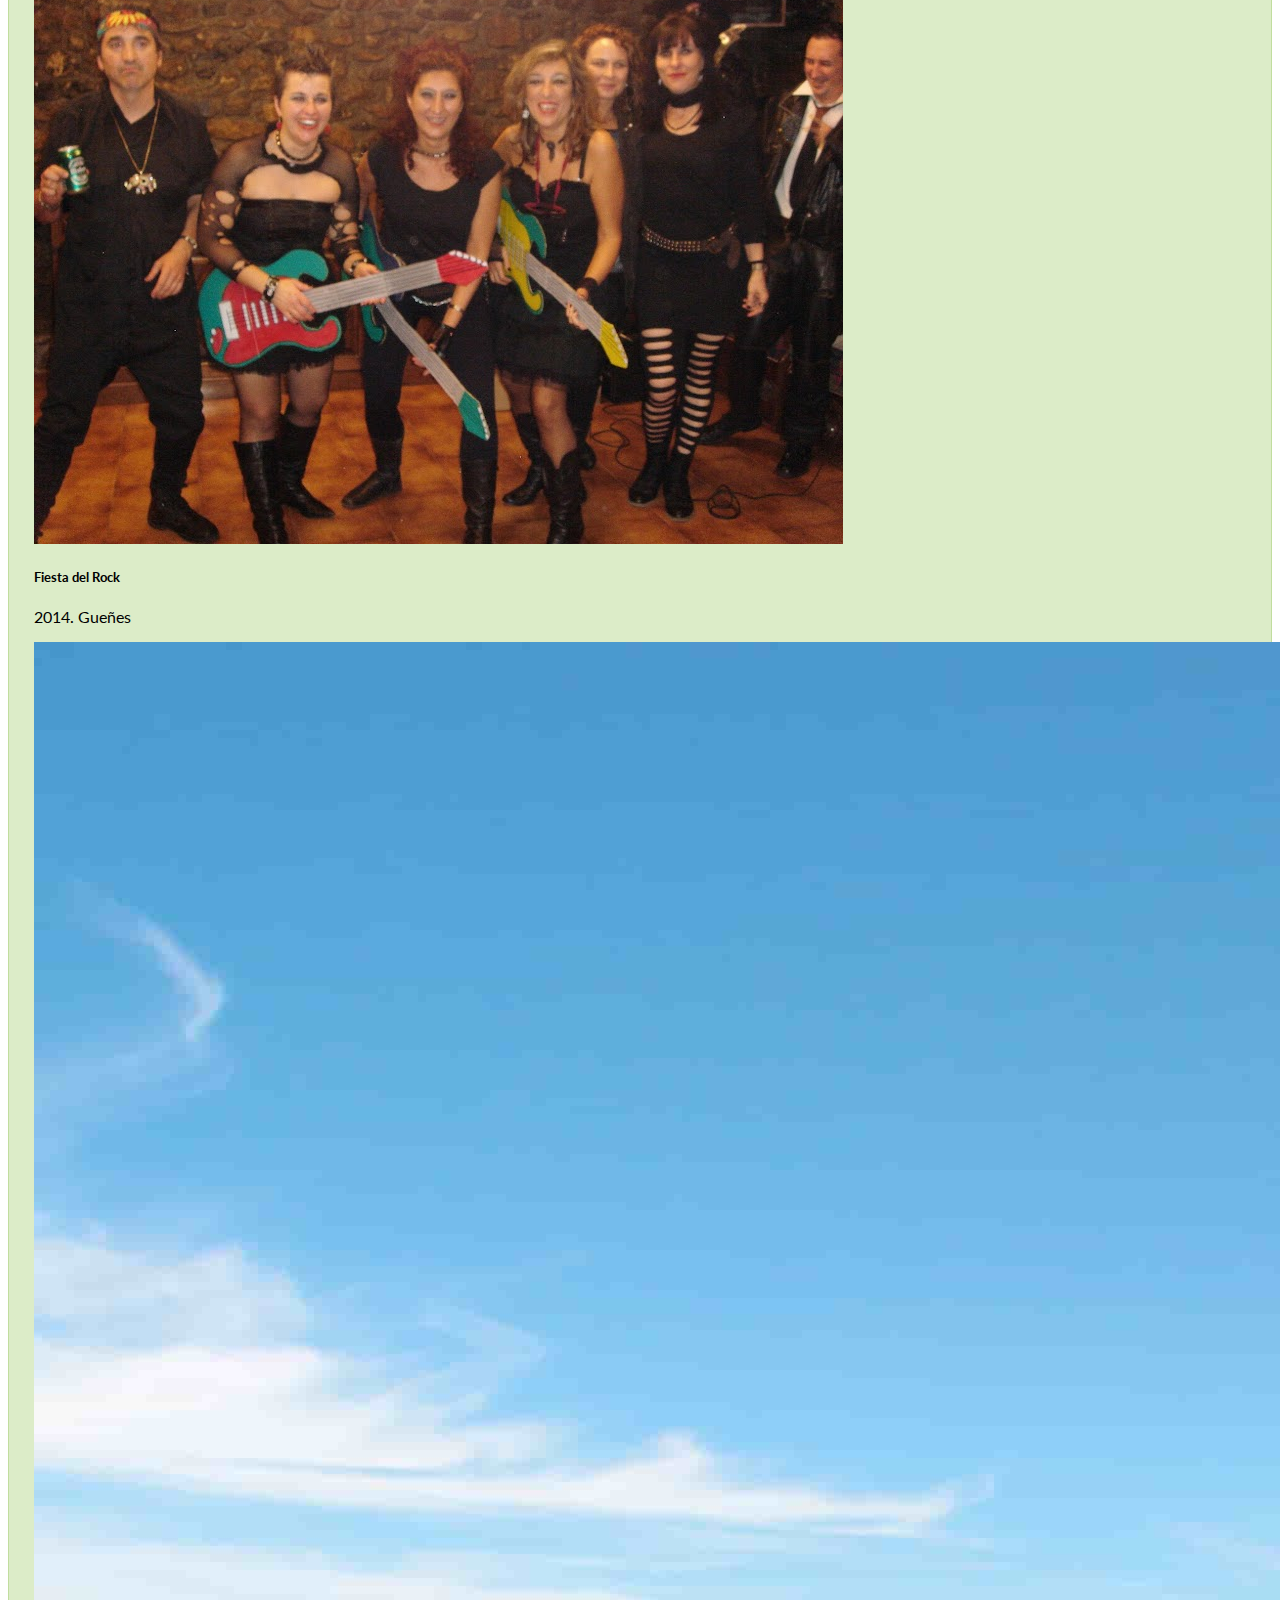
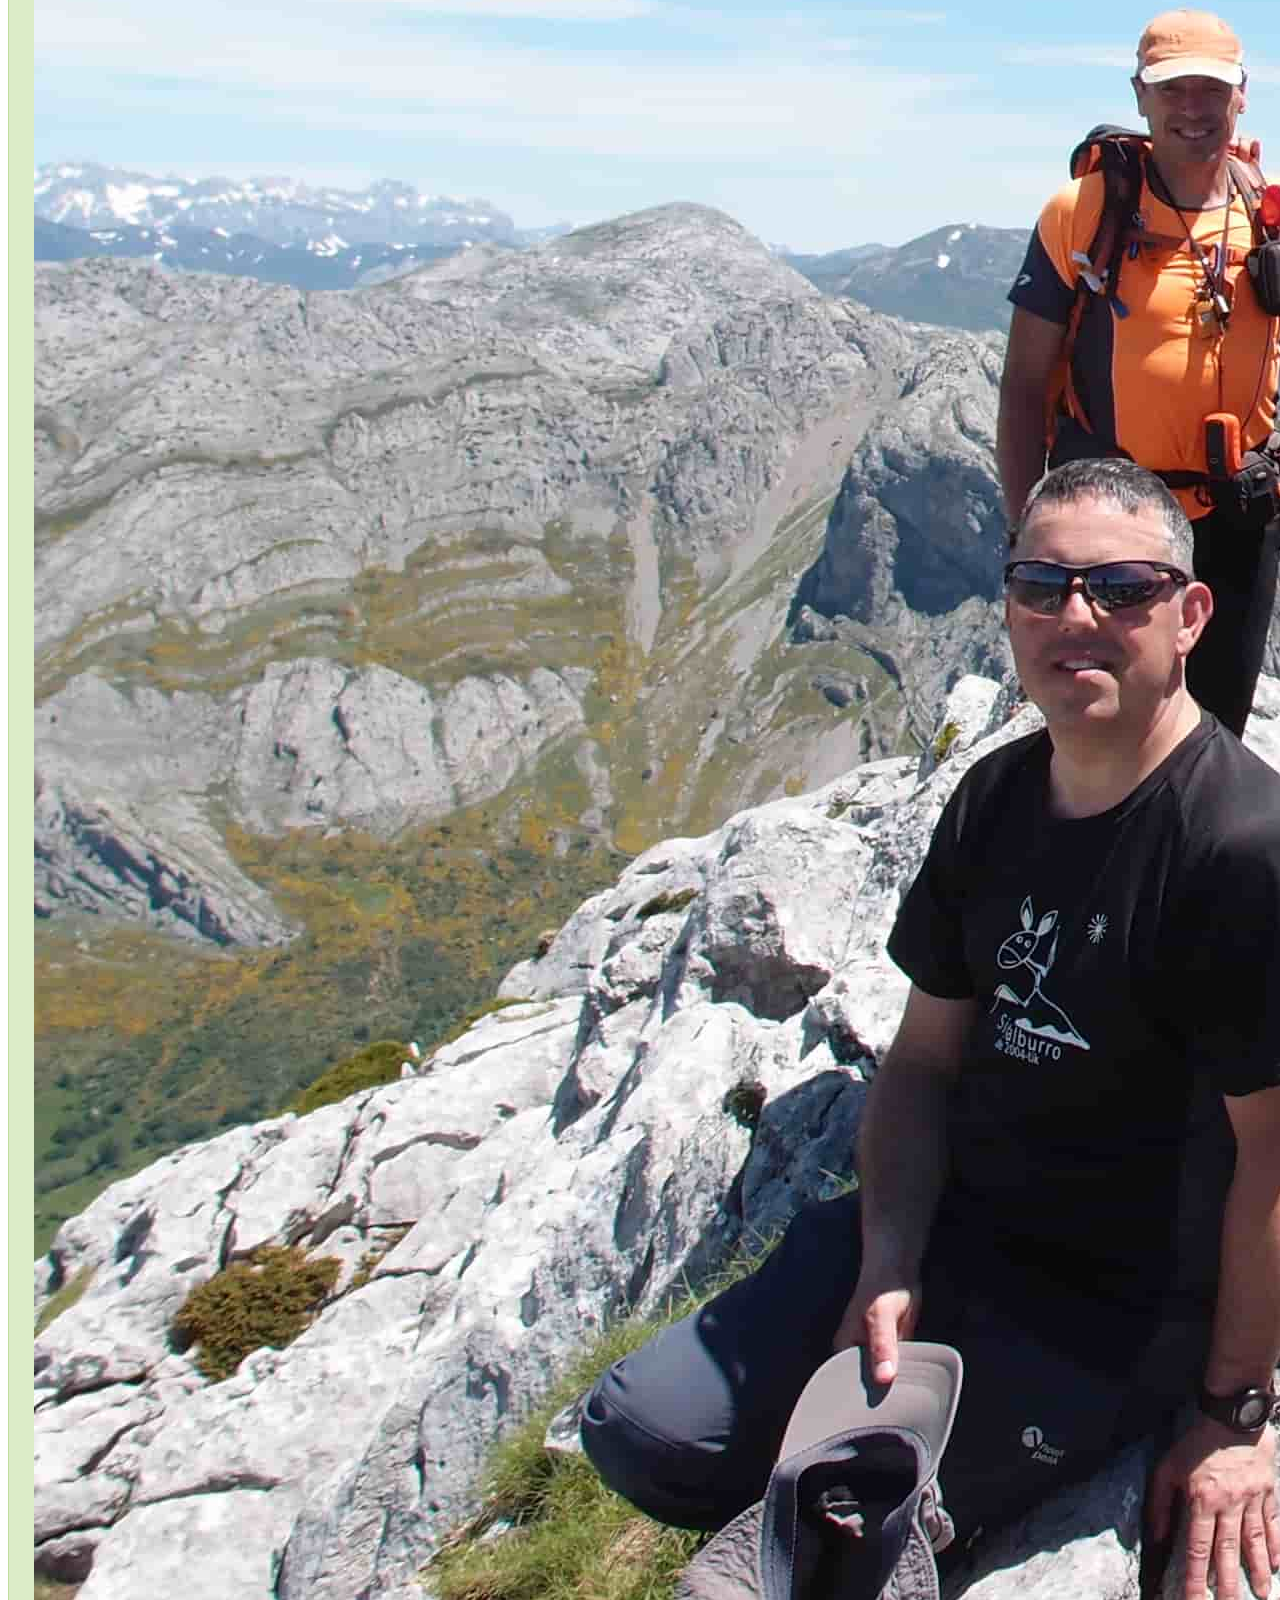
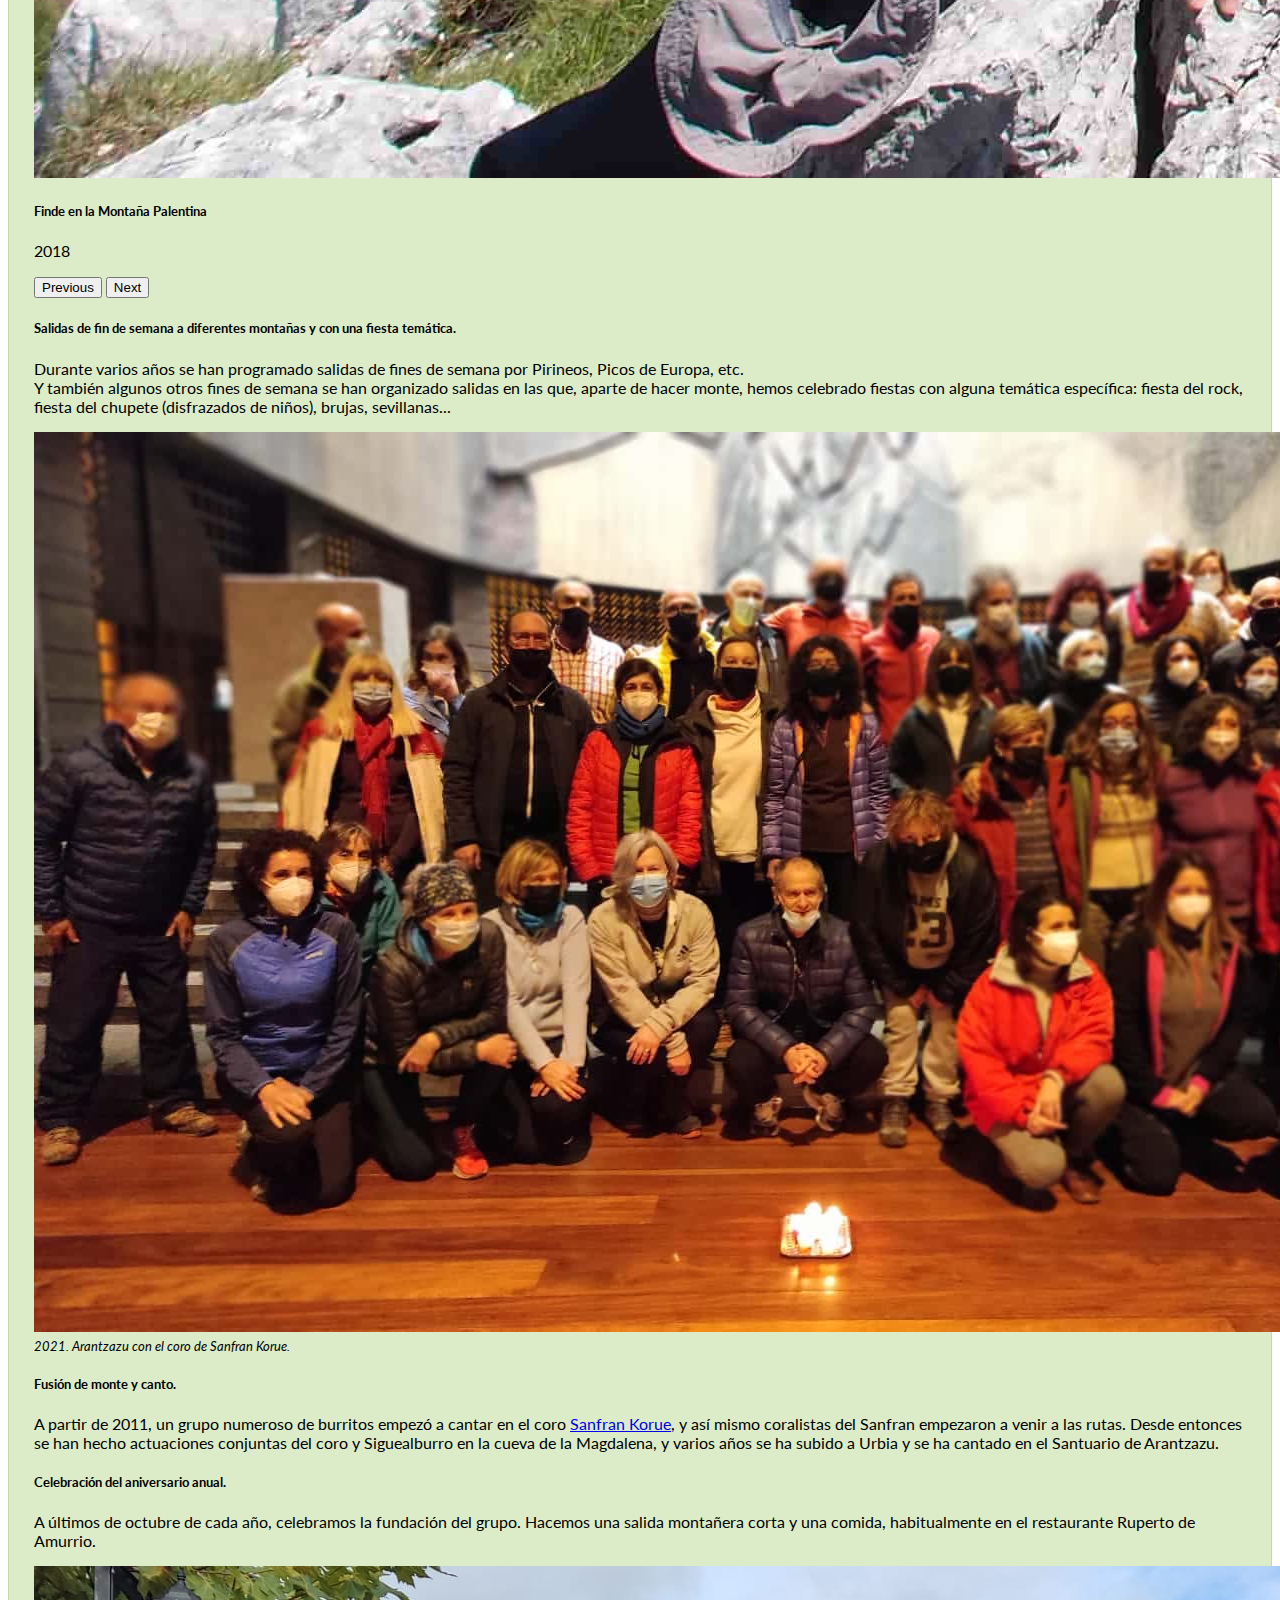
==== commit 1cdc0652: "Add files via upload" ====
--- a/historia.html
+++ b/historia.html
@@ -183,27 +183,35 @@
                         <button type="button" data-bs-target="#caruselfindesyfiestasSAB" data-bs-slide-to="0" class="active" aria-current="true" aria-label="Slide 1"></button>
                         <button type="button" data-bs-target="#caruselfindesyfiestasSAB" data-bs-slide-to="1" aria-label="Slide 2"></button>
                         <button type="button" data-bs-target="#caruselfindesyfiestasSAB" data-bs-slide-to="2" aria-label="Slide 3"></button>
+                        <button type="button" data-bs-target="#caruselfindesyfiestasSAB" data-bs-slide-to="3" aria-label="Slide 4"></button>
                       </div>
                       <div class="carousel-inner">
-                        <div class="carousel-item active">
-                          <img src="images/imagen_vacia.png" class="d-block w-100" alt="Salida lustro 2005-2010">
+                       <div class="carousel-item active">
+                            <img src="images/2011_isaba_orhy_anie.JPG" class="d-block w-100" alt="Finde en Pirineos. 2011 Isaba.">
+                            <div class="carousel-caption d-none d-md-block">
+                              <h5>Finde en Pirineos</h5>
+                              <p>2011. Isaba</p>
+                            </div>
+                        </div>
+                        <div class="carousel-item">
+                          <img src="images/2012_ramales.JPG" class="d-block w-100" alt="Salida lustro 2005-2010">
                           <div class="carousel-caption d-none d-md-block">
-                            <h5>Grupo en el monte x</h5>
-                            <p>Salida del lustro 2005-2010</p>
+                            <h5>Fiesta Ibicenca</h5>
+                            <p>2012 en Ramales de la Victoria</p>
                           </div>
                         </div>
                         <div class="carousel-item">
-                          <img src="images/imagen_vacia.png" class="d-block w-100" alt="Salida lustro 2011-2015">
+                          <img src="images/2014_fiestRock.JPG" class="d-block w-100" alt=".Fiesta del Rock.2014 Gueñes.">
                           <div class="carousel-caption d-none d-md-block">
-                            <h5>Grupo en el monte x</h5>
-                            <p>Salidad del lustro 2011-2015</p>
+                            <h5>Fiesta del Rock</h5>
+                            <p>2014. Gueñes</p>
                           </div>
                         </div>
                         <div class="carousel-item">
-                          <img src="images/imagen_vacia.png" class="d-block w-100" alt="...">
+                          <img src="images/2018_montana_palentina.jpg" class="d-block w-100" alt="Finde en la Montaña Palentina. 2018">
                           <div class="carousel-caption d-none d-md-block">
-                            <h5>Third slide label</h5>
-                            <p>Some representative placeholder content for the third slide.</p>
+                            <h5>Finde en la Montaña Palentina</h5>
+                            <p>2018</p>
                           </div>
                         </div>
                       </div>
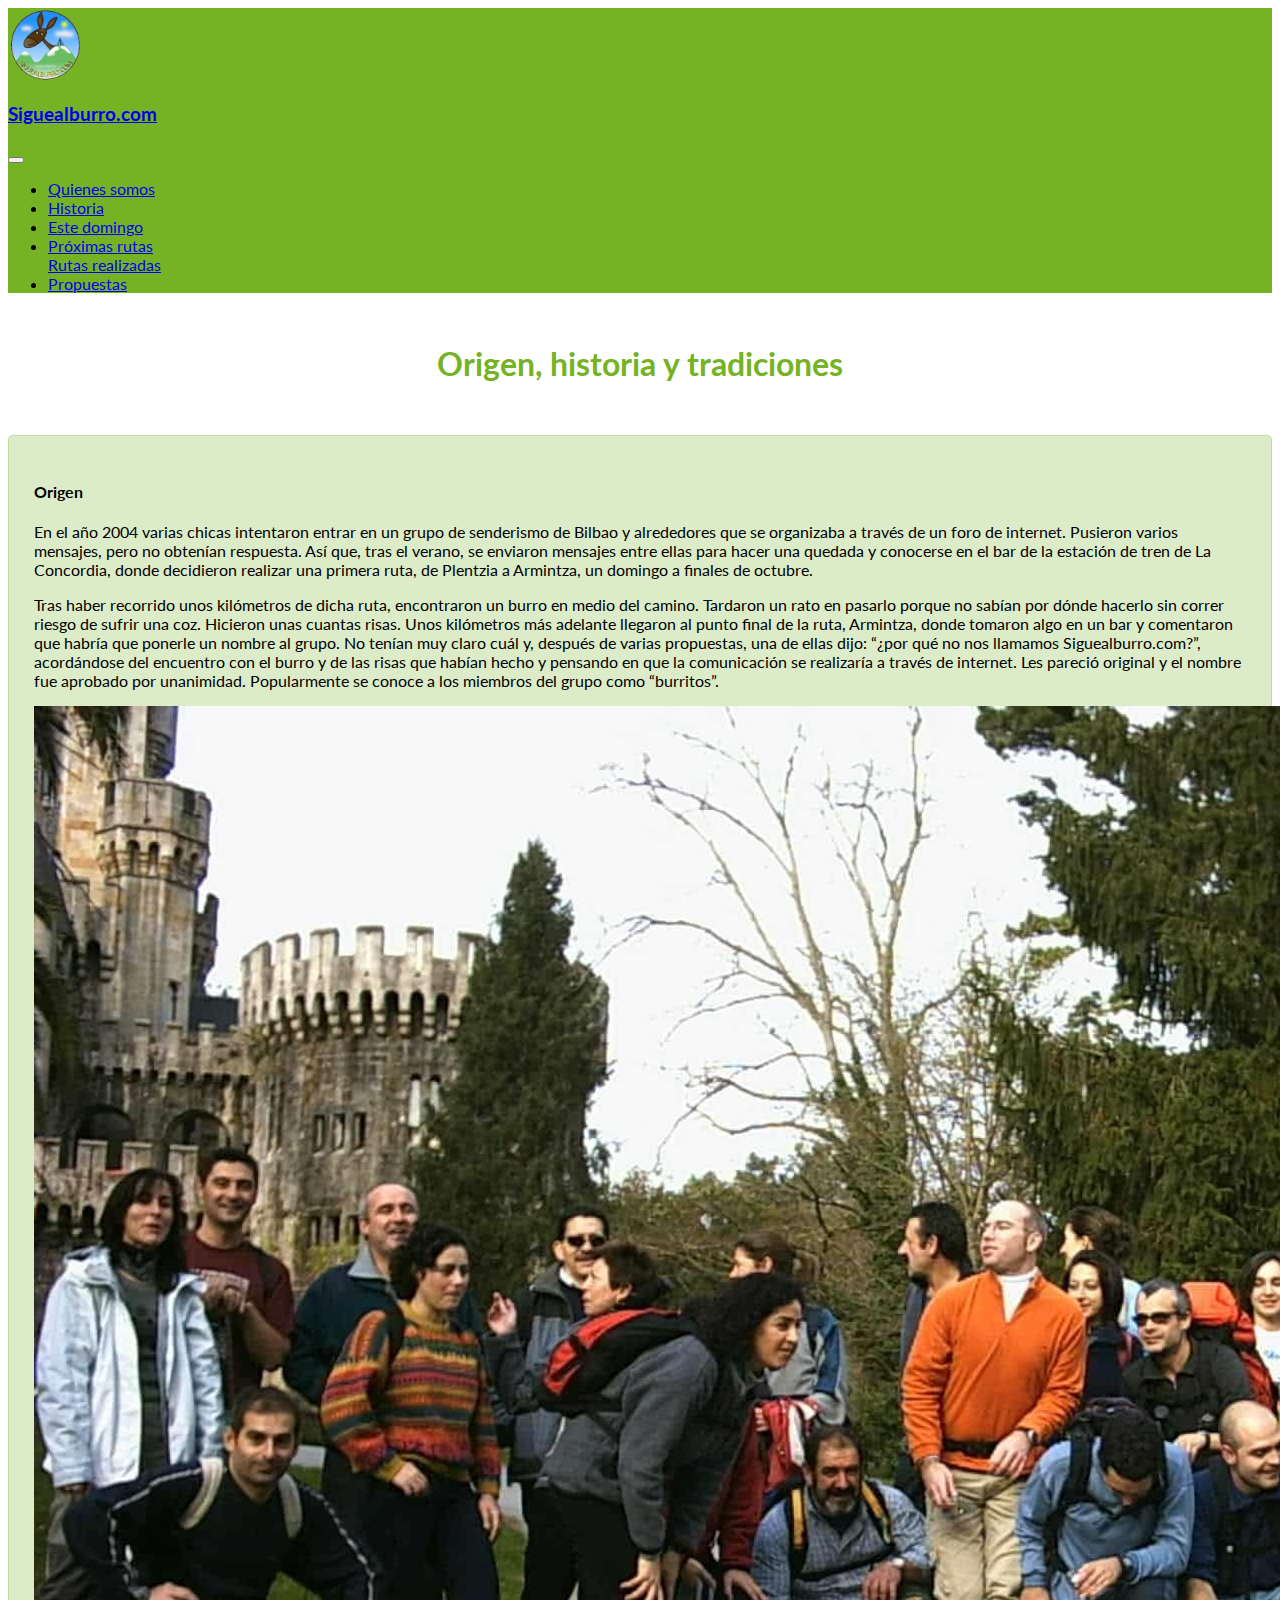
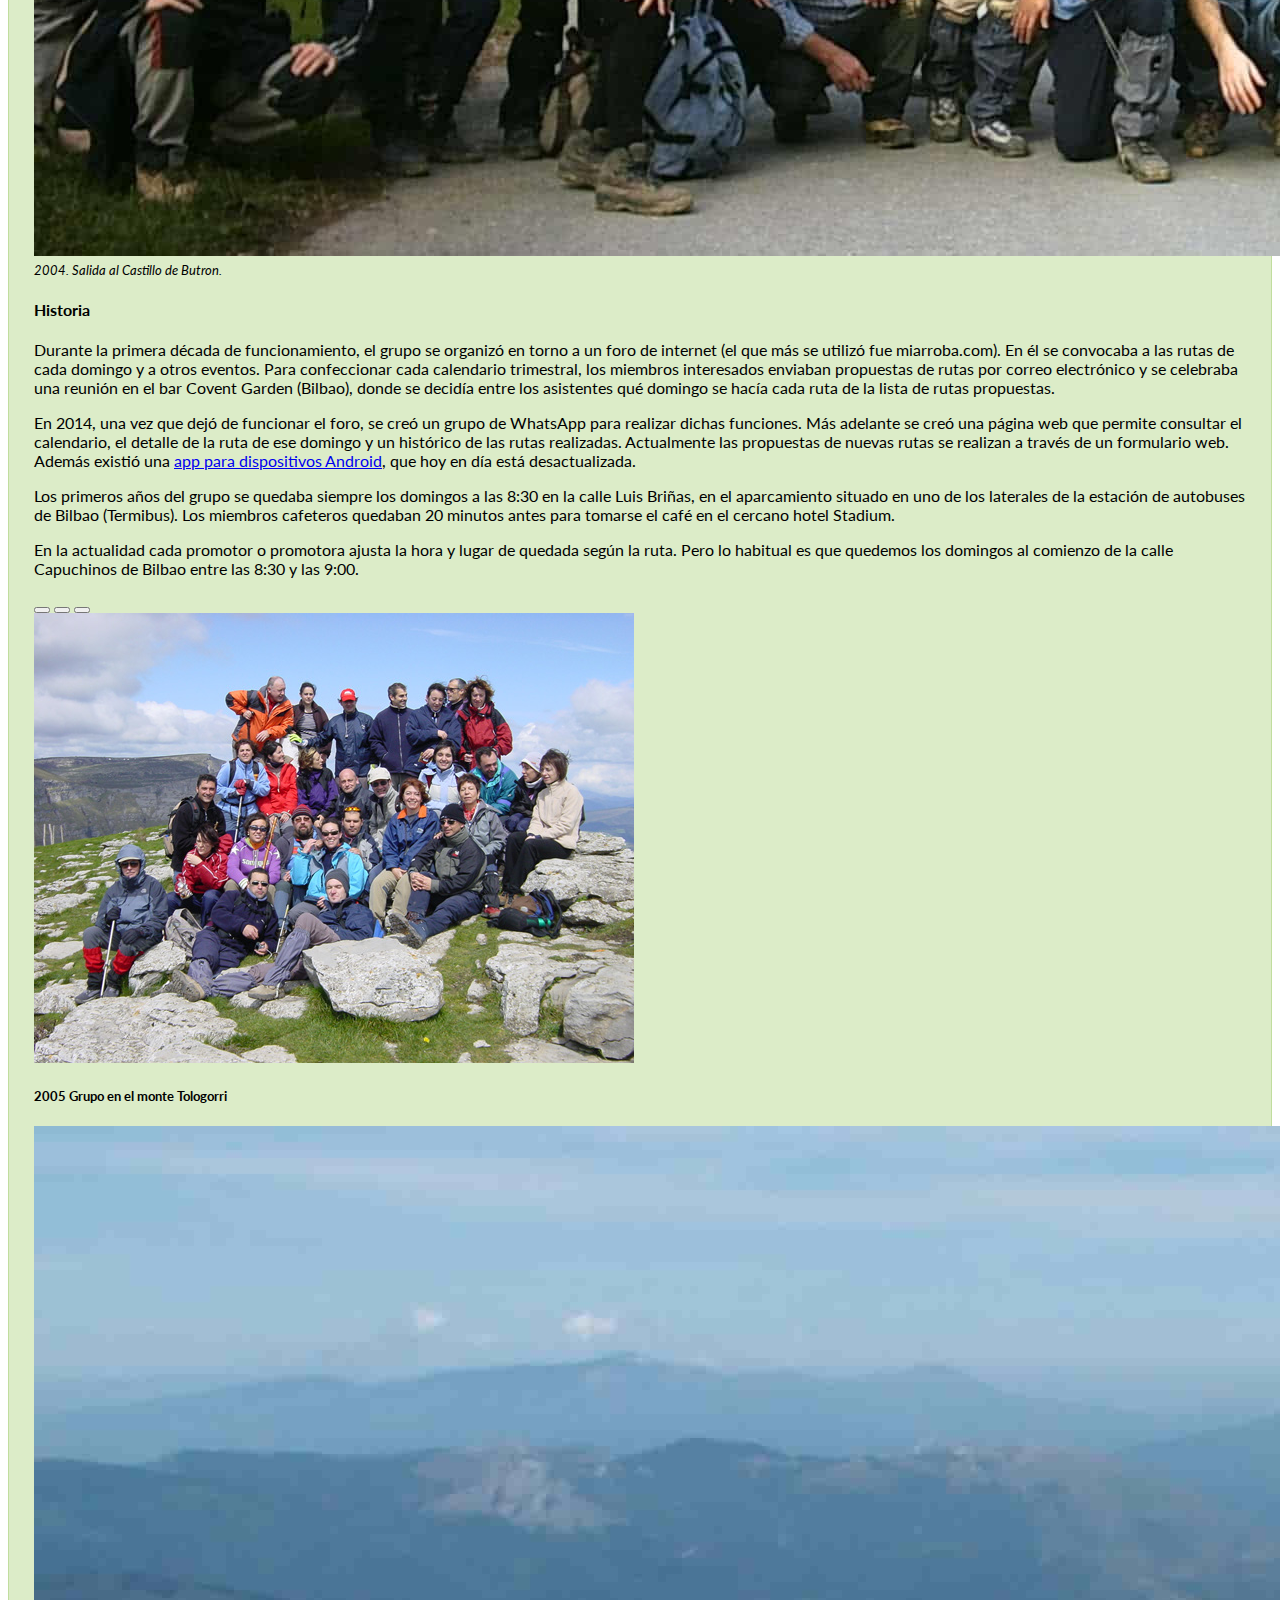
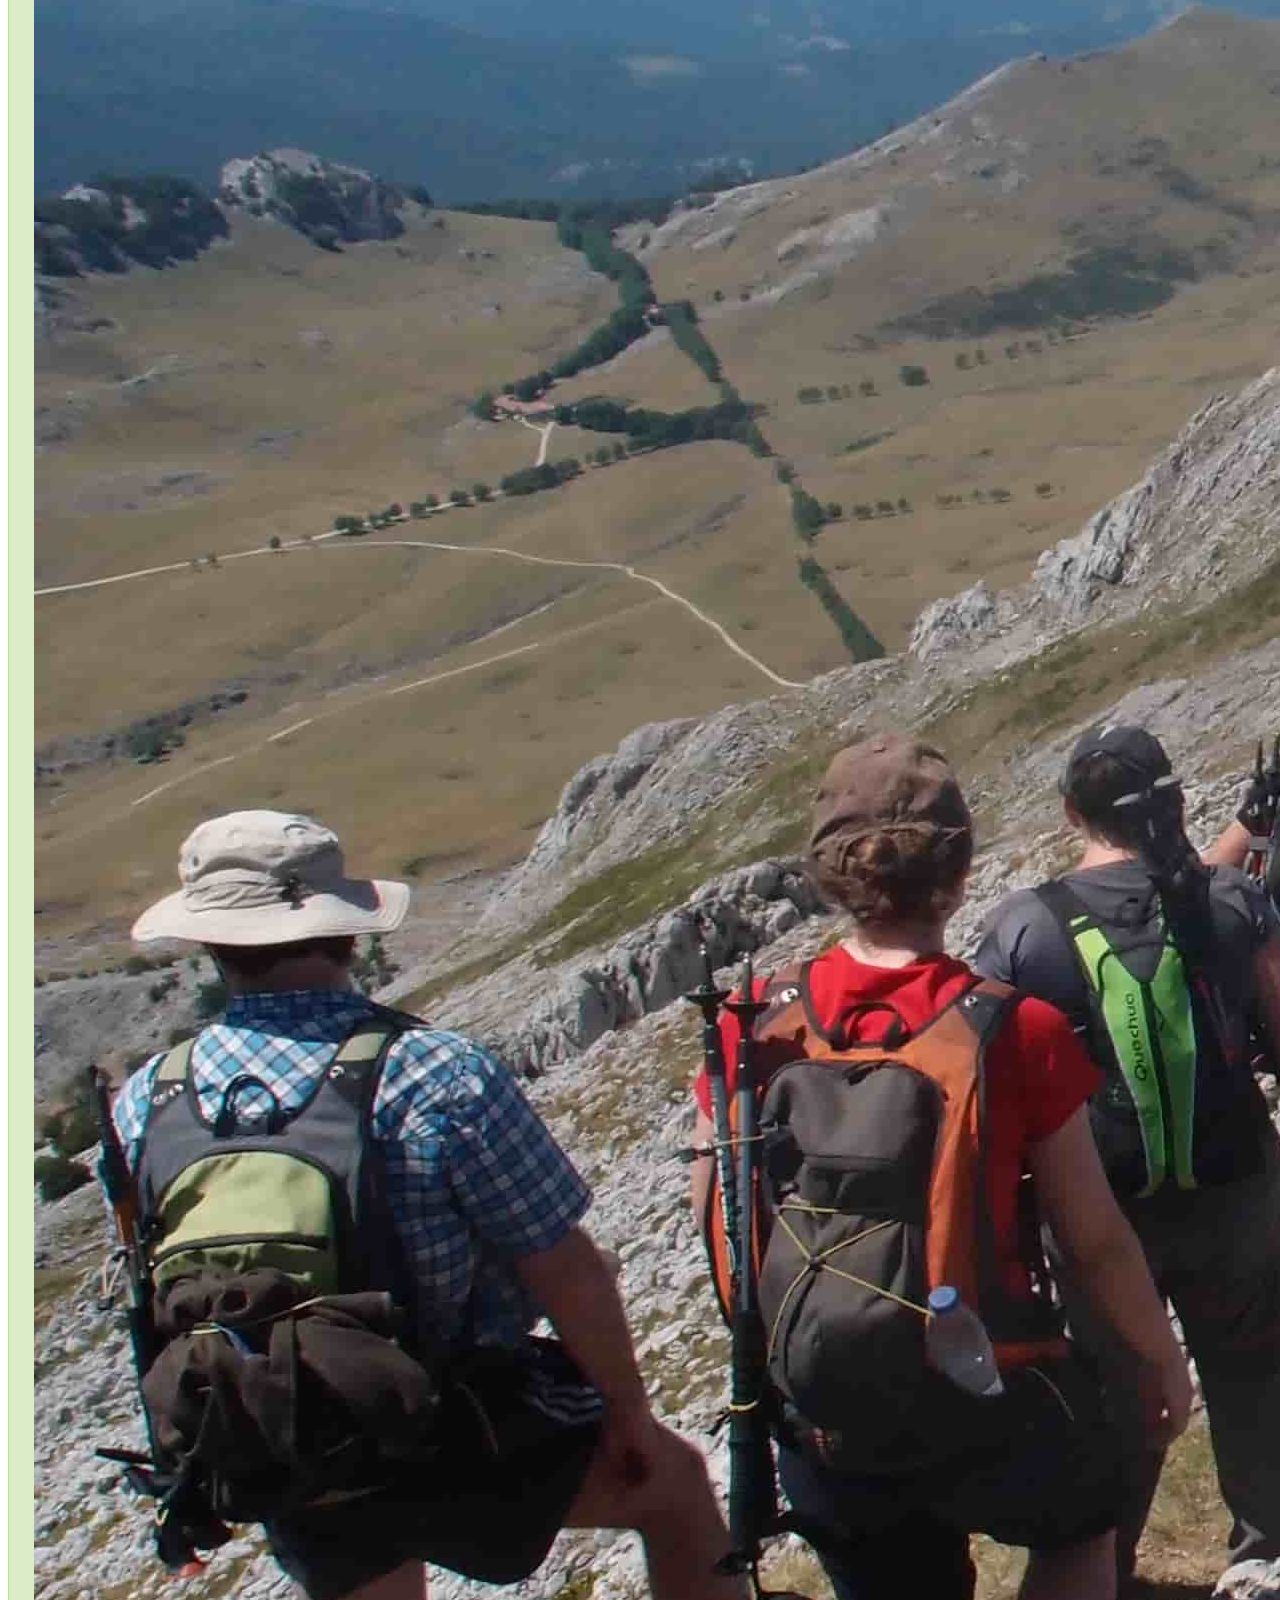
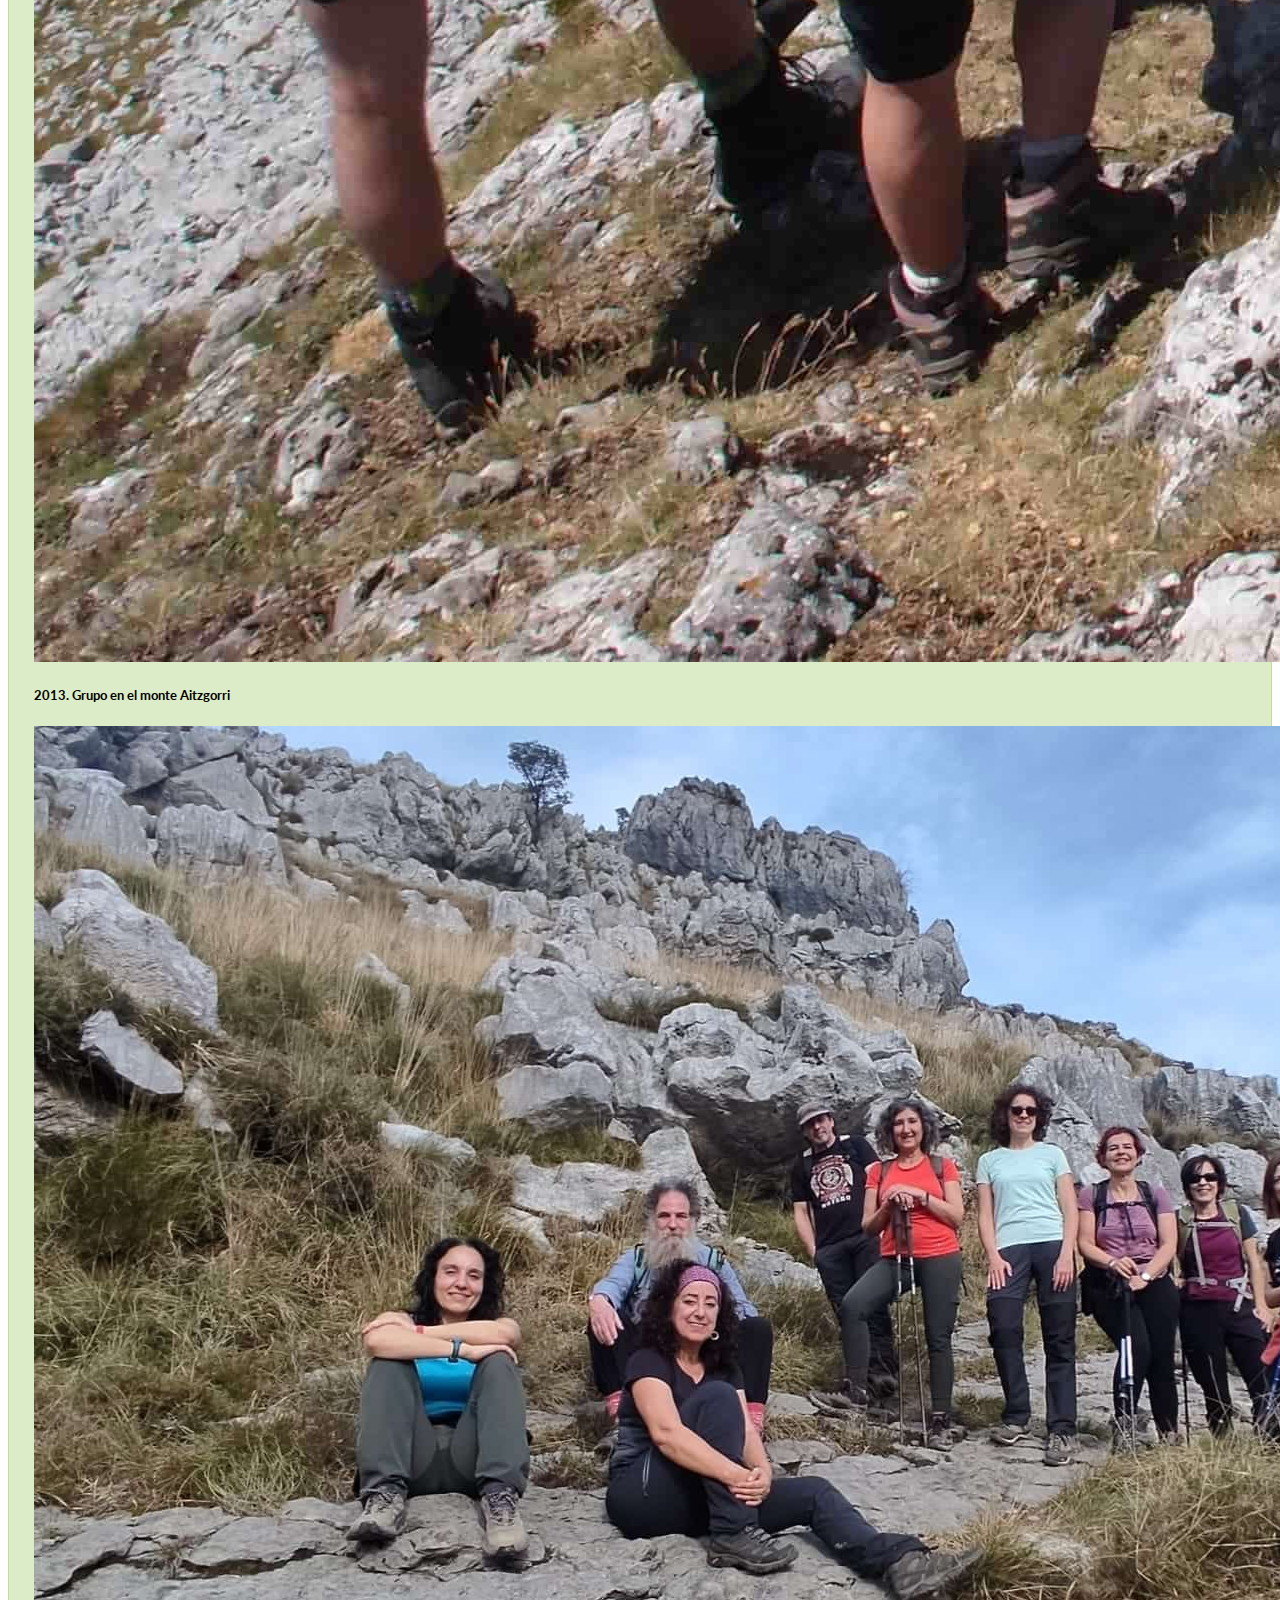
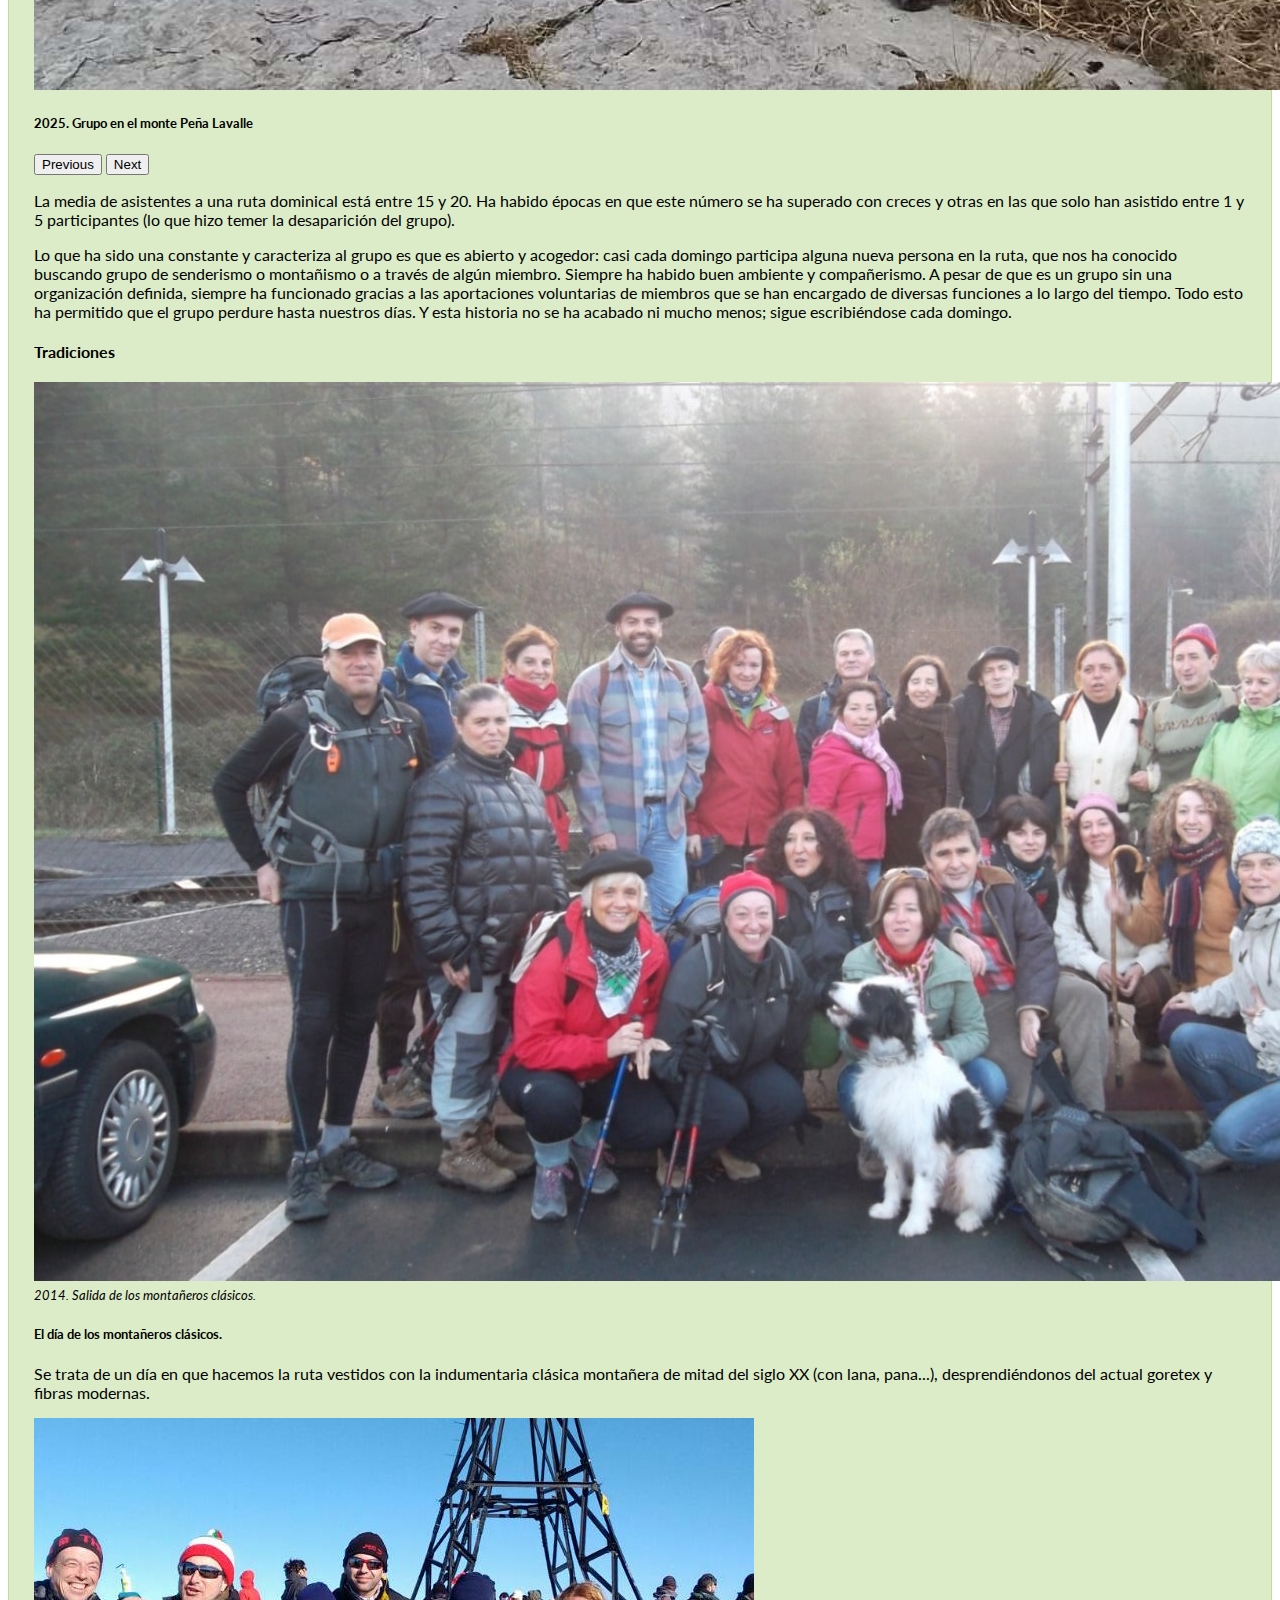
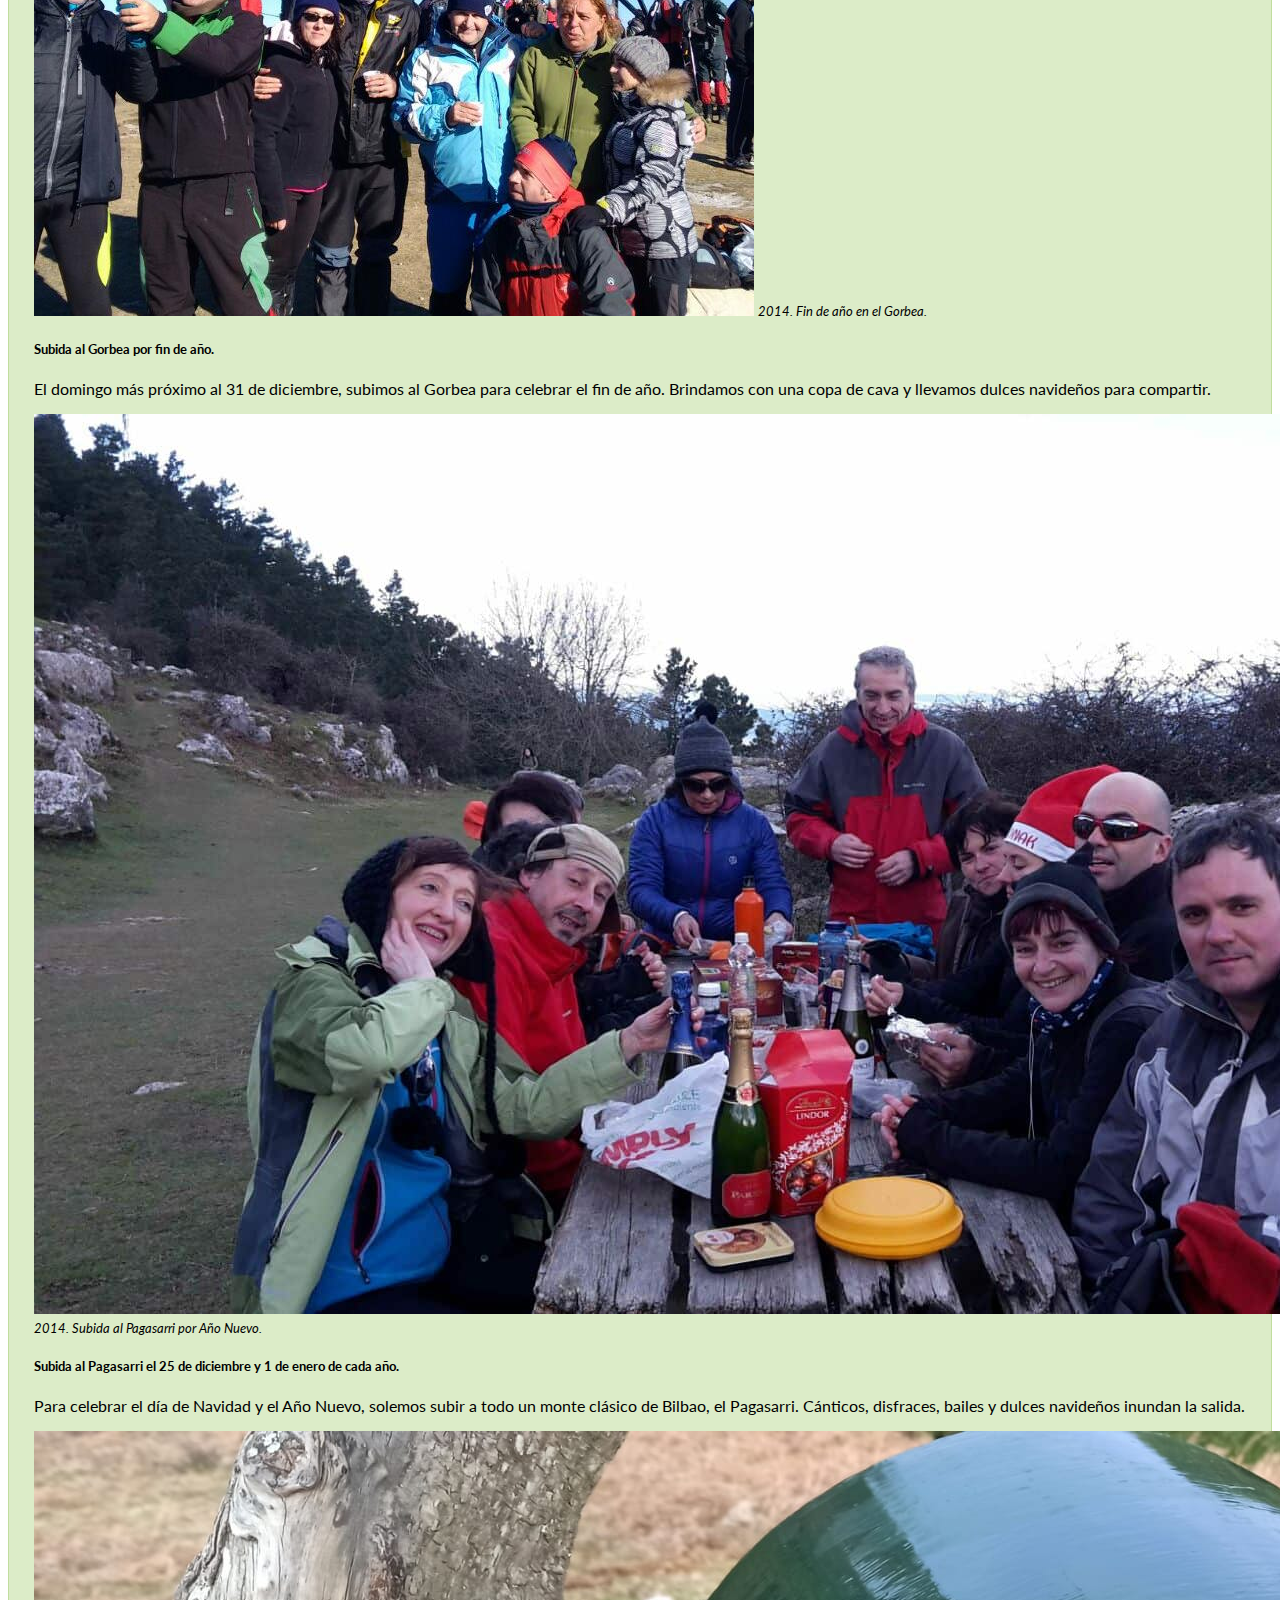
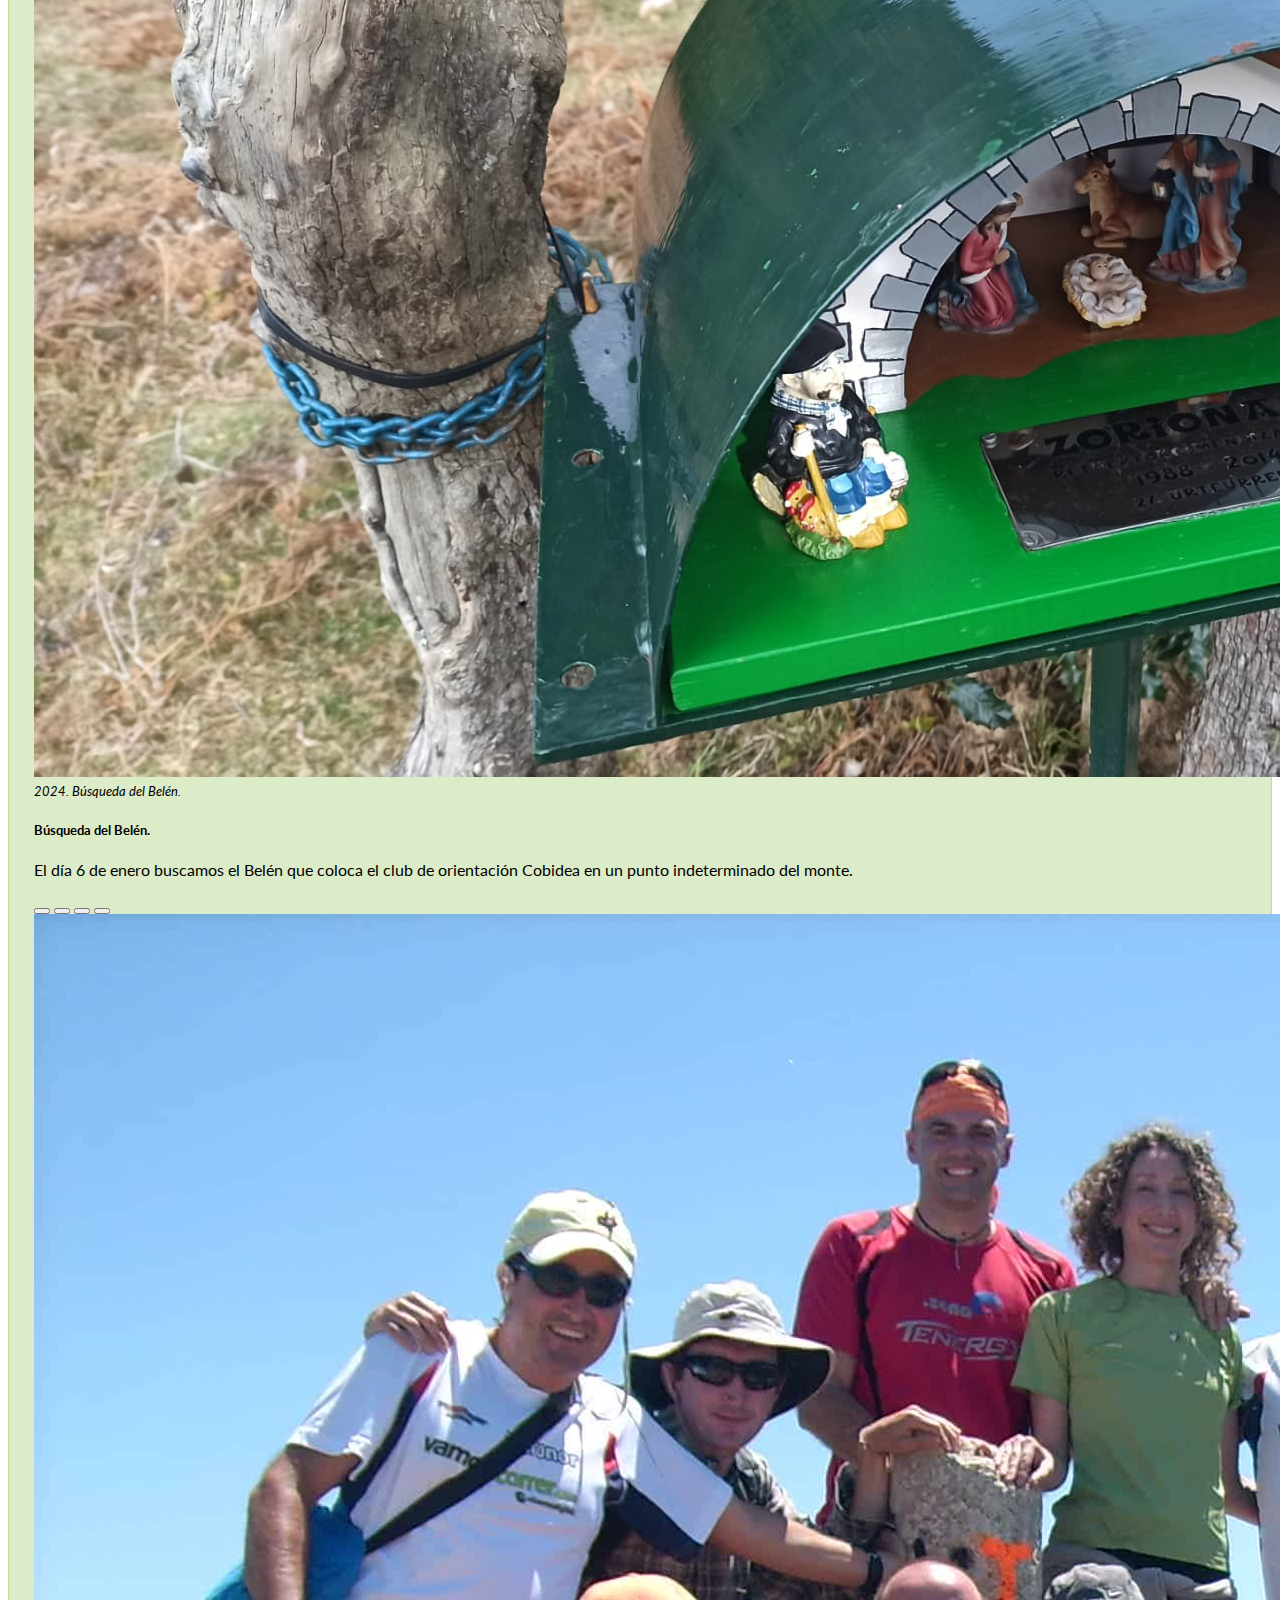
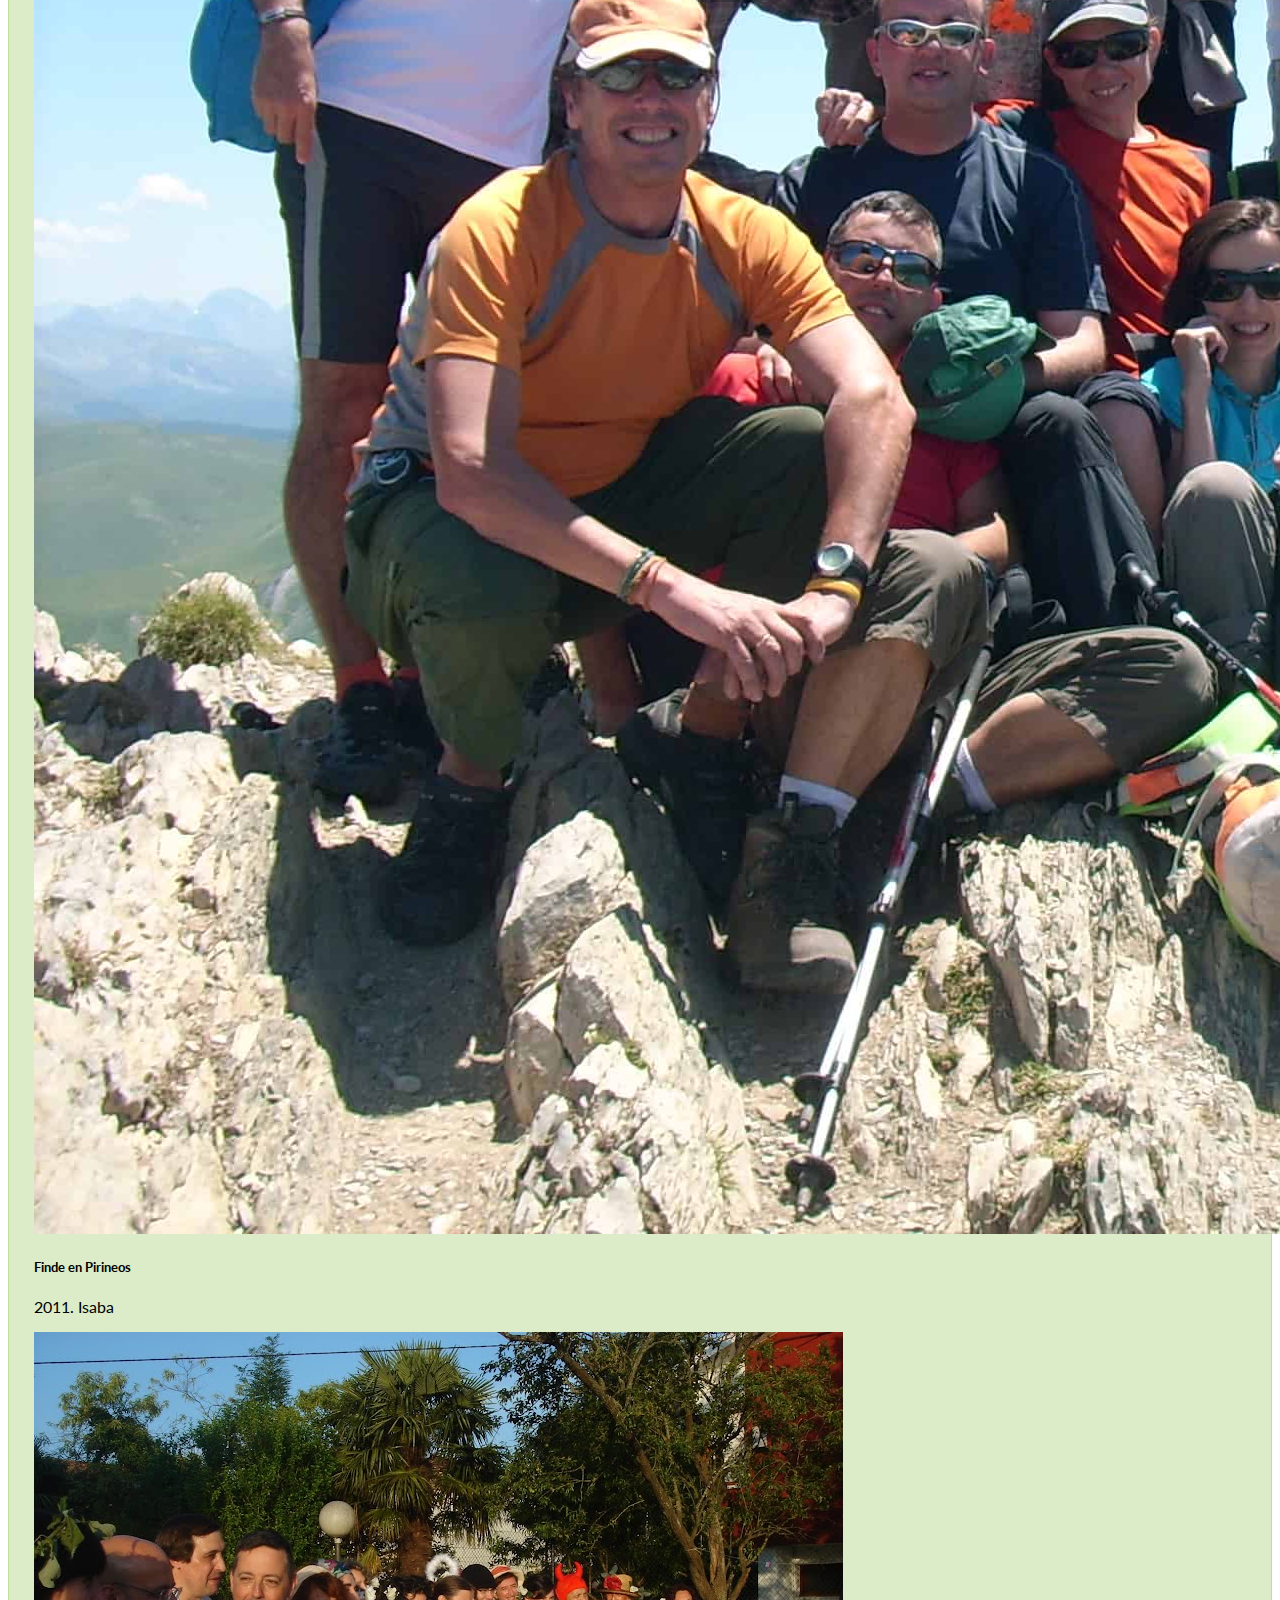
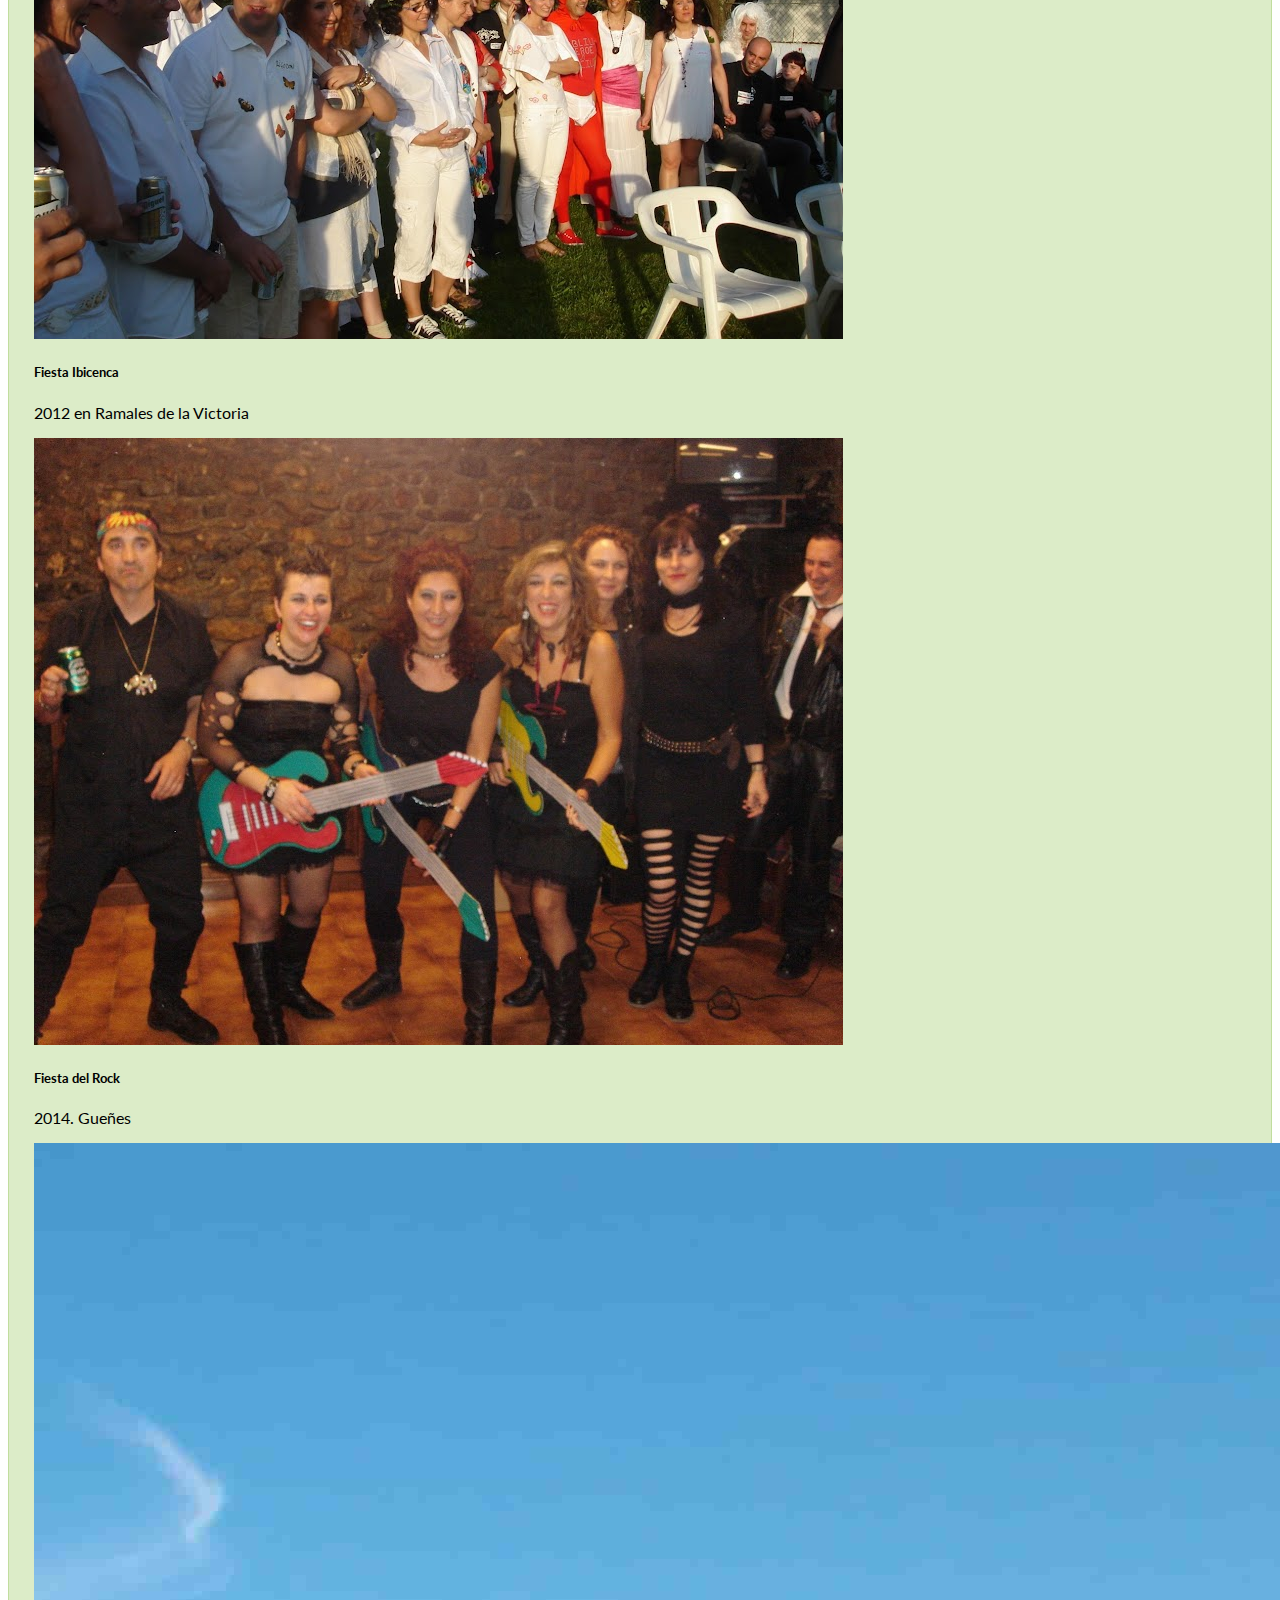
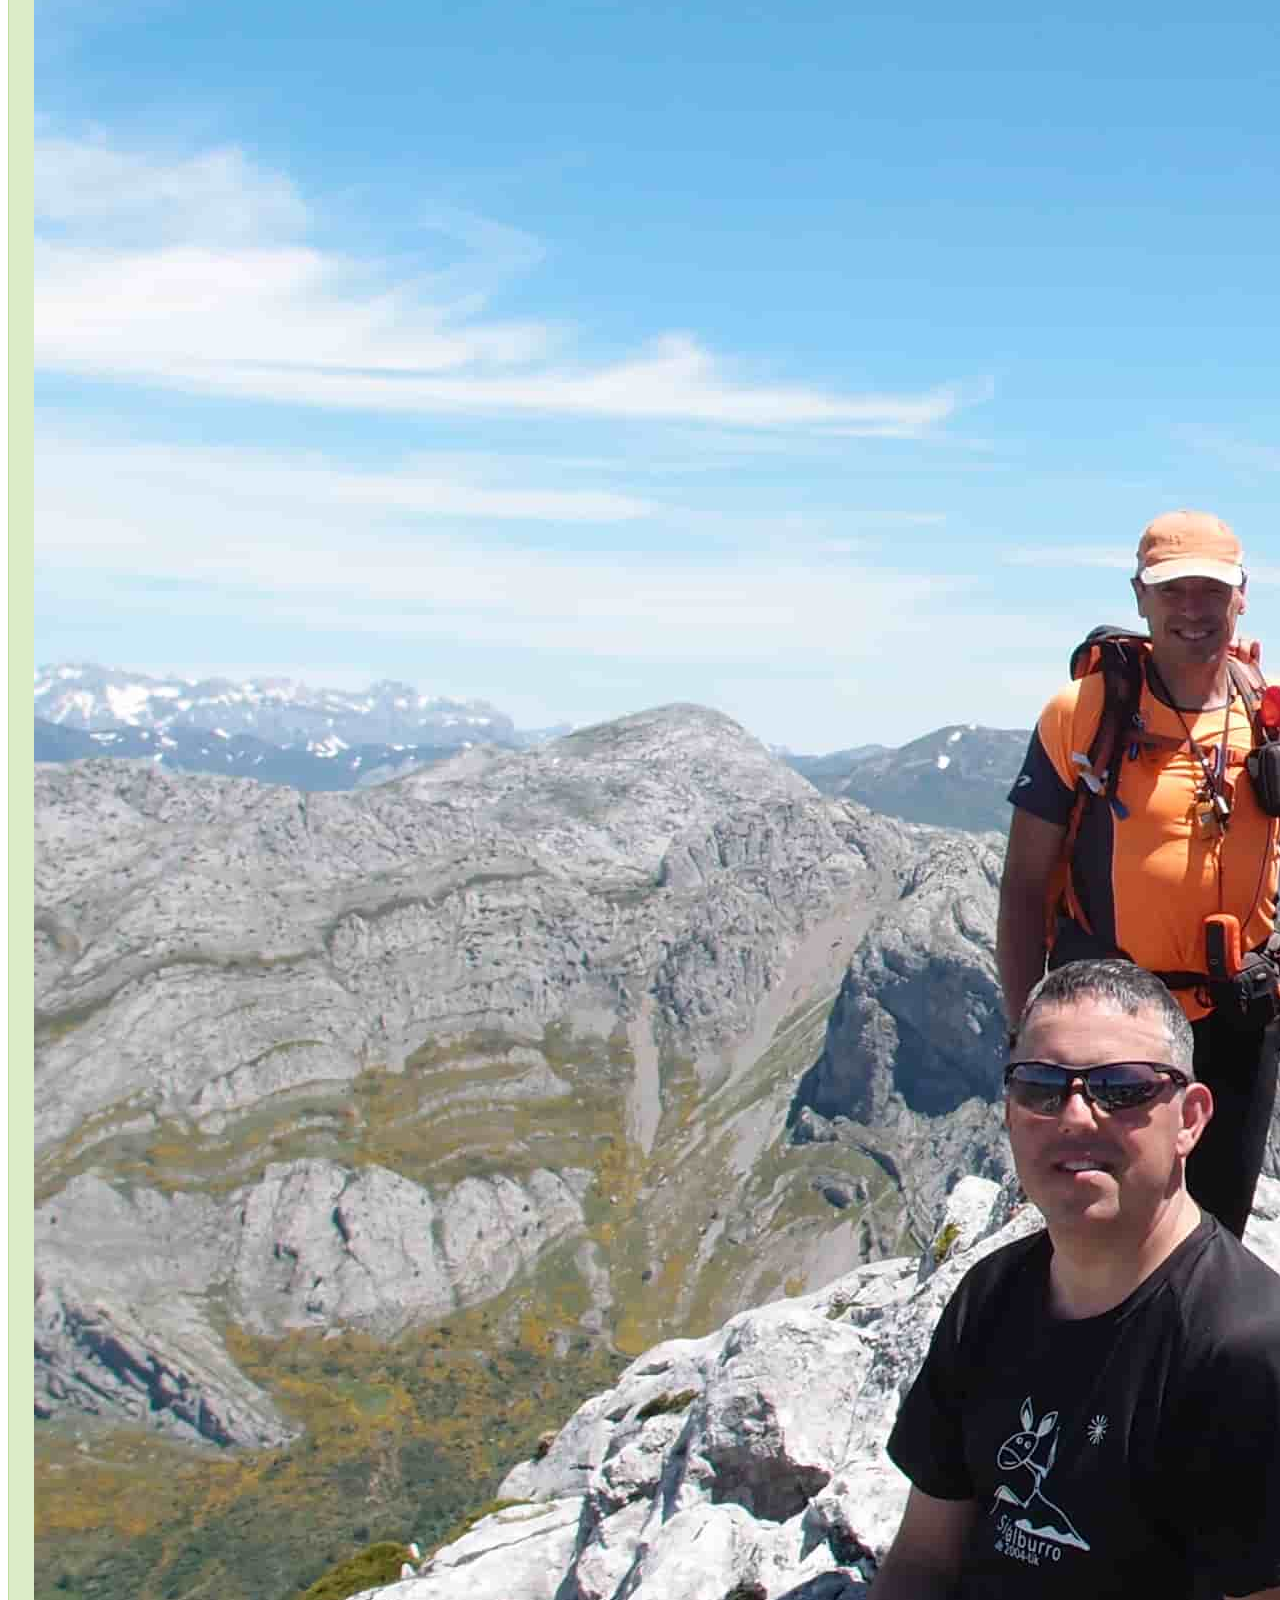
==== commit da9f41fe: "Add files via upload" ====
--- a/historia.html
+++ b/historia.html
@@ -64,12 +64,12 @@
               <p>Tras haber recorrido unos kilómetros de dicha ruta, encontraron un burro en medio del camino. Tardaron un rato en pasarlo porque no sabían por dónde hacerlo sin correr riesgo de sufrir una coz. Hicieron unas cuantas risas. Unos kilómetros más adelante llegaron al punto final de la ruta, Armintza, donde tomaron algo en un bar y comentaron que habría que ponerle un nombre al grupo. No tenían muy claro cuál y, después de varias propuestas, una de ellas dijo: “¿por qué no nos llamamos Siguealburro.com?”, acordándose del encuentro con el burro y de las risas que habían hecho y pensando en que la comunicación se realizaría a través de internet. Les pareció original y el nombre fue aprobado por unanimidad. Popularmente se conoce a los miembros del grupo como “burritos”.</p>
             </div>
             <div Class="col-12 col-md-6">
-              <img src="images/2004_salida_butron.jpeg" class="img-fluid" alt="2004. Una de las primeras salidas a Butron">
+              <img src="images/2004_salida_butron.jpg" class="img-fluid" alt="2004. Una de las primeras salidas a Butron">
               <small class="p-2"><i>2004. Salida al Castillo de Butron.</i></small>            
             </div>
           </div>
             <div class="row">
-              <div Class="col-12">
+              <div Class="col-12 my-2">
                 <h4>Historia</h4> 
               </div>
               <div Class="col-12">
@@ -90,24 +90,21 @@
                 </div>
                 <div class="carousel-inner">
                   <div class="carousel-item active">
-                    <img src="images/imagen_vacia.png" class="d-block w-100" alt="Salida lustro 2005-2010">
+                    <img src="images/2005_tologorri.jpg" class="d-block w-100" alt="Salida 205. Monte Tologorri">
                     <div class="carousel-caption d-none d-md-block">
-                      <h5>Grupo en el monte x</h5>
-                      <p>Salida del lustro 2005-2010</p>
+                      <h5>2005 Grupo en el monte Tologorri</h5>
                     </div>
                   </div>
                   <div class="carousel-item">
-                    <img src="images/imagen_vacia.png" class="d-block w-100" alt="Salida lustro 2011-2015">
+                    <img src="images/2013_Aitzgorri.jpg" class="d-block w-100" alt="Salida del 2013. Grupo en el monte Aitzgorri">
                     <div class="carousel-caption d-none d-md-block">
-                      <h5>Grupo en el monte x</h5>
-                      <p>Salidad del lustro 2011-2015</p>
+                      <h5>2013. Grupo en el monte Aitzgorri</h5>
                     </div>
                   </div>
                   <div class="carousel-item">
-                    <img src="images/imagen_vacia.png" class="d-block w-100" alt="...">
+                    <img src="images/2025_Pena_LaValle.jpg" class="d-block w-100" alt="2025. Grupo en el monte Peña Lavalle">
                     <div class="carousel-caption d-none d-md-block">
-                      <h5>Third slide label</h5>
-                      <p>Some representative placeholder content for the third slide.</p>
+                      <h5>2025. Grupo en el monte Peña Lavalle</h5>
                     </div>
                   </div>
                 </div>
